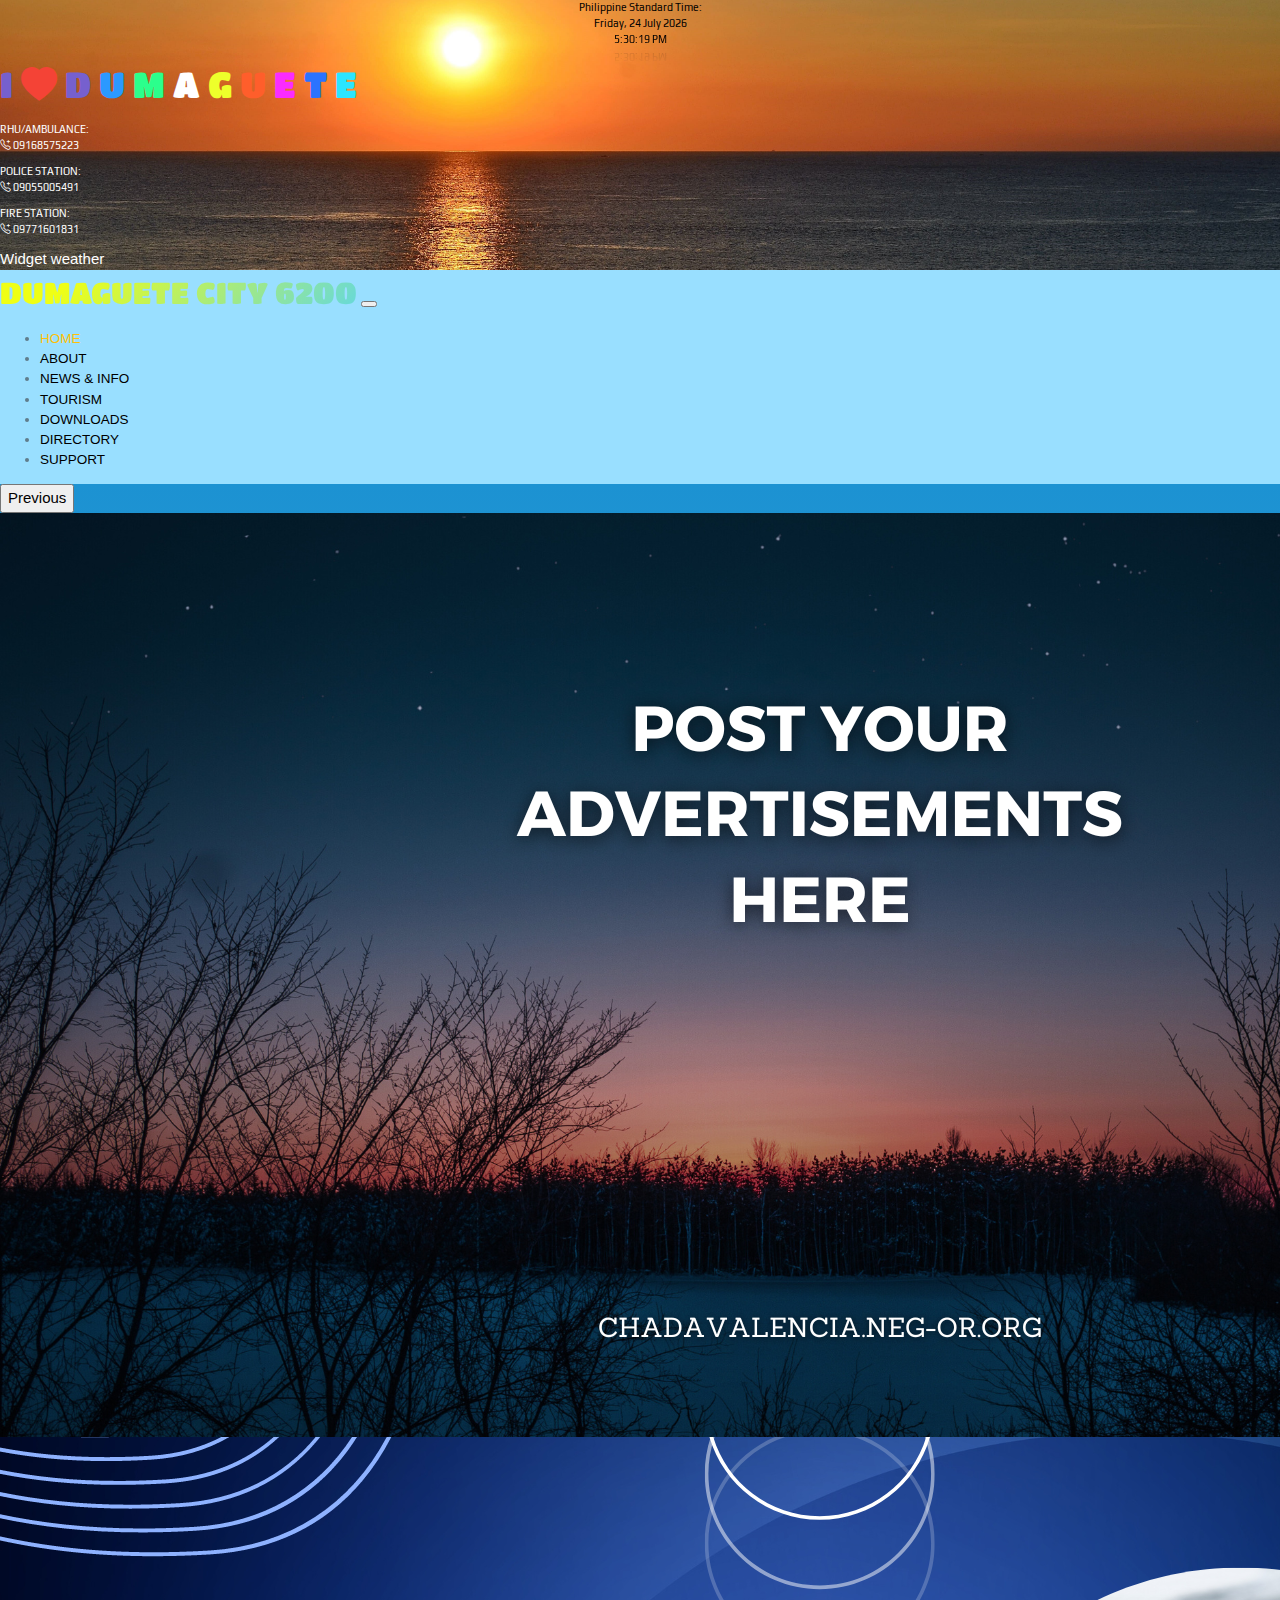
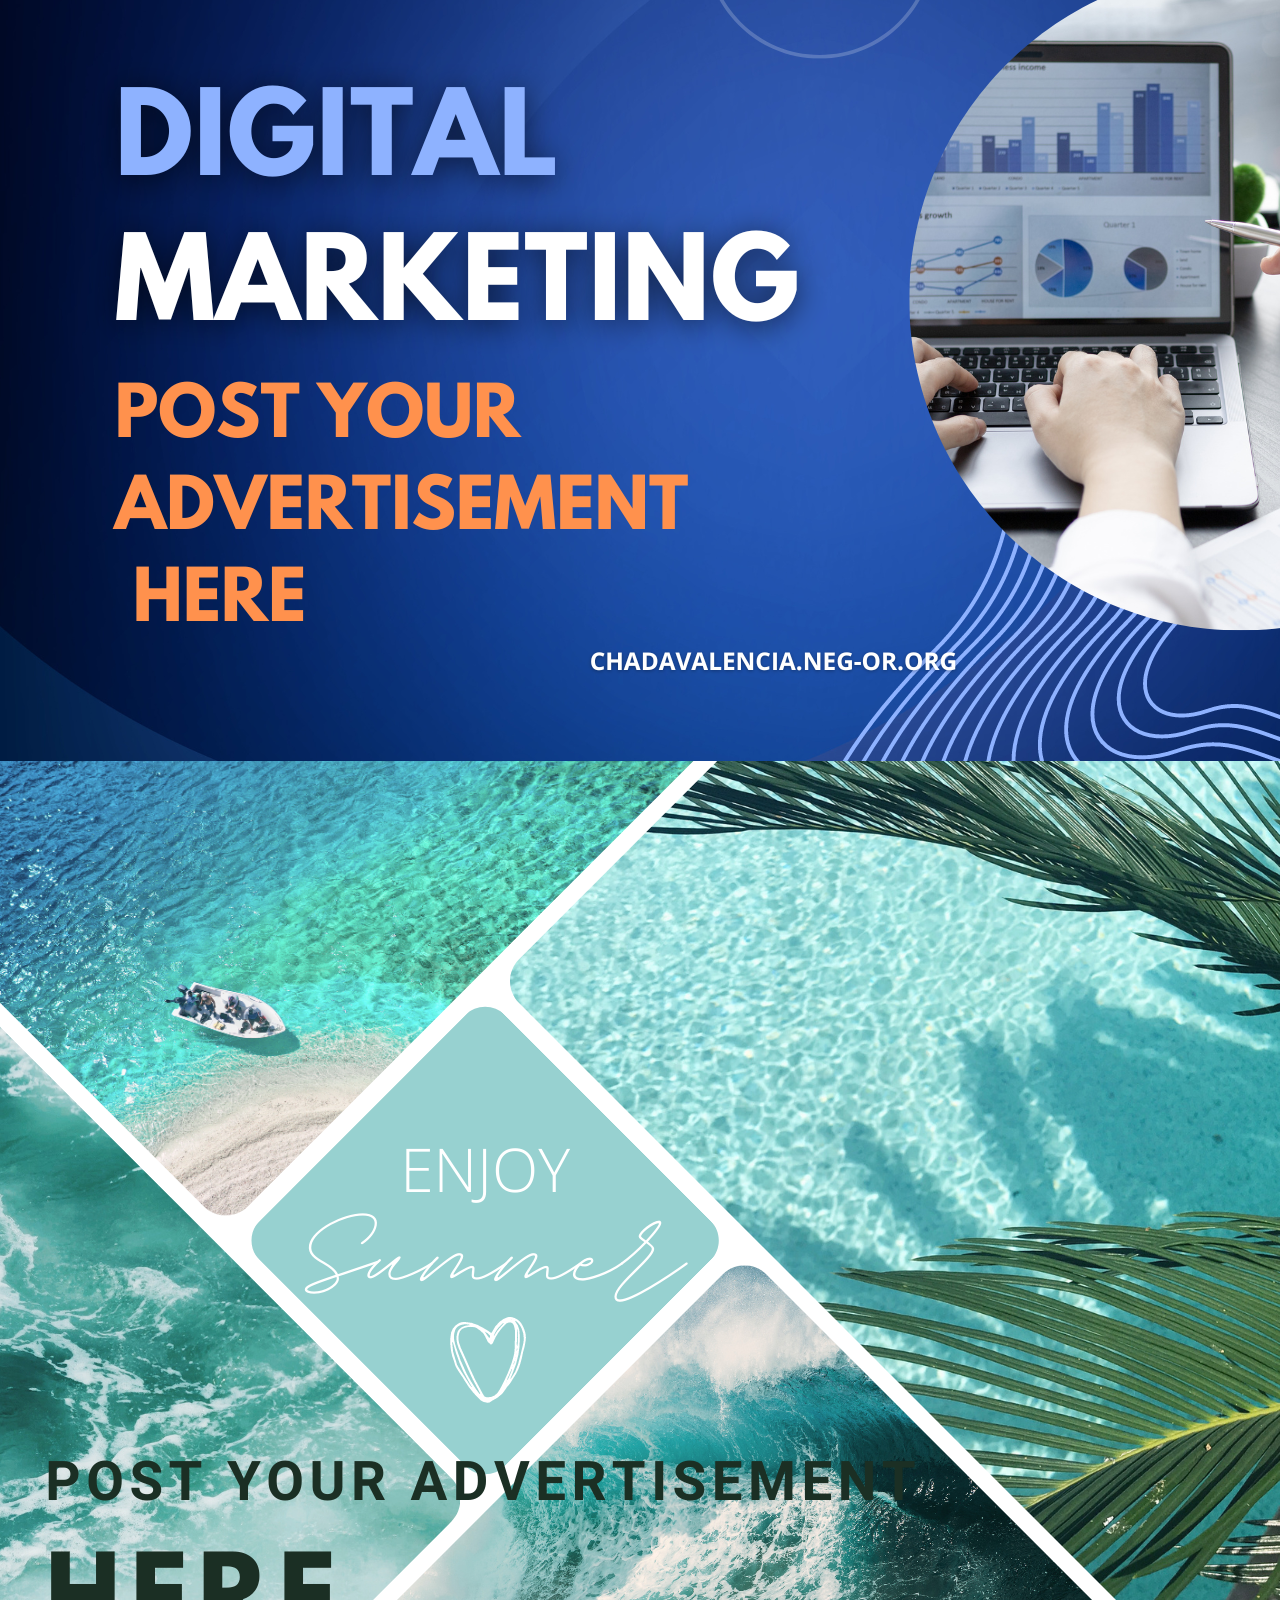
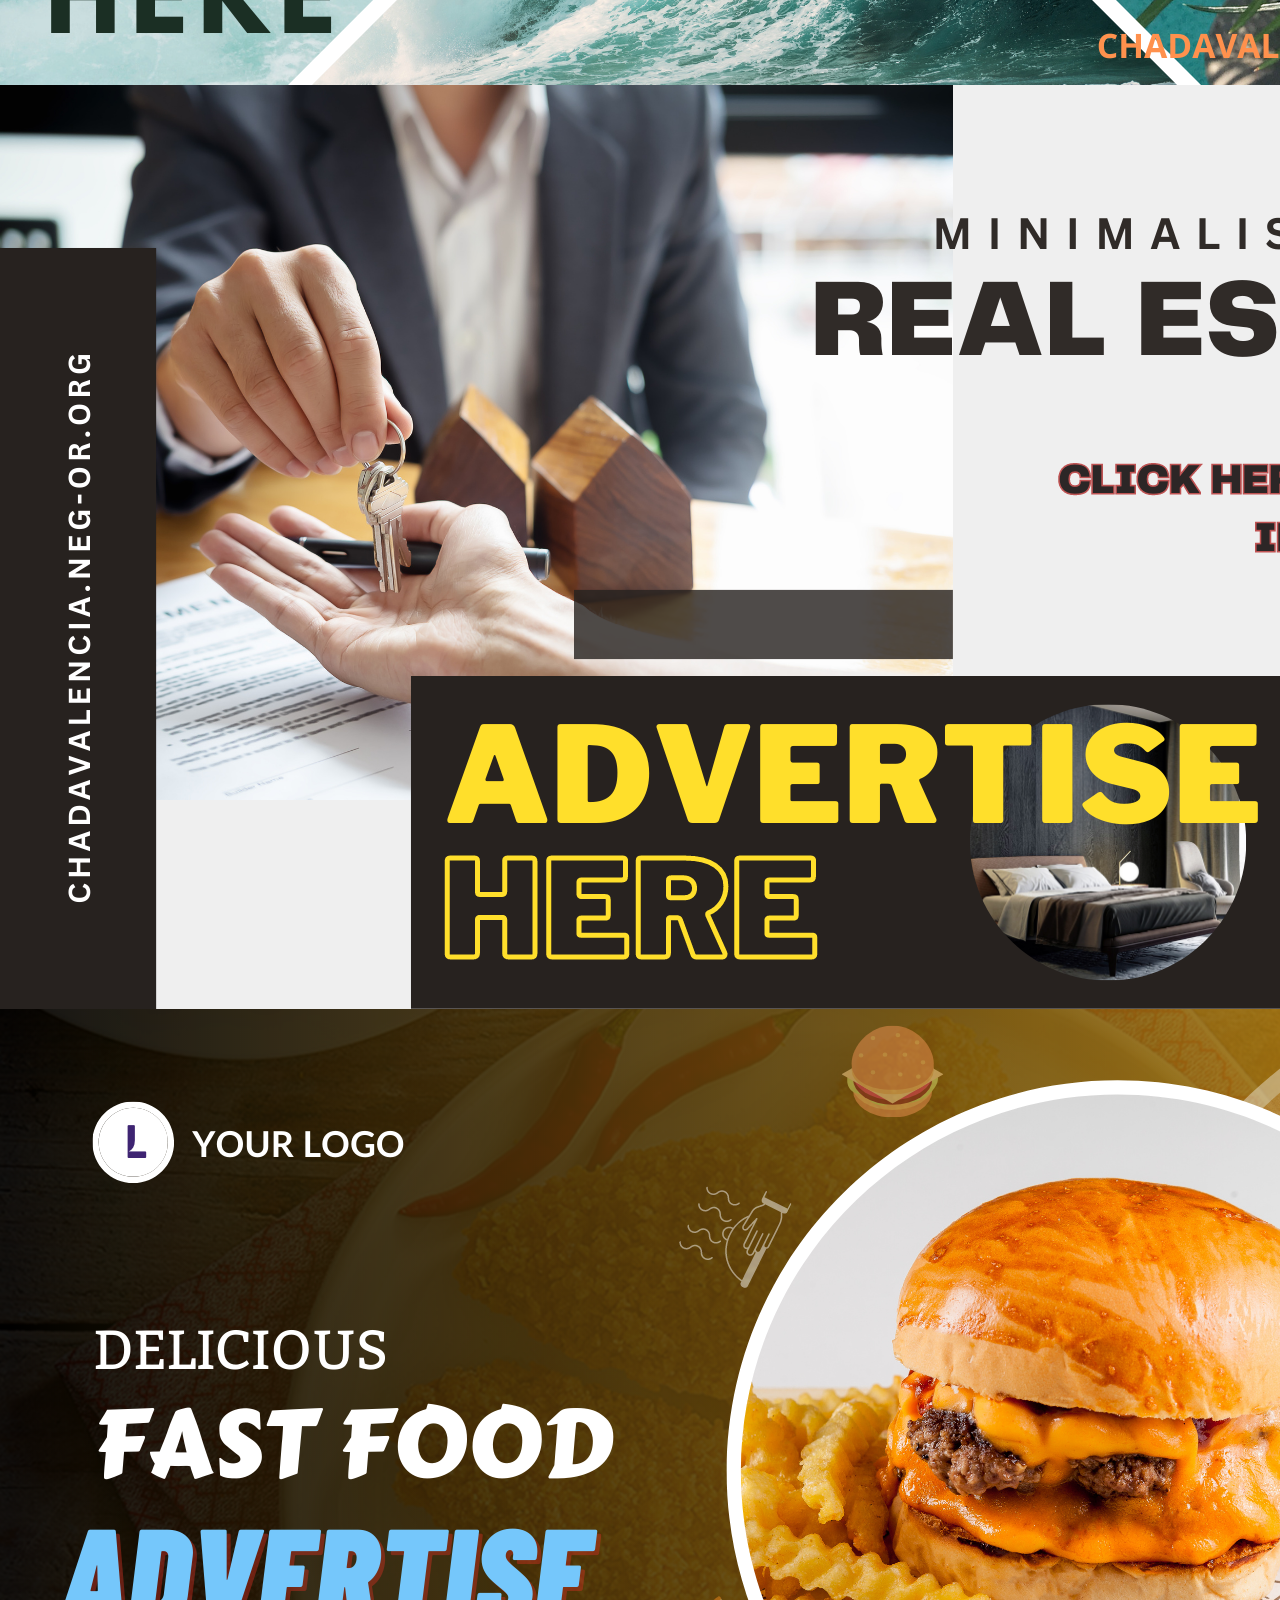
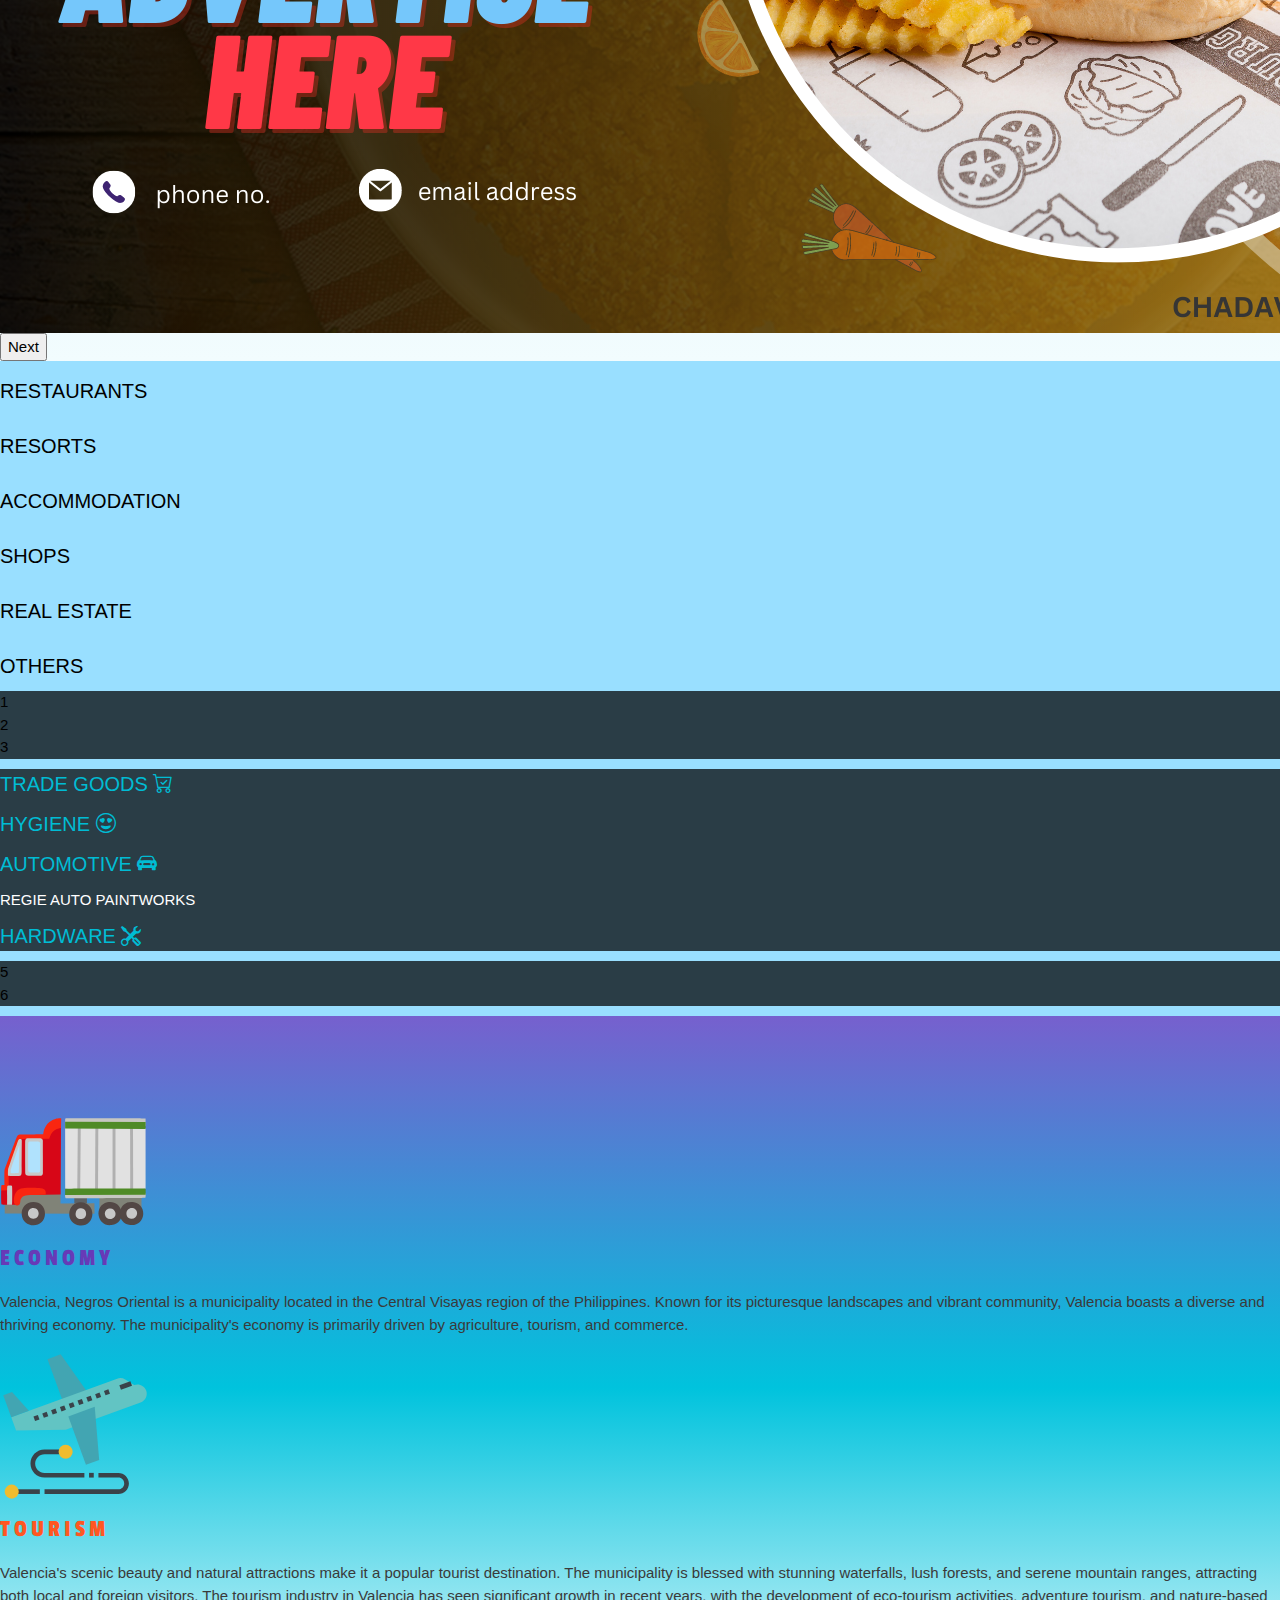
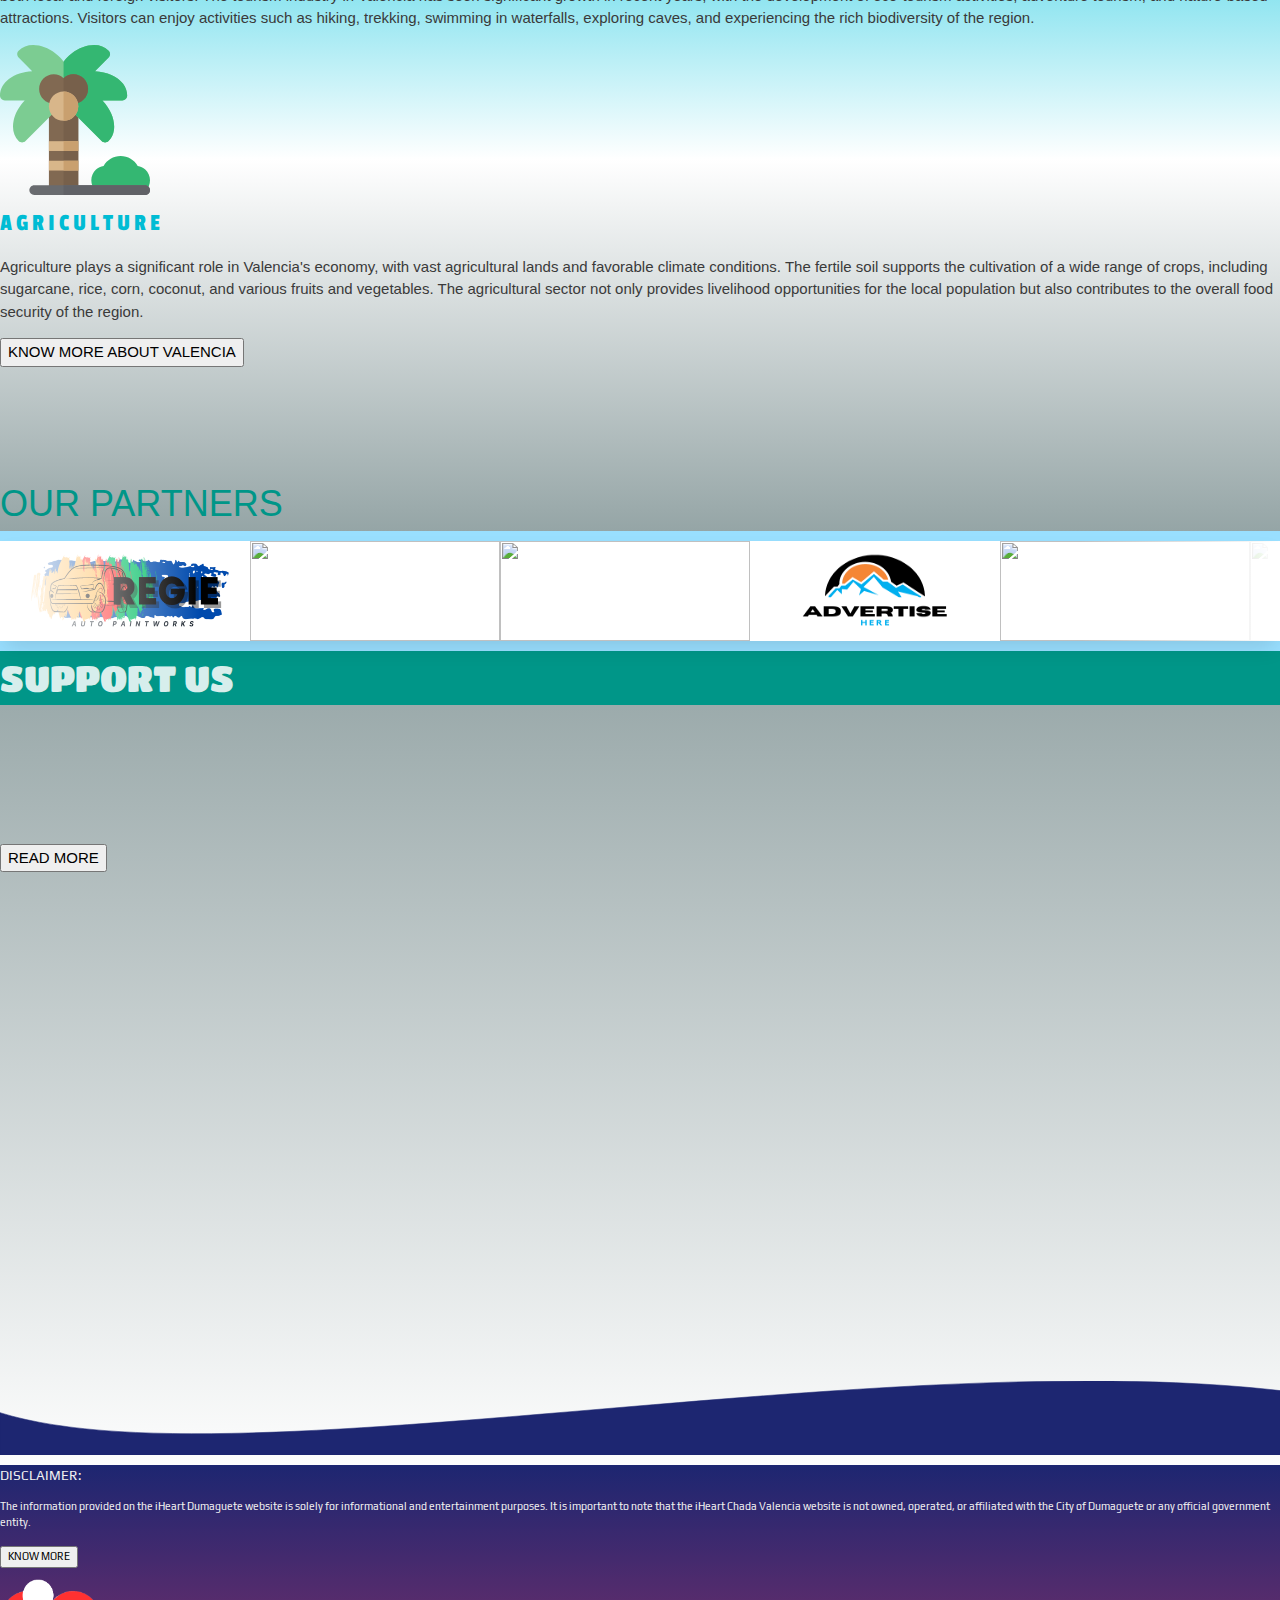
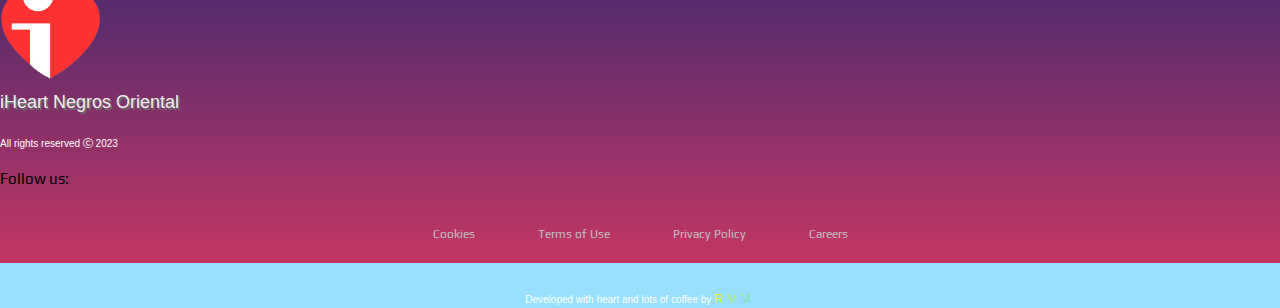
==== index.html @ d495a5bc "4" ====
<!DOCTYPE html>
<html lang="en">

<head>
  <meta charset="UTF-8">
  <meta http-equiv="X-UA-Compatible" content="IE=edge">
  <meta name="viewport" content="width=device-width, initial-scale=1.0">
  <title>Dumaguete City | iHeart Official</title>
  <link rel="icon" type="image/x-icon" href="img/iheart-logo.png">
  <link href="https://fonts.googleapis.com/css2?family=Fredoka+One&family=Play&display=swap" rel="stylesheet">
  <link rel="stylesheet" href="https://fonts.googleapis.com/css?family=Lato">
  <link rel="stylesheet" href="https://fonts.googleapis.com/css?family=Montserrat">
  <link rel="stylesheet" href="https://fonts.googleapis.com/css?family=Oswald">
  <link rel="stylesheet" href="https://fonts.googleapis.com/css?family=Open Sans">
  <link rel="stylesheet" href="https://cdnjs.cloudflare.com/ajax/libs/font-awesome/4.7.0/css/font-awesome.min.css">
  <link rel="stylesheet" href="https://www.w3schools.com/lib/w3-colors-flat.css">
  <link rel="stylesheet" href="https://www.w3schools.com/lib/w3-colors-metro.css">
  <link rel="stylesheet" href="w3.css">
  <link rel="stylesheet" href="styles/valstyles.css">
  <link rel="stylesheet" href="valstyles.css">
  <link href="https://cdn.jsdelivr.net/npm/bootstrap@5.3.0-alpha3/dist/css/bootstrap.min.css" rel="stylesheet"
    integrity="sha384-KK94CHFLLe+nY2dmCWGMq91rCGa5gtU4mk92HdvYe+M/SXH301p5ILy+dN9+nJOZ" crossorigin="anonymous">

  <script src="https://cdn.jsdelivr.net/npm/bootstrap@5.3.0-alpha3/dist/js/bootstrap.bundle.min.js"
    integrity="sha384-ENjdO4Dr2bkBIFxQpeoTz1HIcje39Wm4jDKdf19U8gI4ddQ3GYNS7NTKfAdVQSZe"
    crossorigin="anonymous"></script>
  <script src="https://code.jquery.com/jquery-3.5.1.min.js"></script>
  <script src="https://ajax.googleapis.com/ajax/libs/jquery/3.6.4/jquery.min.js"></script>
  <script async src="https://cse.google.com/cse.js?cx=f1340ed61749c436a">
  </script>
  <script type="text/javascript" src="http://code.jquery.com/jquery-latest.js"></script>
</head>

<body style="background: #99dfff;">

  <!-- HEADER -->
  <div class="bg-1 container-fluid justify-content-center text-center p-0 mt-0">
    <div class="row row-cols-1 px-0 pt-sm-3 pb-0 m-0">
      <div class="text-white col col-sm-3 pt-2 w3-animate-opacity" style="font-family: 'Play';">
        <div class="display-date">
          <span>Philippine Standard Time:</span> <br>
          <span id="day">day</span>,
          <span id="daynum">00</span>
          <span id="month">month</span>
          <span id="year">0000</span>
          <span class="display-time text-center"> </span>
        </div>

      </div>
      <div class=" col col-sm-6 p-0 m-0">
        <h1 class="fs-1 w3-animate-opacity pt-2" style="font-family: 'Titan One', cursive;">
          <!-- <span class="title-word title-word-1 w3-wide">CHADA</span>&nbsp; 
            <span class="title-word title-word-2 w3-wide">VALENCIA</span>  -->
          <span style="color:#7660ce" class="title-word title-word-4">I</span>
          <span style="color:#7660ce" class="w3-text-red"><i class="bi bi-heart-fill"></i></span>
          <span style="color:#7660ce" class="title-word title-word-1">D</span>
          <span style="color: #2B99FF" class="title-word title-word-2">U</span>
          <span style="color:#2BFF8C" class="title-word title-word-3">M</span>
          <span style="color: #FFFFFF;" class="title-word title-word-4">A</span>
          <span style="color: #EEFF2B;" class="title-word title-word-1">G</span>
          <span style="color: #FF5E2B;" class="title-word title-word-2">U</span>
          <span style="color: #FB2BFF;" class="title-word title-word-3">E</span>
          <span style="color: #2B73FF;" class="title-word title-word-4">T</span>
          <span style="color: #2BE5FF;" class="title-word title-word-1">E</span>
        </h1>
        <div class="hotline row row-cols-2 w3-text-white p-0 m-0 justify-content-center w3-animate-opacity"
          style="font-family: 'Play', sans-serif;">
          <div class="col col-xl-4">
            <p>RHU/AMBULANCE:<br><span class="hotline-number"><i class="bi bi-telephone-plus"></i> 09168575223</span>
            </p>
          </div>
          <div class="col col-xl-4">
            <p>POLICE STATION:<br><span class="hotline-number"><i class="bi bi-telephone-plus"></i> 09055005491</span>
            </p>
          </div>
          <div class="col col-xl-4">
            <p>FIRE STATION: <br> <span class="hotline-number"><i class="bi bi-telephone-plus"></i> 09771601831</span>
            </p>
          </div>
        </div>
      </div>
      <div class="col col-sm-3 w3-hide-medium w3-hide-small">
        <div id="ww_49232e95bc052" v='1.3' loc='auto'
          a='{"t":"horizontal","lang":"en","sl_lpl":1,"ids":[],"font":"Arial","sl_ics":"one_a","sl_sot":"celsius","cl_bkg":"#FFFFFF00","cl_font":"rgba(255,255,255,1)","cl_cloud":"#d4d4d4","cl_persp":"#2196F3","cl_sun":"#FFC107","cl_moon":"#FFC107","cl_thund":"#FF5722","el_nme":3,"el_whr":3}'>
          <a href="https://weatherwidget.org/" id="ww_49232e95bc052_u" target="_blank">Widget weather</a>
        </div>
        <script async src="https://app1.weatherwidget.org/js/?id=ww_49232e95bc052"></script>

      </div>
      <!-- <div class="container-fluid w3-animate-right">
        <p class="position-absolute bottom-0 end-0 m-0" style=" font-size: 0.5rem; color: #f2fcfe;">BG IMG BY: SMART
          COMMUNICATIONS. INC.</p>
      </div> -->
    </div>
  </div>

  <!-- NAVBAR -->
  <nav class="navbar sticky-top navbar-expand-lg m-0 w3-flat-clouds shadow-lg">
    <div class="container-fluid">
      <a class="navbar-brand me-sm-5 fs-6 animate-charcter" href="#" style="font-family: 'Titan One';">DUMAGUETE CITY
        6200</a>
      <button class="navbar-toggler w3-text-amber" type="button" data-bs-toggle="collapse"
        data-bs-target="#navbarTogglerDemo02" aria-controls="navbarTogglerDemo02" aria-expanded="false"
        aria-label="Toggle navigation">
        <span class="navbar-toggler-icon"></span>
      </button>
      <div class="collapse navbar-collapse justify-content-center" id="navbarTogglerDemo02">
        <ul class="navbar-nav me-auto me-sm-0 w3-text-blue-gray mb-2 mb-lg-0" style="font-size: 0.9rem;">
          <li class="nav-item me-xl-4">
            <a class="nav-link active w3-text-amber " aria-current="page" href="index.html">HOME</a>
          </li>
          <li class="nav-item me-xl-4">
            <a class="nav-link w3-hover-text-amber w3-text-black" href="about.html">ABOUT</a>
          </li>
          <li class="nav-item me-xl-4">
            <a class="nav-link w3-hover-text-amber w3-text-black" href="news.html">NEWS & INFO</a>
          </li>
          <li class="nav-item me-xl-4">
            <a class="nav-link w3-hover-text-amber w3-text-black" target="_blank"
              href="https://www.visitnegrosoriental.com/">TOURISM</a>
          </li>
          <li class="nav-item me-xl-4">
            <a class="nav-link w3-hover-text-amber w3-text-black" href="#">DOWNLOADS</a>
          </li>
          <li class="nav-item me-xl-4">
            <a class="nav-link w3-hover-text-amber w3-text-black" href="#">DIRECTORY</a>
          </li>
          <li class="nav-item me-xl-4">
            <a class="nav-link w3-hover-text-amber w3-text-black" href="adterms.html">SUPPORT</a>
          </li>
        </ul>
        <div class=" justify-content-end ms-sm-5">
          <div class="gcse-search"></div>
          <style type="text/css">
            .cse .gsc-control-cse,
            .gsc-control-cse {
              padding: 0em;
              background: transparent;
              border: 0px;
            }
          </style>
        </div>
      </div>
    </div>
  </nav>



  <!-- BODY -->
  <section>
    <div class="container-fluid position-relative" style="background: linear-gradient(to bottom, #1c92d2, #f2fcfe);">
      <div class="row justify-content-center">
        <div class="col col-sm-2 w3-hide-small w3-hide-medium">
          <button class="carousel-control-prev" type="button" data-bs-target="#carouselExampleAutoplaying"
            data-bs-slide="prev">
            <span class="carousel-control-prev-icon" aria-hidden="true"></span>
            <span class="visually-hidden">Previous</span>
          </button>

        </div>
        <div class="col col-sm-8 p-0 m-0 w3-animate-opacity">
          <div id="carouselExampleAutoplaying" class="carousel slide" data-bs-ride="carousel" data-bs-pause="false">
            <div class="carousel-inner">
              <div class="carousel-item active">
                <img src="img/ad-1.png" class="d-block w-100" alt="...">
              </div>
              <div class="carousel-item">
                <img src="img/ad-2.png" class="d-block w-100" alt="...">
              </div>
              <div class="carousel-item">
                <img src="img/ad-3.png" class="d-block w-100" alt="...">
              </div>
              <div class="carousel-item">
                <img src="img/ad-4.png" class="d-block w-100" alt="...">
              </div>
              <div class="carousel-item">
                <img src="img/ad-5.png" class="d-block w-100" alt="...">
              </div>
            </div>
            <button class="carousel-control-prev w3-hide-large" type="button"
              data-bs-target="#carouselExampleAutoplaying" data-bs-slide="prev">
              <span class="carousel-control-prev-icon" aria-hidden="true"></span>
              <span class="visually-hidden">Previous</span>
            </button>
            <button class="carousel-control-next w3-hide-large" type="button"
              data-bs-target="#carouselExampleAutoplaying" data-bs-slide="next">
              <span class="carousel-control-next-icon" aria-hidden="true"></span>
              <span class="visually-hidden">Next</span>
            </button>
          </div>
        </div>
        <div class="col col-sm-2 w3-hide-small w3-hide-medium">
          <button class="carousel-control-next" type="button" data-bs-target="#carouselExampleAutoplaying"
            data-bs-slide="next">
            <span class="carousel-control-next-icon" aria-hidden="true"></span>
            <span class="visually-hidden">Next</span>
          </button>
        </div>
      </div>

    </div>

    <div class="container-fluid  px-0 m-0" id="accordionFlushExample">
      <div class=" nav row-cols-2 row-cols-sm-4 justify-content-center text-center p-0 m-0 w3-metro-darken">
        <div class="nav-item col col-sm-2 val-mid-nav px-0 m-0 accordion-item" style="padding-top: 5px;">
          <h4 class="nav-link text-white collapsed" type="button" data-bs-toggle="collapse"
            data-bs-target="#flush-collapseOne" aria-expanded="false" aria-controls="flush-collapseOne">
            RESTAURANTS
          </h4>
        </div>

        <div class="nav-item col col-sm-2 val-mid-nav px-0 m-0 accordion-item " style="padding-top: 5px;">
          <h4 class="nav-link text-white collapsed" type="button" data-bs-toggle="collapse"
            data-bs-target="#flush-collapseTwo" aria-expanded="false" aria-controls="flush-collapseOne">
            RESORTS
          </h4>
        </div>
        <div class="nav-item col col-sm-2 val-mid-nav px-0 m-0 accordion-item " style="padding-top: 5px;">
          <h4 class="nav-link text-white collapsed" type="button" data-bs-toggle="collapse"
            data-bs-target="#flush-collapseThree" aria-expanded="false" aria-controls="flush-collapseOne">
            ACCOMMODATION
          </h4>
        </div>
        <div class="nav-item col col-sm-2 val-mid-nav px-0 m-0 accordion-item " style="padding-top: 5px;">
          <h4 class="nav-link text-white collapsed" type="button" data-bs-toggle="collapse"
            data-bs-target="#flush-collapseFour" aria-expanded="false" aria-controls="flush-collapseFour">
            SHOPS
          </h4>
        </div>
        <div class="nav-item col col-sm-2 val-mid-nav px-0 m-0 accordion-item " style="padding-top: 5px;">
          <h4 class="nav-link text-white collapsed" type="button" data-bs-toggle="collapse"
            data-bs-target="#flush-collapseFive" aria-expanded="false" aria-controls="flush-collapseOne">
            REAL ESTATE
          </h4>
        </div>
        <div class="nav-item col col-sm-2 val-mid-nav px-0 m-0 accordion-item " style="padding-top: 5px;">
          <h4 class="nav-link text-white collapsed" type="button" data-bs-toggle="collapse"
            data-bs-target="#flush-collapseSix" aria-expanded="false" aria-controls="flush-collapseOne">
            OTHERS
          </h4>
        </div>
      </div>
      <div id="flush-collapseOne" class="accordion-collapse collapse text-white justify-content-center text-center"
        data-bs-parent="#accordionFlushExample" style="background-color: #000000b9;">
        <div class="accordion-body p-5">
          1
        </div>
      </div>
      <div id="flush-collapseTwo" class="accordion-collapse collapse text-white justify-content-center text-center"
        data-bs-parent="#accordionFlushExample" style="background-color: #000000b9;">
        <div class="accordion-body p-5">
          2
        </div>
      </div>
      <div id="flush-collapseThree" class="accordion-collapse collapse text-white justify-content-center text-center"
        data-bs-parent="#accordionFlushExample" style="background-color: #000000b9;">
        <div class="accordion-body p-5">
          3
        </div>
      </div>
      <div id="flush-collapseFour" class="accordion-collapse collapse text-white justify-content-center text-center"
        data-bs-parent="#accordionFlushExample" style="background-color: #000000b9;">
        <div class="accordion-body p-5">
          <div class="container-fluid">
            <div class="row row-cols-1 g-4">
              <div class="col col-sm-6 col-md-4 col-lg-3">
                <h4 class="w3-text-cyan">TRADE GOODS <i class="bi bi-cart-check"></i></h4>

              </div>
              <div class="col col-sm-6 col-md-4 col-lg-3">
                <h4 class="w3-text-cyan">HYGIENE <i class="bi bi-emoji-heart-eyes"></i></h4>

              </div>
              <div class="col col-sm-6 col-md-4 col-lg-3">
                <h4 class="w3-text-cyan">AUTOMOTIVE <i class="bi bi-car-front-fill"></i></h4>
                <a href="regie.html" target="_blank" class="w3-hover-text-amber">REGIE AUTO PAINTWORKS</a>
              </div>
              <div class="col col-sm-6 col-md-4 col-lg-3">
                <h4 class="w3-text-cyan">HARDWARE <i class="bi bi-tools"></i></h4>

              </div>
            </div>
          </div>
        </div>
      </div>
      <div id="flush-collapseFive" class="accordion-collapse collapse text-white justify-content-center text-center"
        data-bs-parent="#accordionFlushExample" style="background-color: #000000b9;">
        <div class="accordion-body p-5">
          5
        </div>
      </div>
      <div id="flush-collapseSix" class="accordion-collapse collapse text-white justify-content-center text-center"
        data-bs-parent="#accordionFlushExample" style="background-color: #000000b9;">
        <div class="accordion-body p-5">
          6
        </div>
      </div>
    </div>

    <div class="container-fluid" style="background: linear-gradient(to top, #95a5a6, #FFFFFF, #00c3dd, #7660ce);">
      <div class="row row-cols-1 p-2 pt-sm-5 justify-content-center">
        <div class="col text-center w3-text-light-grey py-5 px-0">
          <h1 style="font-family: 'Cherry Bomb One', cursive;">
            <span class="animate-charcter px-2 border border-3 rounded fs-1 reveal">WELCOME TO VALENCIA</span>
          </h1>
        </div>
        <div class="col col-sm-8 col-xl-4 p-2 p-sm-3 text-center">
          <h1 class="w3-animate-bottom"><img src="img/cargo.svg" alt="" width="150" height="150"></h1>
          <h3 class="w3-wide w3-text-deep-purple fs-1 w3-animate-left" style="font-family: 'Passion One', cursive;">
            ECONOMY
          </h3>
          <p class="w3-text-dark-gray fs-6 w3-animate-bottom">
            Valencia, Negros Oriental is a municipality located in the Central Visayas region of the Philippines. Known
            for its picturesque landscapes and vibrant community, Valencia boasts a diverse and thriving economy. The
            municipality's economy is primarily driven by agriculture, tourism, and commerce.
          </p>
        </div>
        <div class="col col-sm-8 col-xl-4 p-2 p-sm-3 text-center">
          <h1 class="w3-animate-bottom"><img src="img/plane.svg" alt="" width="150" height="150"></h1>
          <h3 class="w3-wide w3-text-deep-orange fs-1 w3-animate-top" style="font-family: 'Passion One', cursive;">
            TOURISM
          </h3>
          <p class="w3-text-dark-gray fs-6 w3-animate-bottom">
            Valencia's scenic beauty and natural attractions make it a popular tourist destination. The municipality is
            blessed with stunning waterfalls, lush forests, and serene mountain ranges, attracting both local and
            foreign
            visitors. The tourism industry in Valencia has seen significant growth in recent years, with the development
            of eco-tourism activities, adventure tourism, and nature-based attractions. Visitors can enjoy activities
            such
            as hiking, trekking, swimming in waterfalls, exploring caves, and experiencing the rich biodiversity of the
            region.
          </p>
        </div>
        <div class="col col-sm-8 col-xl-4 p-2 p-sm-3 text-center">
          <h1 class="w3-animate-bottom">
            <img src="img/coconut.svg" alt="" width="150" height="150">
          </h1>
          <h3 class="w3-wide w3-text-cyan fs-1 w3-animate-right" style="font-family: 'Passion One', cursive;">
            AGRICULTURE
          </h3>
          <p class="w3-text-dark-gray fs-6 w3-animate-bottom">
            Agriculture plays a significant role in Valencia's economy, with vast agricultural lands and favorable
            climate
            conditions. The fertile soil supports the cultivation of a wide range of crops, including sugarcane, rice,
            corn, coconut, and various fruits and vegetables. The agricultural sector not only provides livelihood
            opportunities for the local population but also contributes to the overall food security of the region.
          </p>
        </div>
      </div>
      <div class="container-fluid justify-content-center text-center">
        <div class="row row-cols-1 justify-content-center">
          <div class="col pb-5">
            <a href="about.html" target="_parent"><button class="btn btn-primary">KNOW MORE ABOUT VALENCIA</button></a>
          </div>
        </div>
      </div>
      <div class="container-fluid justify-content-center pb-2 w3-text-teal" style="padding-top: 100px;">
        <div class="row row-cols-1 justify-content-center text-center">
          <div class="col col-md-6">
            <h1>OUR PARTNERS</h1>
          </div>
        </div>
      </div>
    </div>


    <div class="container-fluid p-0 m-0">
      <div class="slider">
        <div class="slide-track">
          <div class="slide">
            <a href="regie.html" target="_blank"><img src="img/ad-regie-logo.png" height="100" width="250"
                alt="REGEI Auto Paintworks" /></a>
          </div>
          <div class="slide">
            <img src="https://s3-us-west-2.amazonaws.com/s.cdpn.io/557257/2.png" height="100" width="250" alt="" />
          </div>
          <div class="slide">
            <img src="https://s3-us-west-2.amazonaws.com/s.cdpn.io/557257/3.png" height="100" width="250" alt="" />
          </div>
          <div class="slide">
            <img src="img/adspace-1.png" height="100" width="250" alt="" />
          </div>
          <div class="slide">
            <img src="https://s3-us-west-2.amazonaws.com/s.cdpn.io/557257/5.png" height="100" width="250" alt="" />
          </div>
          <div class="slide">
            <img src="https://s3-us-west-2.amazonaws.com/s.cdpn.io/557257/6.png" height="100" width="250" alt="" />
          </div>
          <div class="slide">
            <img src="img/adspace-2.png" height="100" width="250" alt="" />
          </div>
          <div class="slide">
            <a href="regie.html" target="_blank"><img src="img/ad-regie-logo.png" height="100" width="250"
                alt="REGEI Auto Paintworks" /></a>
          </div>
          <div class="slide">
            <img src="img/adspace-3.png" height="100" width="250" alt="" />
          </div>
          <div class="slide">
            <img src="https://s3-us-west-2.amazonaws.com/s.cdpn.io/557257/3.png" height="100" width="250" alt="" />
          </div>
          <div class="slide">
            <img src="https://s3-us-west-2.amazonaws.com/s.cdpn.io/557257/4.png" height="100" width="250" alt="" />
          </div>
          <div class="slide">
            <img src="https://s3-us-west-2.amazonaws.com/s.cdpn.io/557257/5.png" height="100" width="250" alt="" />
          </div>
          <div class="slide">
            <img src="https://s3-us-west-2.amazonaws.com/s.cdpn.io/557257/6.png" height="100" width="250" alt="" />
          </div>
          <div class="slide">
            <img src="https://s3-us-west-2.amazonaws.com/s.cdpn.io/557257/7.png" height="100" width="250" alt="" />
          </div>
        </div>
      </div>
    </div>




  </section>

  <!-- FOOTER -->
  <section>
    <div class="container-fluid justify-content-center"
      style="background: linear-gradient(to bottom, #95a5a6, #FFFFFF); padding-bottom: 15%; margin-bottom: -100px;">
      <div class="row row-cols-1 justify-content-center py-5">
        <div class="col-8 col-sm-6 border-bottom border-5 border-warning">

        </div>
      </div>
      <div class="row row-cols-1 justify-content-center text-center p-2 pt-5">
        <div class="col col-xl-3">
          <h1 class="border border-2 border-gray rounded"
            style="font-family: 'Titan One', cursive; background-color: #009688; color: rgba(255, 255, 255, 0.842);">
            SUPPORT US</h1>
        </div>
      </div>
      <div class="row row-cols-1 py-5">
        <div class="col col-sm-6 text-center p-xl-5">
          <div class="px-xl-5 reveal">
            <h1 class="w3-text-teal">ADVERTISE WITH US <i class="bi bi-clipboard-check"></i></h1>
            <p class="w3-text-dark-gray">
              In order to continue offering high-quality content and expanding the scope of our website, we are actively
              seeking advertising partnerships with reputable businesses like yours. We firmly believe that your
              products/services align perfectly with the interests and needs of our audience.
            </p>
          </div>

          <div> <a href="adterms.html" target="_parent"><button class="btn btn-primary">READ MORE</button></a> </div>
        </div>

        <div class="col col-sm-6 pt-5">
          <div class=" text-center reveal">
            <h1 style="font-family:cursive; color: #1a0296;">
              Let's Talk <span><img src="img/chat-svgrepo-com.svg" width="100" height="100" class="w3-image"
                  alt=""></span>
            </h1>
            <p class="w3-text-dark-gray">
              Leave us a message and we will be more than happy to reply.
            </p>
          </div>
          <form id="my_form" class="w3-container w3-card-4 w3-padding-16 reveal rounded"
            style="scale: 0.9; background: linear-gradient(to right, #355c7d, #6c5b7b, #c06c84);"
            action="https://formsubmit.co/5520477b36b684ac3fd8f4d8870df9bc" method="POST" target="_blank"
            enctype="multipart/form-data">
            <input type="text" name="_honey" style="display: none;">
            <input type="hidden" name="_captcha" value="false">
            <div class="row row-cols-1">
              <div class="col-md-4  mb-3">
                <label for="firstName" class="form-label text-white">First Name:</label>
                <input type="text" class="form-control" name="First&nbsp;Name" id="firstName" placeholder="" required>
              </div>
              <div class="col-md-4 mb-3">
                <label for="lastName" class="form-label text-white">Last Name:</label>
                <input type="text" class="form-control" name="Last&nbsp;Name" id="lastName" placeholder="" required>
              </div>
              <div class="col-md-4 mb-3">
                <label for="phone" class="form-label text-white">Phone (Optional)</label>
                <input type="" class="form-control" name="Phone&nbsp;Number" id="phone" placeholder="">
              </div>
            </div>
            <div class="mb-3">
              <label for="exampleFormControlInput1" class="form-label text-white">Email address:</label>
              <input type="email" class="form-control" name="Email&nbsp;Address" id="exampleFormControlInput1"
                placeholder="" required>
            </div>
            <div class="mb-3">
              <label for="message" class="form-label text-white">Message:</label>
              <textarea class="form-control" name="Message" id="message" rows="3" required></textarea>
            </div>
            <!-- <input class="w3-check" type="checkbox" checked name="Like">
              <label>I Like it!</label> -->
            <button type="submit" class="btn btn-danger w3-right w3-theme">Send</button>
          </form>
        </div>
      </div>
    </div>
    <div class="container-fluid m-0 p-0">
      <svg xmlns="http://www.w3.org/2000/svg" viewBox="-117 -13.9399 240 13.94" style="margin-bottom: -10px;">
        <path d="M 0 0 H 146 V -8 C 74 -27 -69 7 -117 -8 V 0 H 0" stroke="#1d2671" stroke-width="0.1" fill="#1d2671" />
      </svg>
    </div>
    <footer class="py-5" style="background: linear-gradient(to top, #c33764, #1d2671);">
      <div class="container-fluid">
        <div class="row row-cols-1 justify-content-center text-center">
          <div class="w3-text-light-grey col col-sm-4 p-md-4 justify-content-center"
            style="font-family: 'Play', sans-serif, cursive;">
            <div class="justify-content-center p-2 p-sm-4 border rounded border-3 border-white">
              <p class=" text-center" style="font-size: 0.9em;">DISCLAIMER:
              </p>
              <p class=" justify-content-center text-center m-0" style="font-size: 0.7em;">
                The information provided on the iHeart Dumaguete website is solely for informational and
                entertainment
                purposes. It is important to note that the iHeart Chada Valencia website is not owned, operated, or
                affiliated
                with
                the City of Dumaguete or any official government entity. <br> <br> <a href="disclaimer.html"><button
                    class="btn btn-primary btn-sm">KNOW MORE</button></a>
              </p>
            </div>

          </div>
          <div class="col col-sm-4 justify-content-center text-center pt-5" style="white-space: nowrap;">
            <!-- <h1 class="fs-1" style="font-family: 'Titan One', cursive;">
              
              <span style="color:#7660ce" class="title-word title-word-4">I</span>
              <span style="color:#7660ce" class="w3-text-red"><i class="bi bi-heart-fill"></i></span>
              <span style="color:#7660ce" class="title-word title-word-1">C</span>
              <span style="color: #2B99FF" class="title-word title-word-2">H</span>
              <span style="color:#2BFF8C" class="title-word title-word-3">A</span>
              <span style="color: #FFFFFF;" class="title-word title-word-4">D</span>
              <span style="color: #EEFF2B;" class="title-word title-word-1">A</span>&nbsp; <br>
              <span style="color: #FF5E2B;" class="title-word title-word-2">V</span>
              <span style="color: #FB2BFF;" class="title-word title-word-3">A</span>
              <span style="color: #2B73FF;" class="title-word title-word-4">L</span>
              <span style="color: #2BE5FF;" class="title-word title-word-1">E</span>
              <span style="color: #6FFF2B;" class="title-word title-word-2">N</span>
              <span style="color: #BBFF2B;" class="title-word title-word-3">C</span>
              <span style="color: #EEFF2B;" class="title-word title-word-4">I</span>
              <span style="color: #FFD02B;" class="title-word title-word-1">A</span>
            </h1> -->
            <img src="img/iheart-logo.png" width="100" height="100" alt="">
            <h5 class="w3-text-light-grey" style="text-shadow: 0.1em 0.1em #6d6d6d;">iHeart Negros Oriental</h5>
            <p>
              <span class="w3-text-white" style="font-size: x-small;">All rights reserved <i class="bi bi-c-circle"></i>
                2023 </span>
            </p>
          </div>
          <div class="col col-sm-4 justify-content-center text-white fs-6"
            style="font-family: 'Play', sans-serif, cursive;">
            <p>
              Follow us:
            </p>
            <!-- <img src="img/iheart-logo.png" alt="" width="50" height="50" class="w3-image">
            <p>
              This website is owned and operated by <br> iHeartCode PH
            </p> -->
          </div>
        </div>
      </div>
      <div class="container-fluid">
        <div class="footer">
          <div class="footer-row">
            <ul>
              <li><a href="cookies.html">Cookies</a></li>
              <li><a href="terms.html" target="_parent">Terms of Use</a></li>
              <li><a href="privacy.html">Privacy Policy</a></li>
              <li><a href="#">Careers</a></li>
            </ul>
          </div>
        </div>
      </div>
    </footer>
    <div class="w3-center w3-flat-alizarin">
      <p class="w3-text-white" style="margin-bottom: 0; font-size: x-small;">Developed with heart and lots of coffee by
        <span class="animate-charcter w3-wide" style="font-size: small;">RVM</span>
      </p>
    </div>
    <script type="text/javascript" src="valscripts.js"></script>
  </section>

</body>

</html>
---- styles/valstyles.css ----
@keyframes scroll {
  0% {
    transform: translateX(0);
  }
  100% {
    transform: translateX(-1750px);
  }
}
.slider {
  background: white;
  box-shadow: 0 10px 20px -5px rgba(0, 0, 0, 0.125);
  height: 100px;
  margin: auto;
  overflow: hidden;
  position: relative;
  width: 100vw;
}
.slider::before, .slider::after {
  background: linear-gradient(to right, rgb(255, 255, 255) 0%, rgba(255, 255, 255, 0) 100%);
  content: "";
  height: 100px;
  position: absolute;
  width: 200px;
  z-index: 2;
}
.slider::after {
  right: 0;
  top: 0;
  transform: rotateZ(180deg);
}
.slider::before {
  left: 0;
  top: 0;
}
.slider .slide-track {
  animation: scroll 40s linear infinite;
  display: flex;
  width: 3500px;
}
.slider .slide {
  height: 100px;
  width: 250px;
}/*# sourceMappingURL=valstyles.css.map */
---- valstyles.css ----
@import url('https://fonts.googleapis.com/css2?family=Allura&family=Bebas+Neue&family=Carter+One&family=Cherry+Bomb+One&family=Kaushan+Script&family=PT+Sans+Narrow&family=Roboto:wght@700&display=swap');
@import url("https://cdn.jsdelivr.net/npm/bootstrap-icons@1.10.5/font/bootstrap-icons.css");
@import url('https://fonts.googleapis.com/css2?family=Passion+One&family=Titan+One&display=swap');

@import url('https://fonts.googleapis.com/css2?family=Allura&family=Bebas+Neue&family=Carter+One&family=Kaushan+Script&family=PT+Sans+Narrow&family=Roboto:wght@700&display=swap');

.val-mid-nav:hover {
  background-color: aqua;
  transition: 0.3s all ease;
  cursor: pointer;
}


.title-word {
  animation: color-animation 4s linear infinite;

}

.title-word-1 {
  --color-1: #dddf53;
  --color-2: #3D8DAE;
  --color-3: #E4A9A8;
  --color-4: #fc2e2a;
}

.title-word-2 {
  --color-1: #e02421;
  --color-2: #34c6da;
  --color-3: #38d13f;
  --color-4: #ACCFCB;
}

.title-word-3 {
  --color-1: #ACCFCB;
  --color-2: #a834a2;
  --color-3: #ACCFCB;
  --color-4: #d1d40b;
}

.title-word-4 {
  --color-2: #64b81f;
  --color-1: #3D8DAE;
  --color-2: #DF8453;
  --color-4: #e94e4b;
}

@keyframes color-animation {
  0% {
    color: var(--color-1)
  }

  32% {
    color: var(--color-2)
  }

  33% {
    color: var(--color-4)
  }

  65% {
    color: var(--color-3)
  }

  66% {
    color: var(--color-1)
  }

  99% {
    color: var(--color-4)
  }

  100% {
    color: var(--color-2)
  }
}

.display-date {
  text-align: center;
  font-size: 0.7rem;
}

.display-time {
  display: block;
  font-size: 0.7rem;

  transition: ease-in-out 0.1s;
  transition-property: background, box-shadow, color;
  -webkit-box-reflect: below 2px linear-gradient(transparent, rgba(255, 255, 255, 0.171));
}



.bg-1 {

  background-image: url('img/pexels-pixabay-261292-6200.jpg');
  background-size: cover;
  background-repeat: no-repeat;
  background-position: center;
}

.animate-charcter {
  text-transform: uppercase;
  background-image: linear-gradient(-225deg,
      #efff15 10%,
      #50d2fa 59%,
      #ffa113 67%,
      #6aff13 87%,
      #a6ff00 100%);
  background-size: auto auto;
  background-clip: border-box;
  background-size: 200% auto;
  color: #fff;
  background-clip: text;
  -webkit-text-fill-color: transparent;
  -webkit-background-clip: text;
  -webkit-text-fill-color: transparent;
  animation: textclip 2s linear infinite;
  font-size: 30px;
}

@keyframes textclip {
  to {
    background-position: 200% center;
  }
}

.hotline {
  font-size: 0.7rem !important;
}

.hotline-number {
  font-size: 0.7rem !important;
}


@media screen and (max-width: 700px) {

  .display-date,
  .display-time {

    display: inline-block;
  }

  .hotline {
    font-size: 0.6rem !important;
  }

  .hotline-number {
    font-size: 0.7rem !important;
  }
}


.custom-toggler .navbar-toggler-icon {
  background-image: url("data:image/svg+xml;charset=utf8,%3Csvg viewBox='0 0 32 32' xmlns='http://www.w3.org/2000/svg'%3E%3Cpath stroke='rgba(255,102,203, 0.5)' stroke-width='2' stroke-linecap='round' stroke-miterlimit='10' d='M4 8h24M4 16h24M4 24h24'/%3E%3C/svg%3E");
}

.custom-toggler.navbar-toggler {
  border-color: rgb(255, 102, 203);
}


.neg-or path {
  stroke: rgb(11, 0, 105);
  border: none;
}

.neg-or path:hover {
  fill: rgb(60, 255, 0);
  stroke: rgb(248, 248, 248);
  transition: .5s;
  pointer-events: all;
}

.negor-bg {
  background-color: #040a24;
  background-image: url('img/negor_official_seal.png');
  background-repeat: no-repeat;
  background-position: center;
  background-attachment: fixed;
  width: 100%;
  height: auto;
}
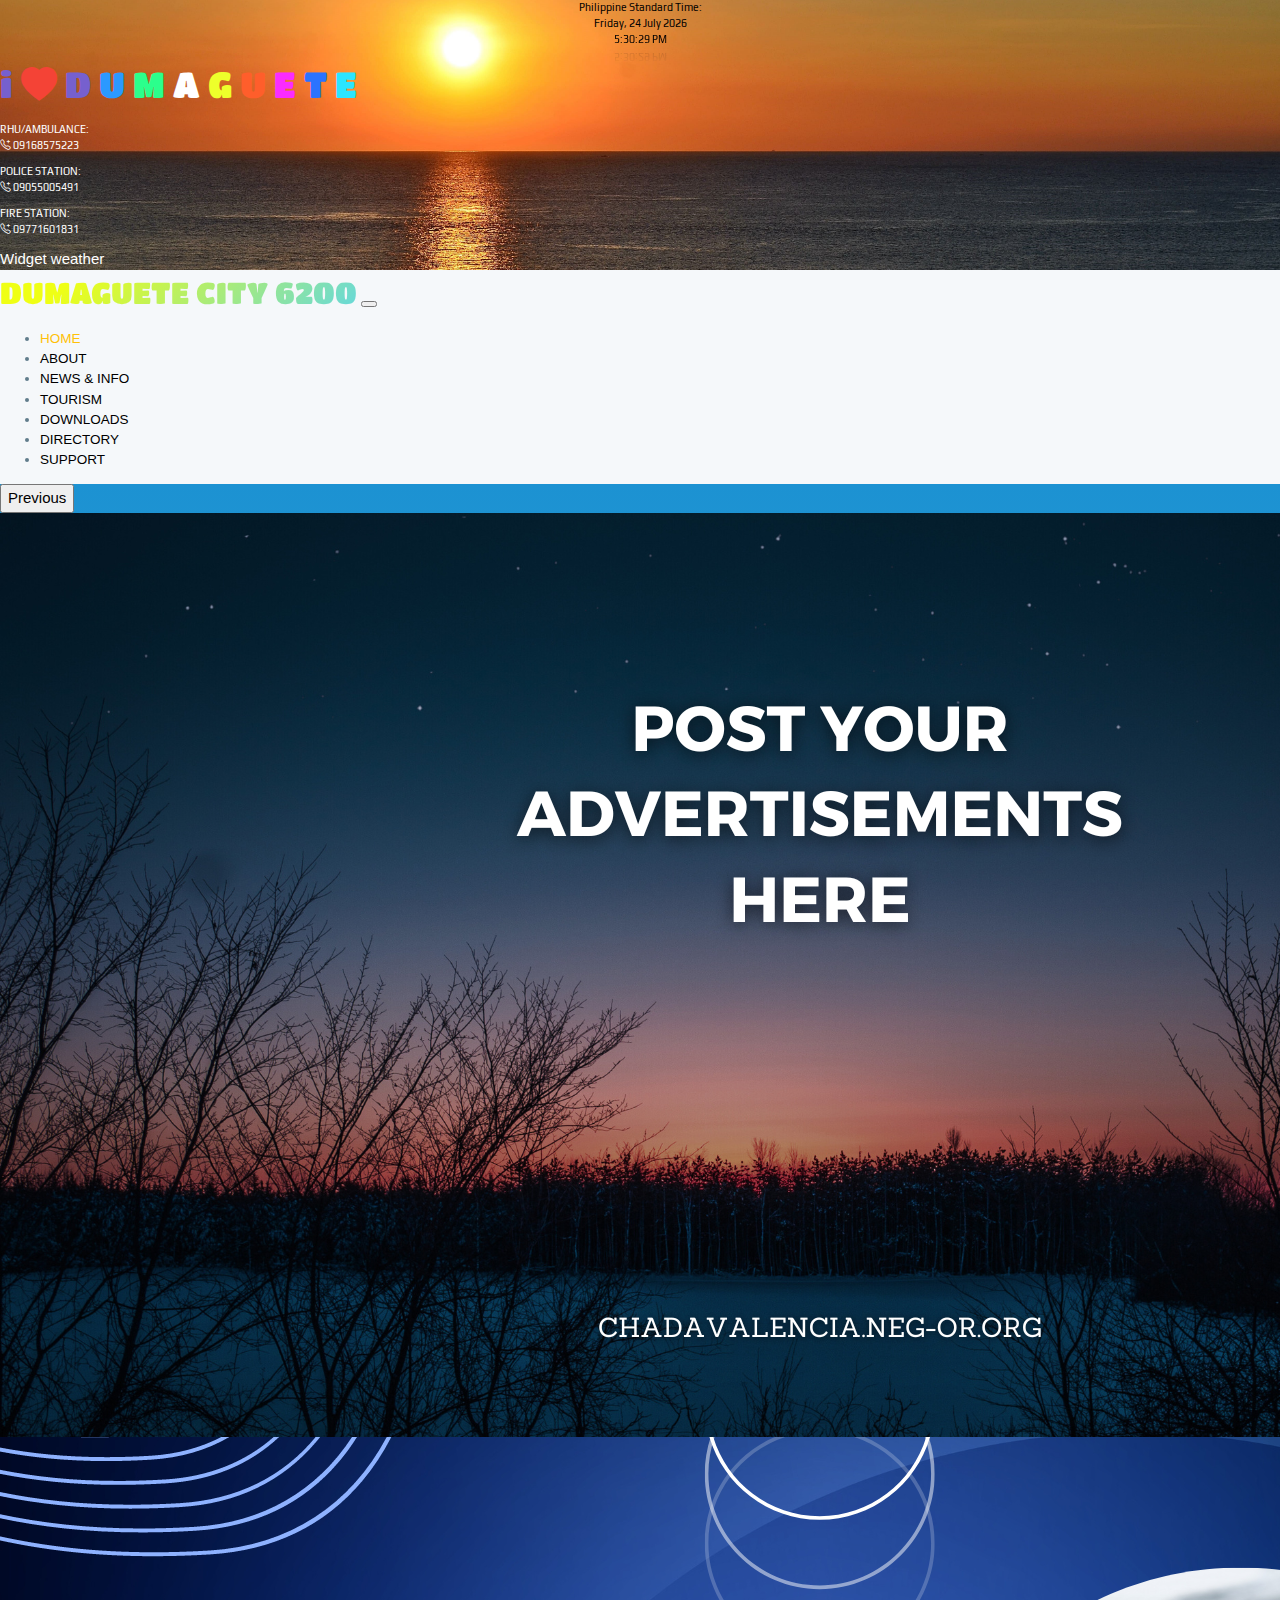
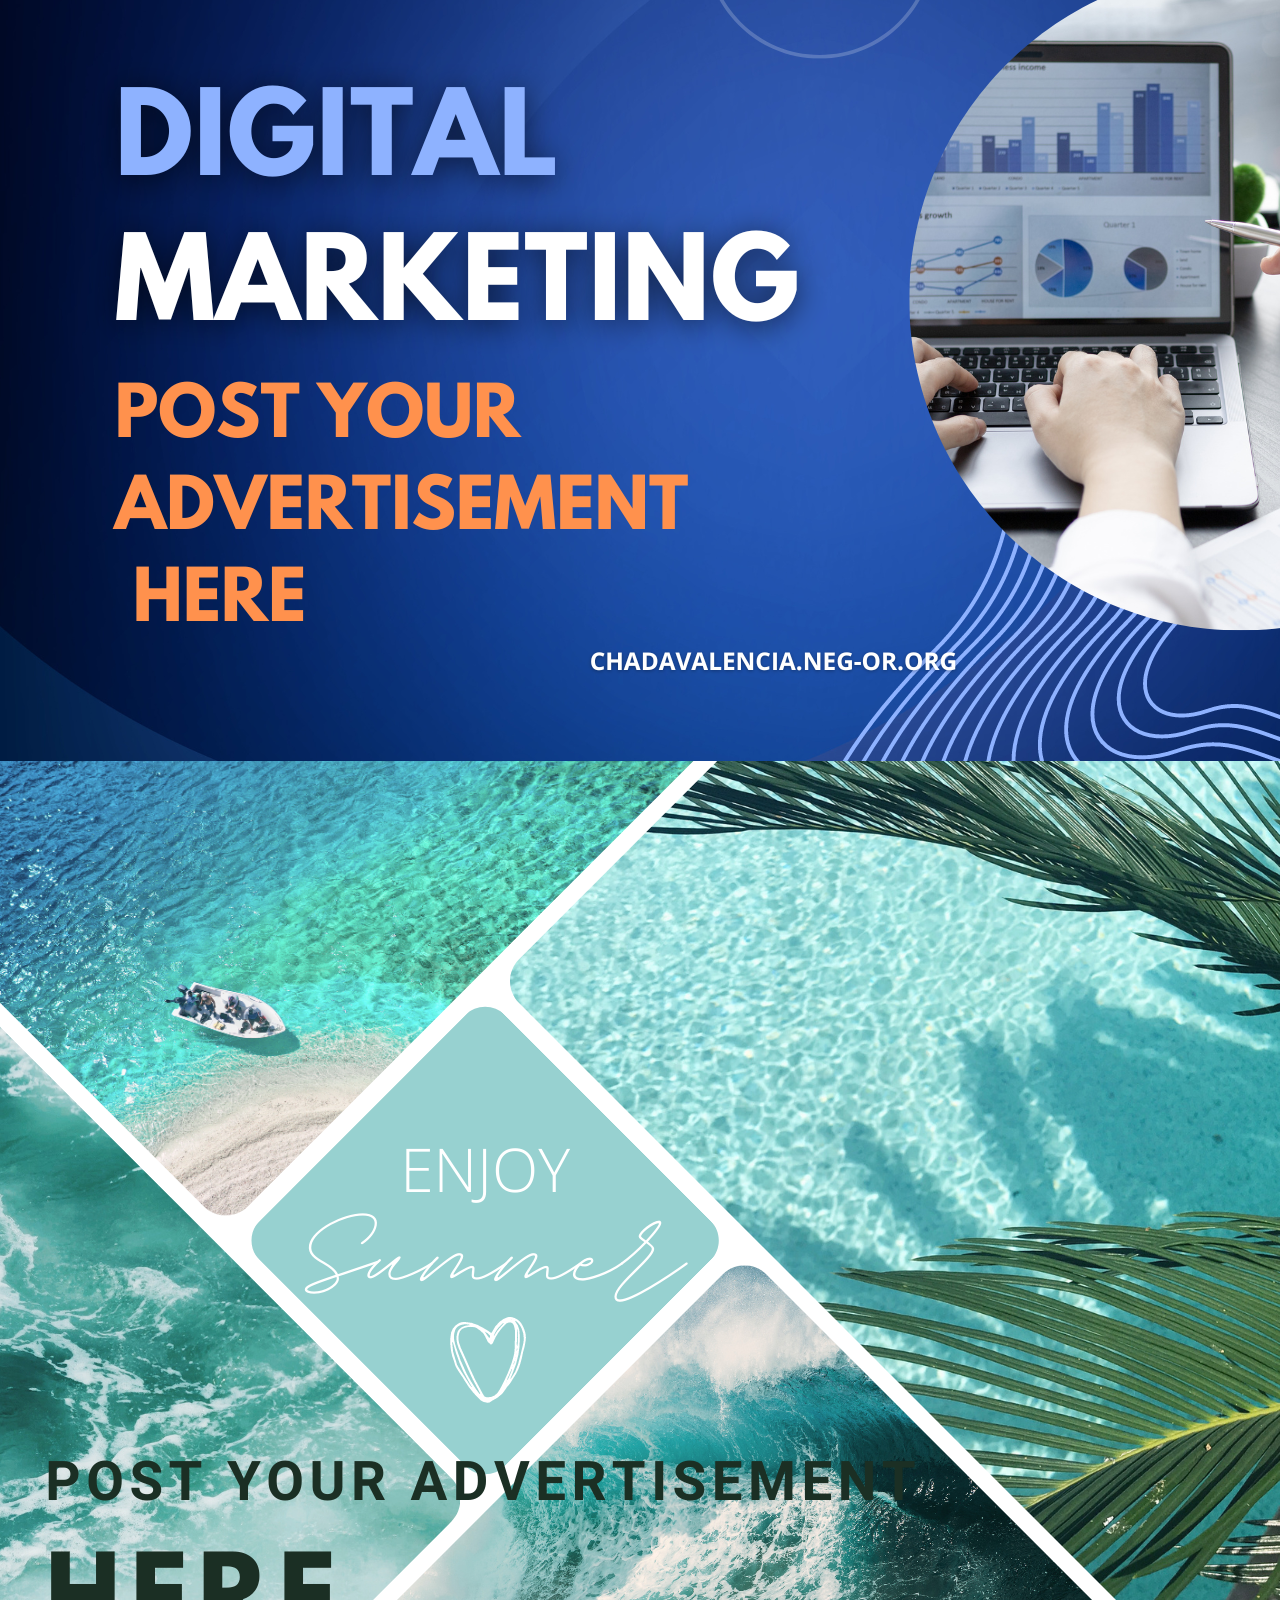
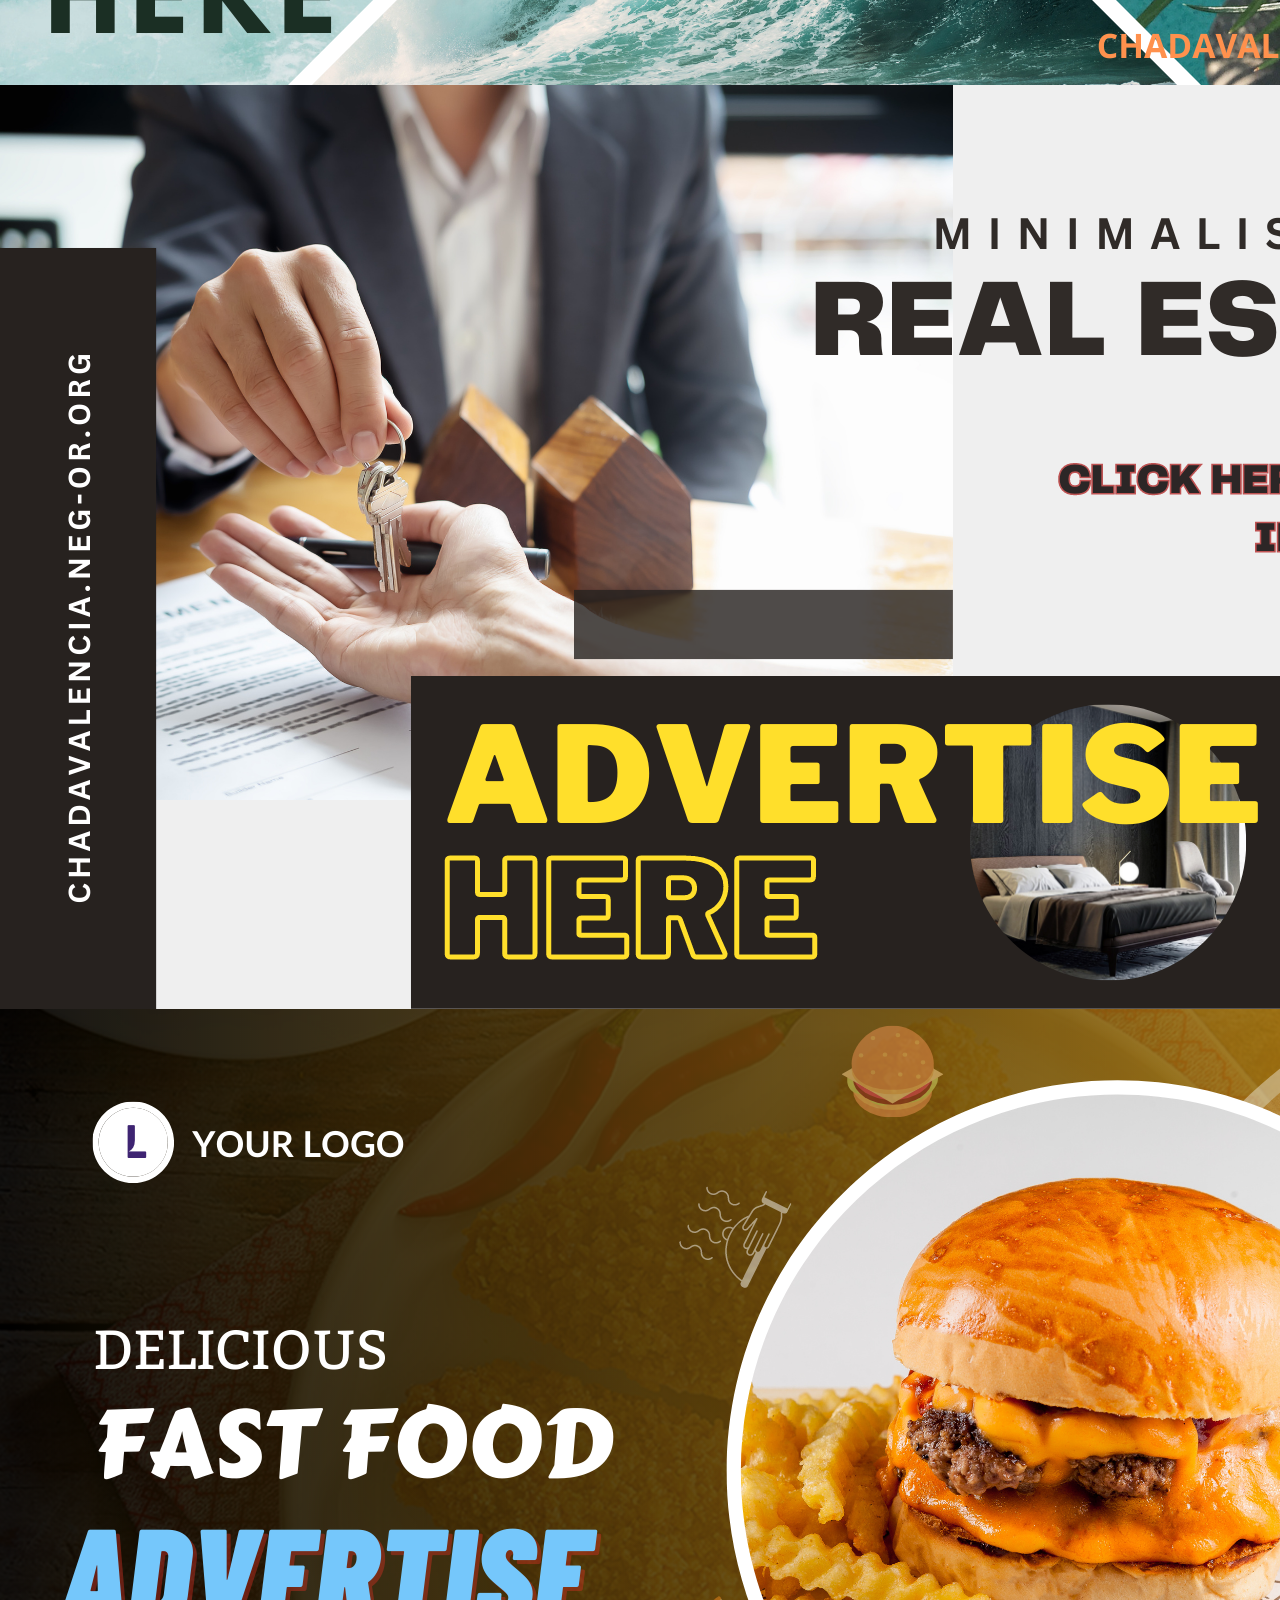
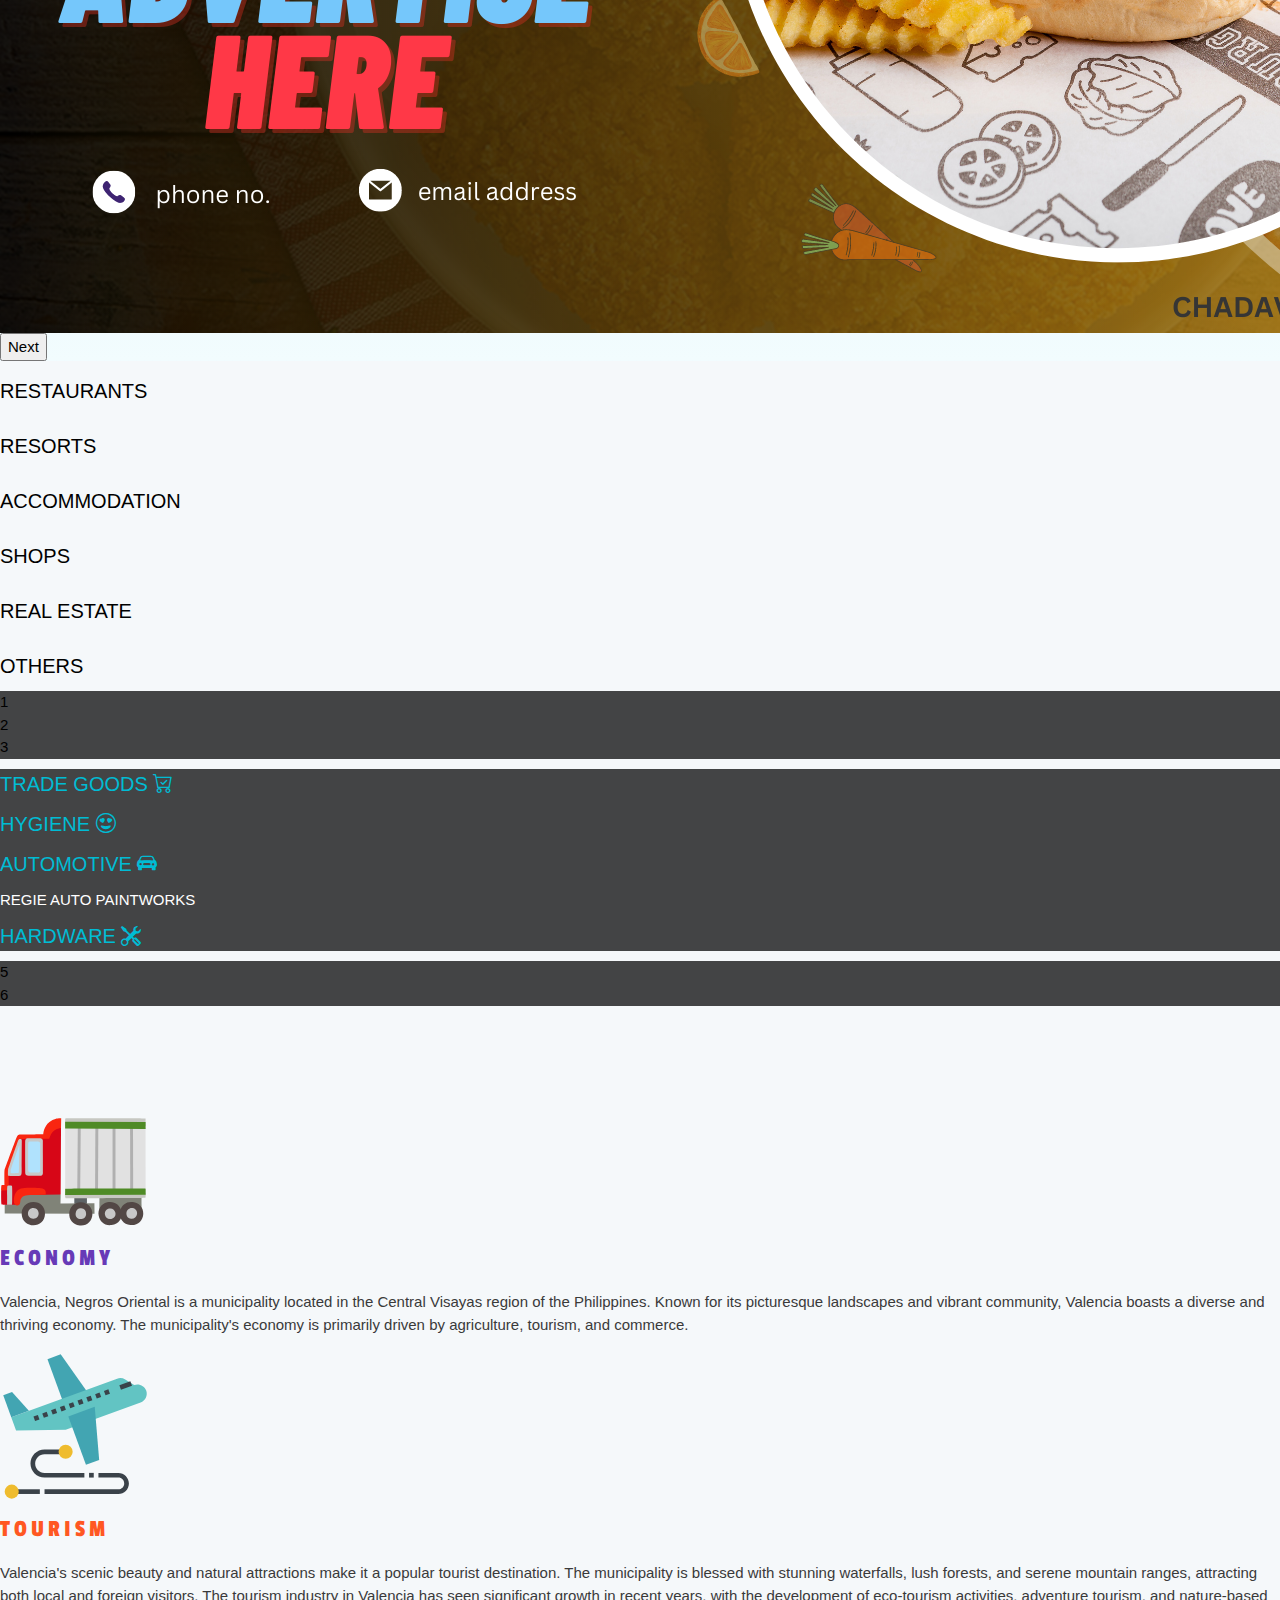
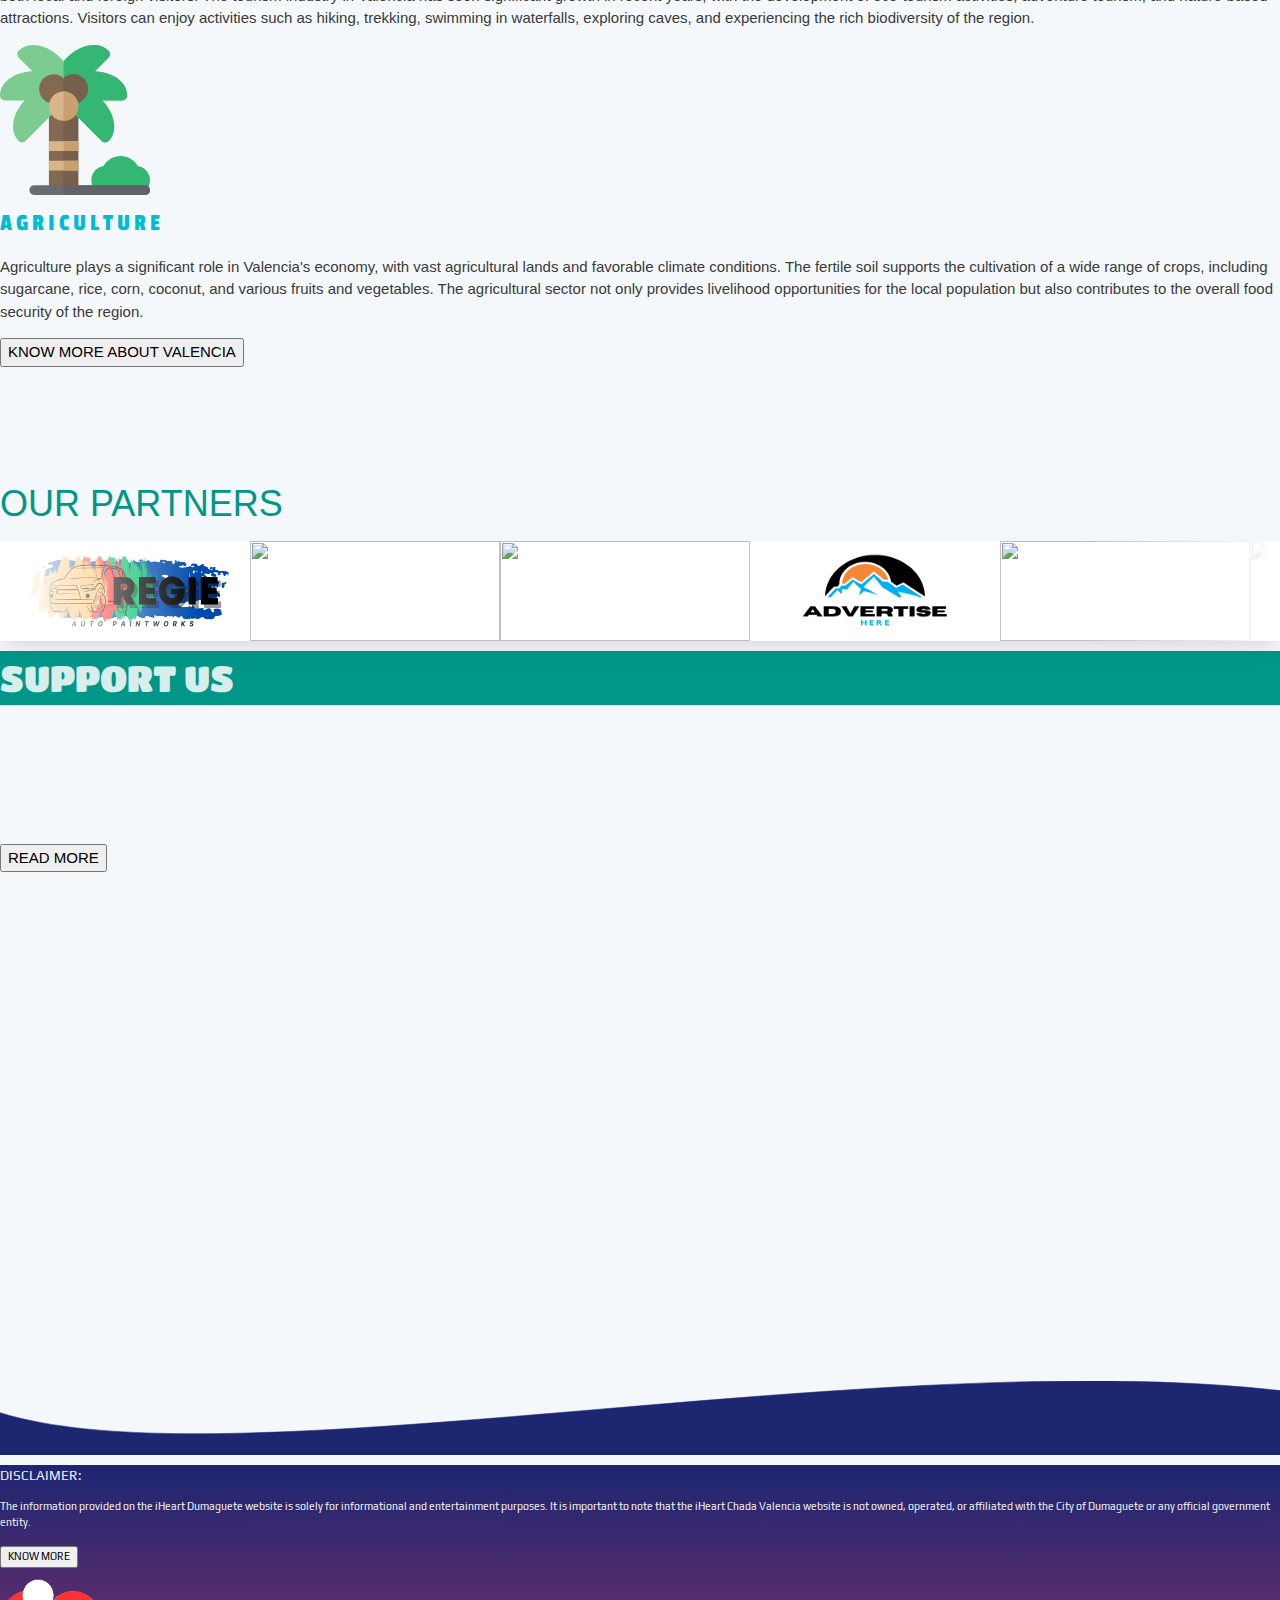
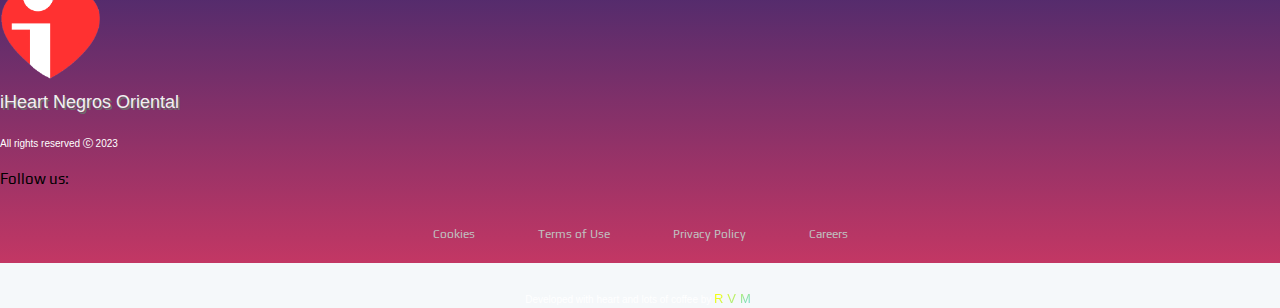
==== commit b5c92967: "4" ====
--- a/index.html
+++ b/index.html
@@ -31,7 +31,7 @@
   <script type="text/javascript" src="http://code.jquery.com/jquery-latest.js"></script>
 </head>
 
-<body style="background: #99dfff;">
+<body style="background: #f5f8fa;">
 
   <!-- HEADER -->
   <div class="bg-1 container-fluid justify-content-center text-center p-0 mt-0">
@@ -51,7 +51,7 @@
         <h1 class="fs-1 w3-animate-opacity pt-2" style="font-family: 'Titan One', cursive;">
           <!-- <span class="title-word title-word-1 w3-wide">CHADA</span>&nbsp; 
             <span class="title-word title-word-2 w3-wide">VALENCIA</span>  -->
-          <span style="color:#7660ce" class="title-word title-word-4">I</span>
+          <span style="color:#7660ce" class="title-word title-word-4">i</span>
           <span style="color:#7660ce" class="w3-text-red"><i class="bi bi-heart-fill"></i></span>
           <span style="color:#7660ce" class="title-word title-word-1">D</span>
           <span style="color: #2B99FF" class="title-word title-word-2">U</span>
@@ -297,11 +297,11 @@
       </div>
     </div>
 
-    <div class="container-fluid" style="background: linear-gradient(to top, #95a5a6, #FFFFFF, #00c3dd, #7660ce);">
+    <div class="container-fluid">
       <div class="row row-cols-1 p-2 pt-sm-5 justify-content-center">
         <div class="col text-center w3-text-light-grey py-5 px-0">
           <h1 style="font-family: 'Cherry Bomb One', cursive;">
-            <span class="animate-charcter px-2 border border-3 rounded fs-1 reveal">WELCOME TO VALENCIA</span>
+            <span class="animate-charcter px-2 border border-3 rounded fs-1 reveal">WELCOME TO DUMAGUETE</span>
           </h1>
         </div>
         <div class="col col-sm-8 col-xl-4 p-2 p-sm-3 text-center">
@@ -422,8 +422,7 @@
 
   <!-- FOOTER -->
   <section>
-    <div class="container-fluid justify-content-center"
-      style="background: linear-gradient(to bottom, #95a5a6, #FFFFFF); padding-bottom: 15%; margin-bottom: -100px;">
+    <div class="container-fluid justify-content-center" style=" padding-bottom: 15%; margin-bottom: -100px;">
       <div class="row row-cols-1 justify-content-center py-5">
         <div class="col-8 col-sm-6 border-bottom border-5 border-warning">
 
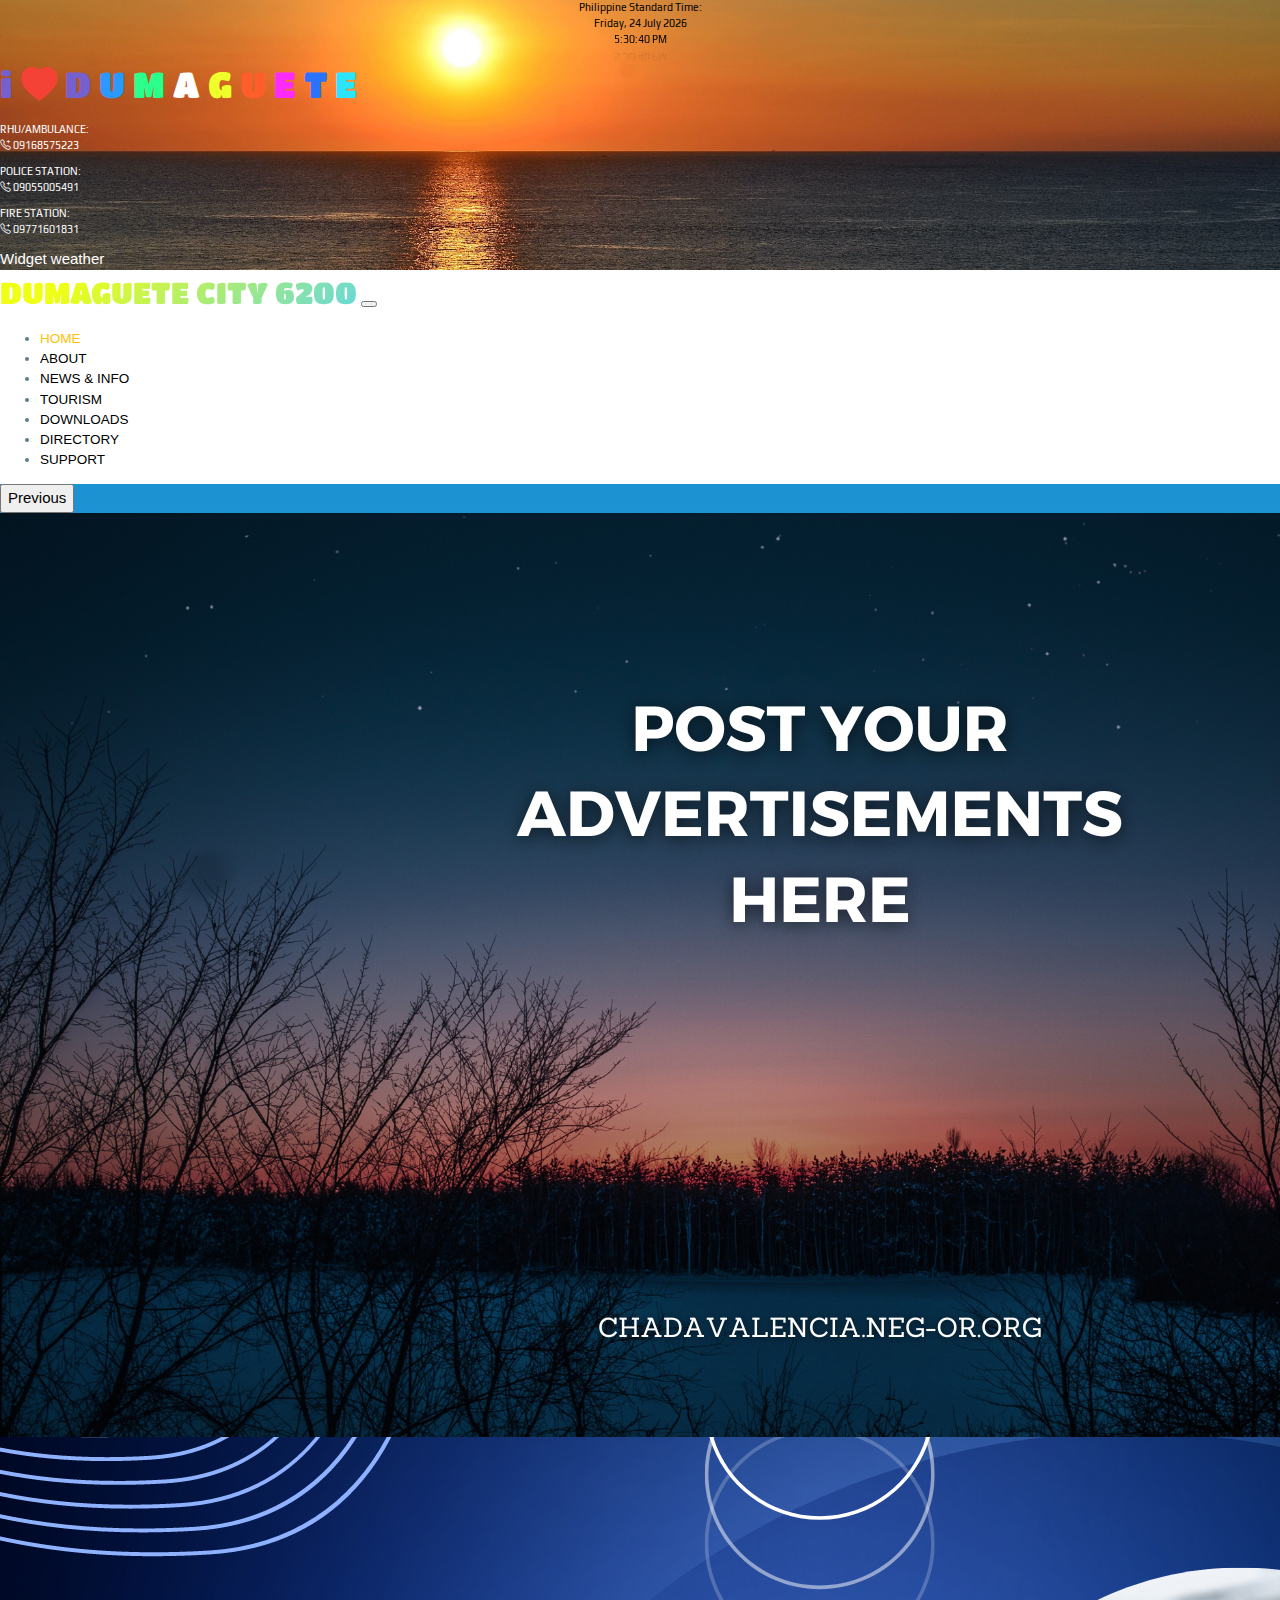
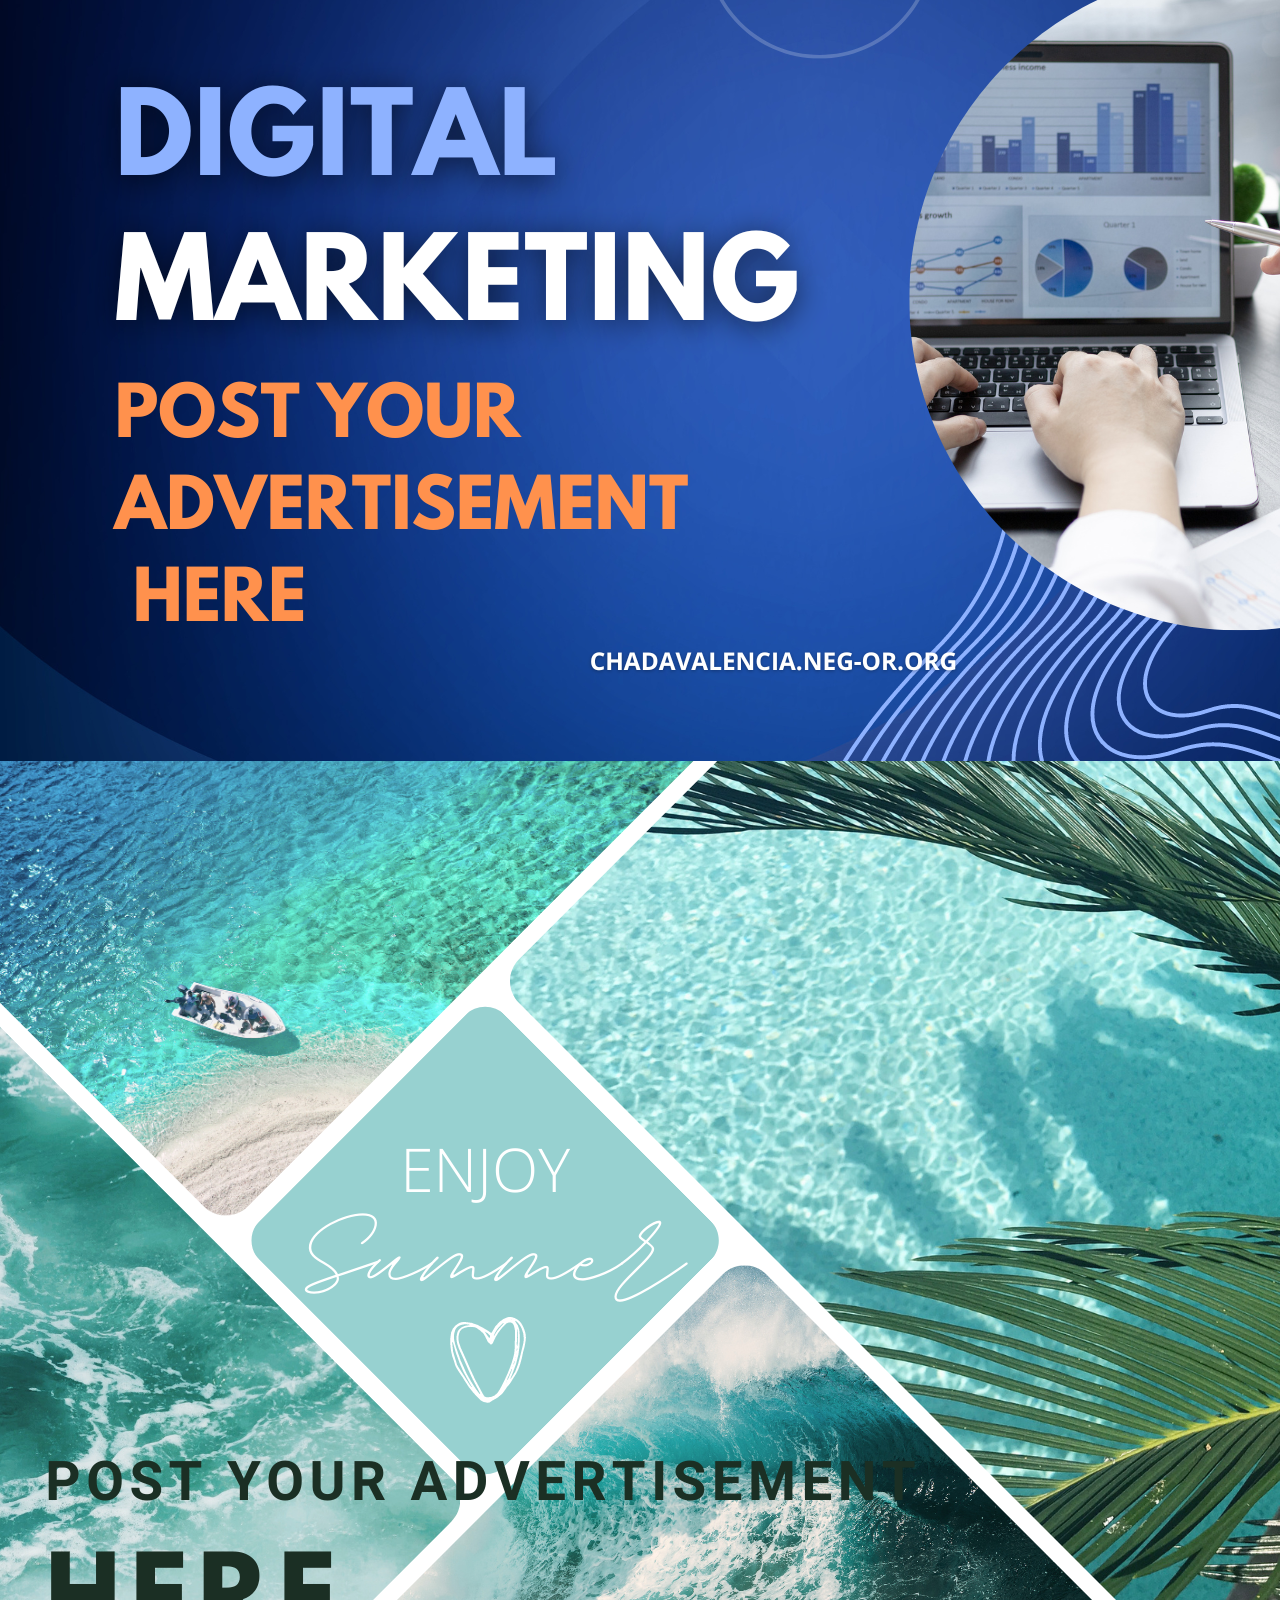
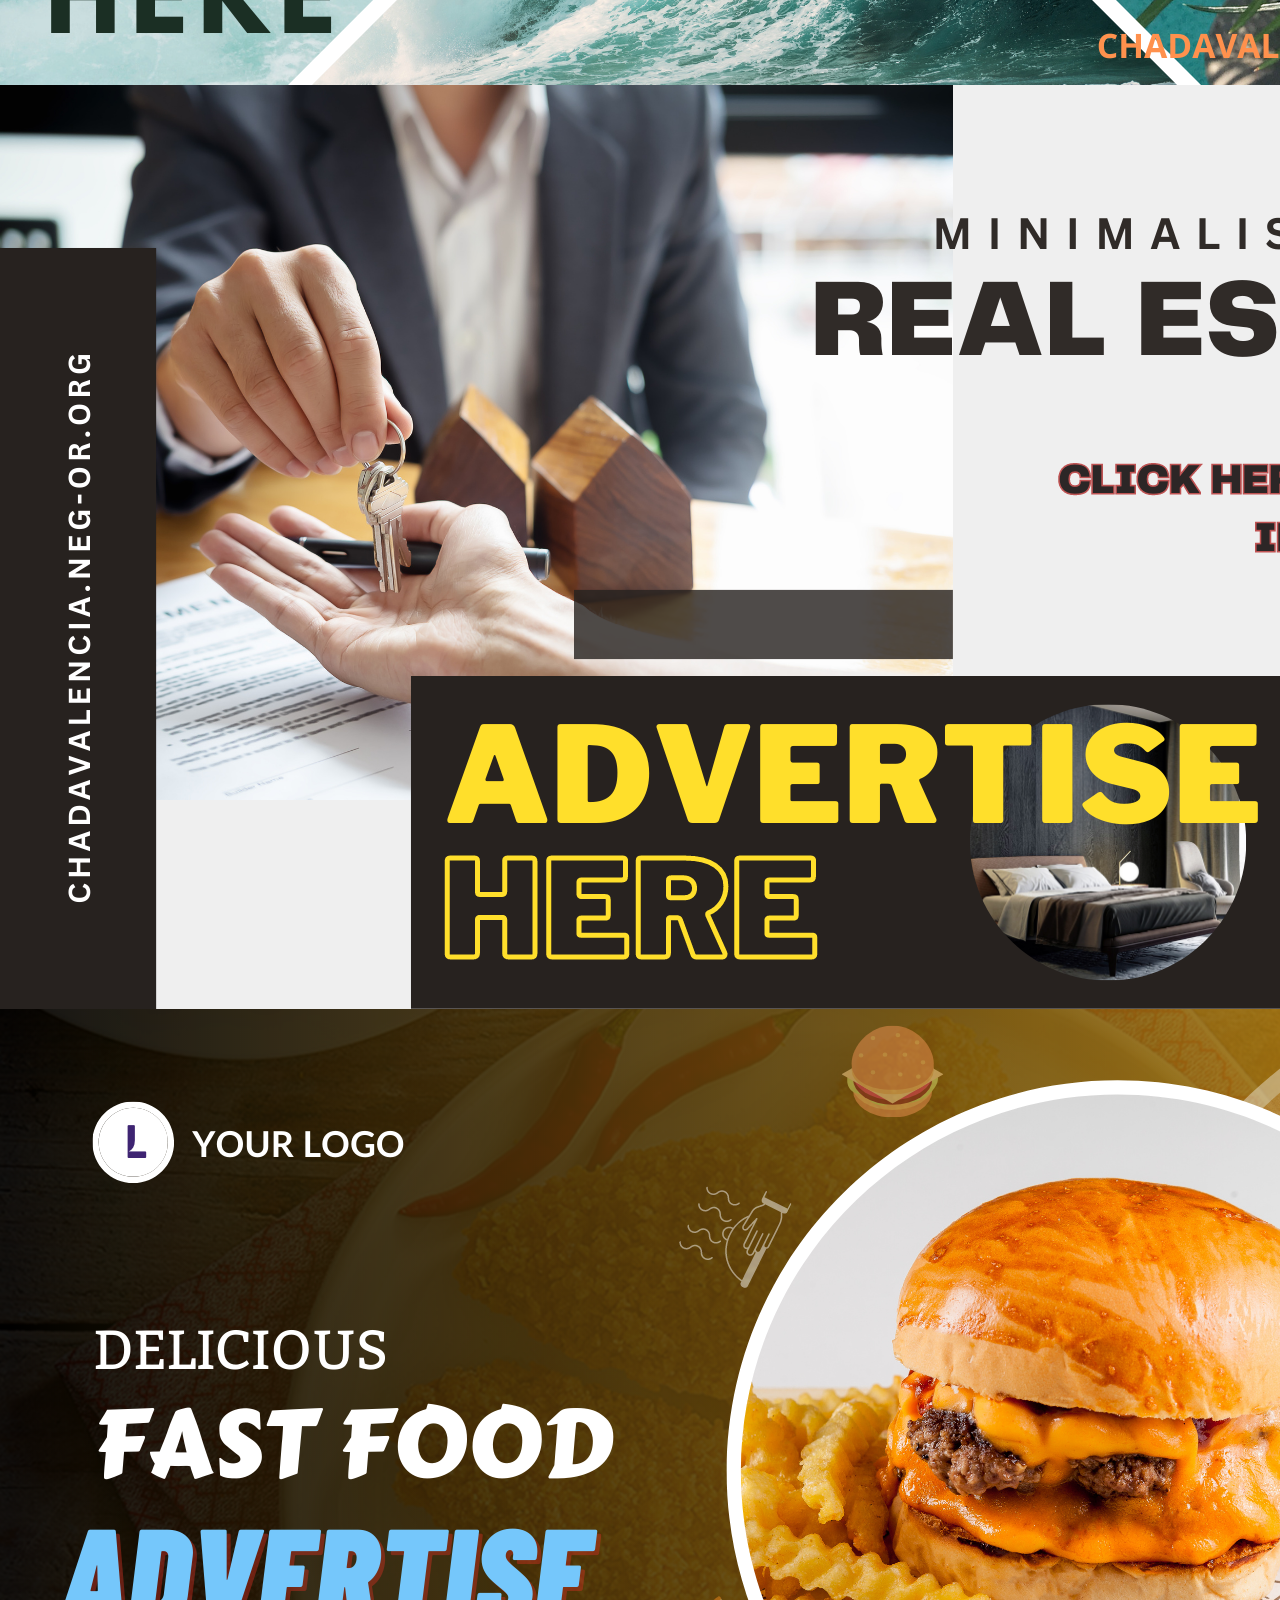
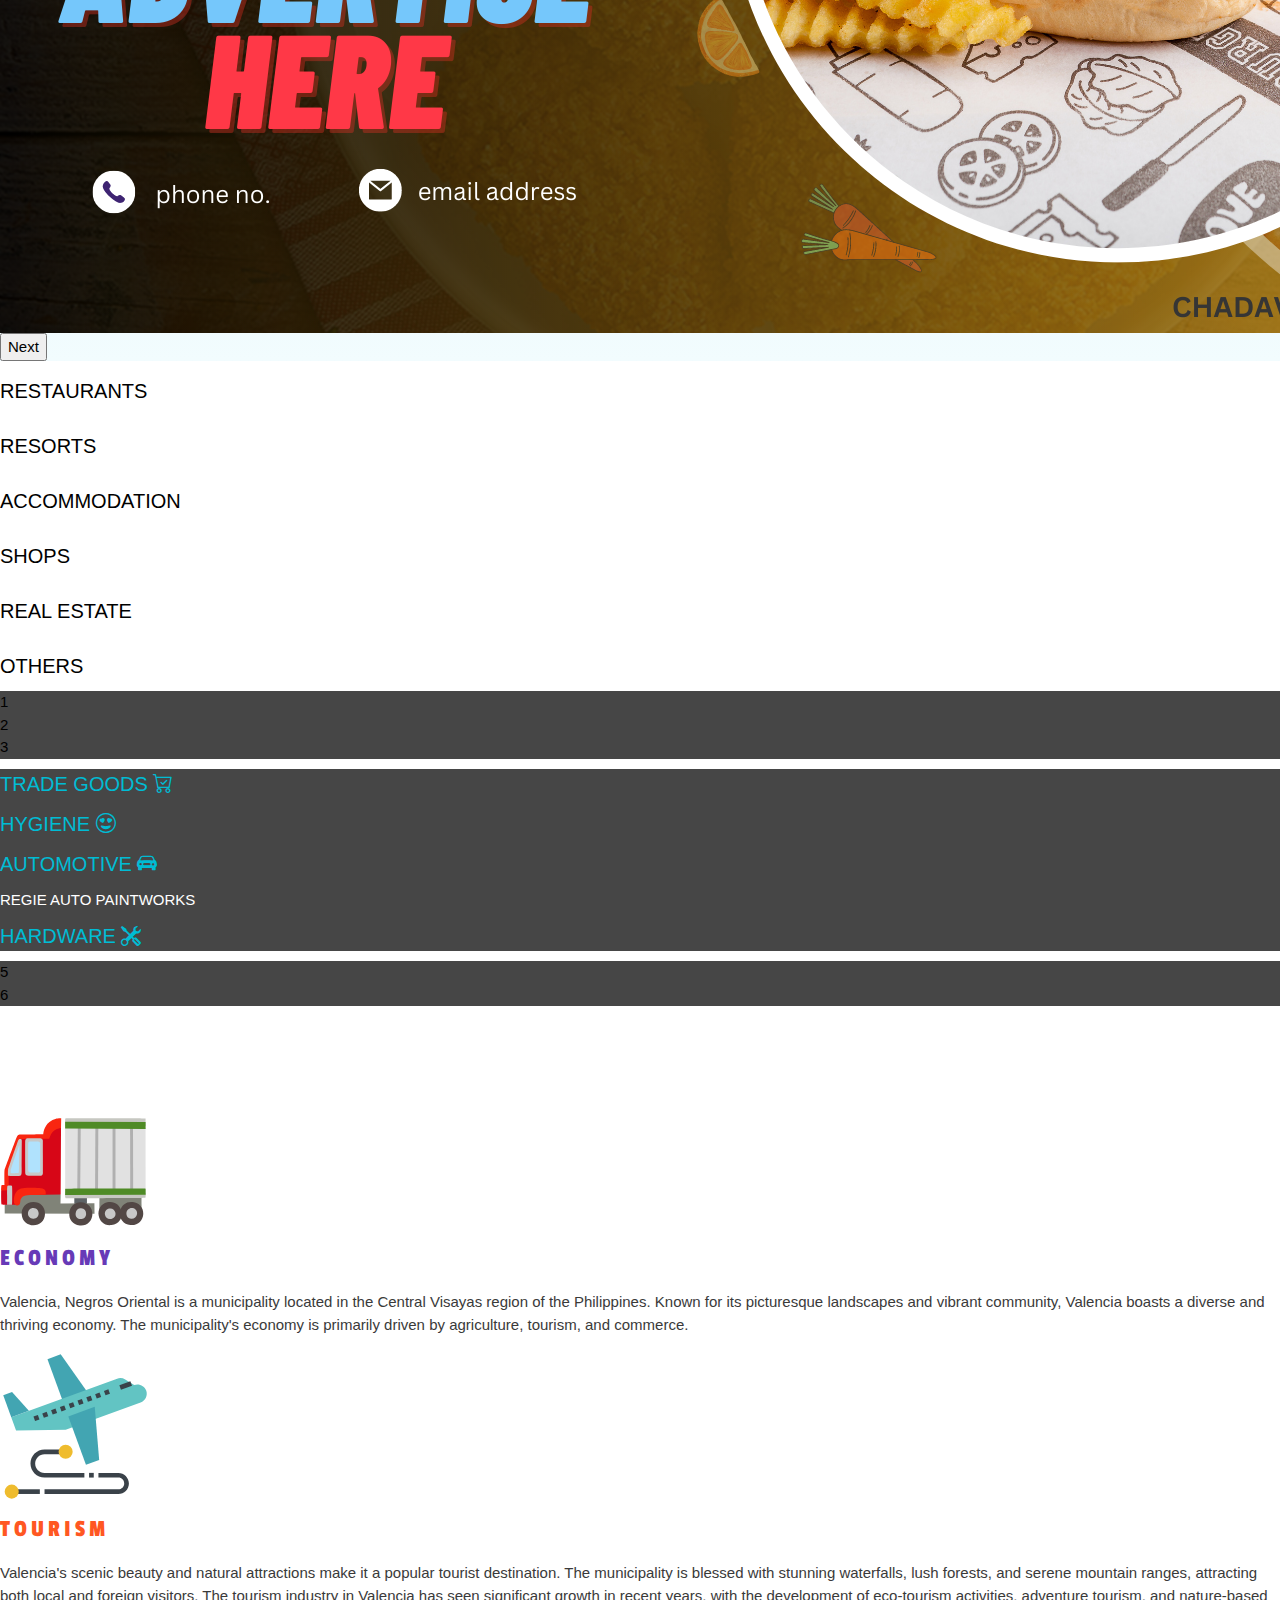
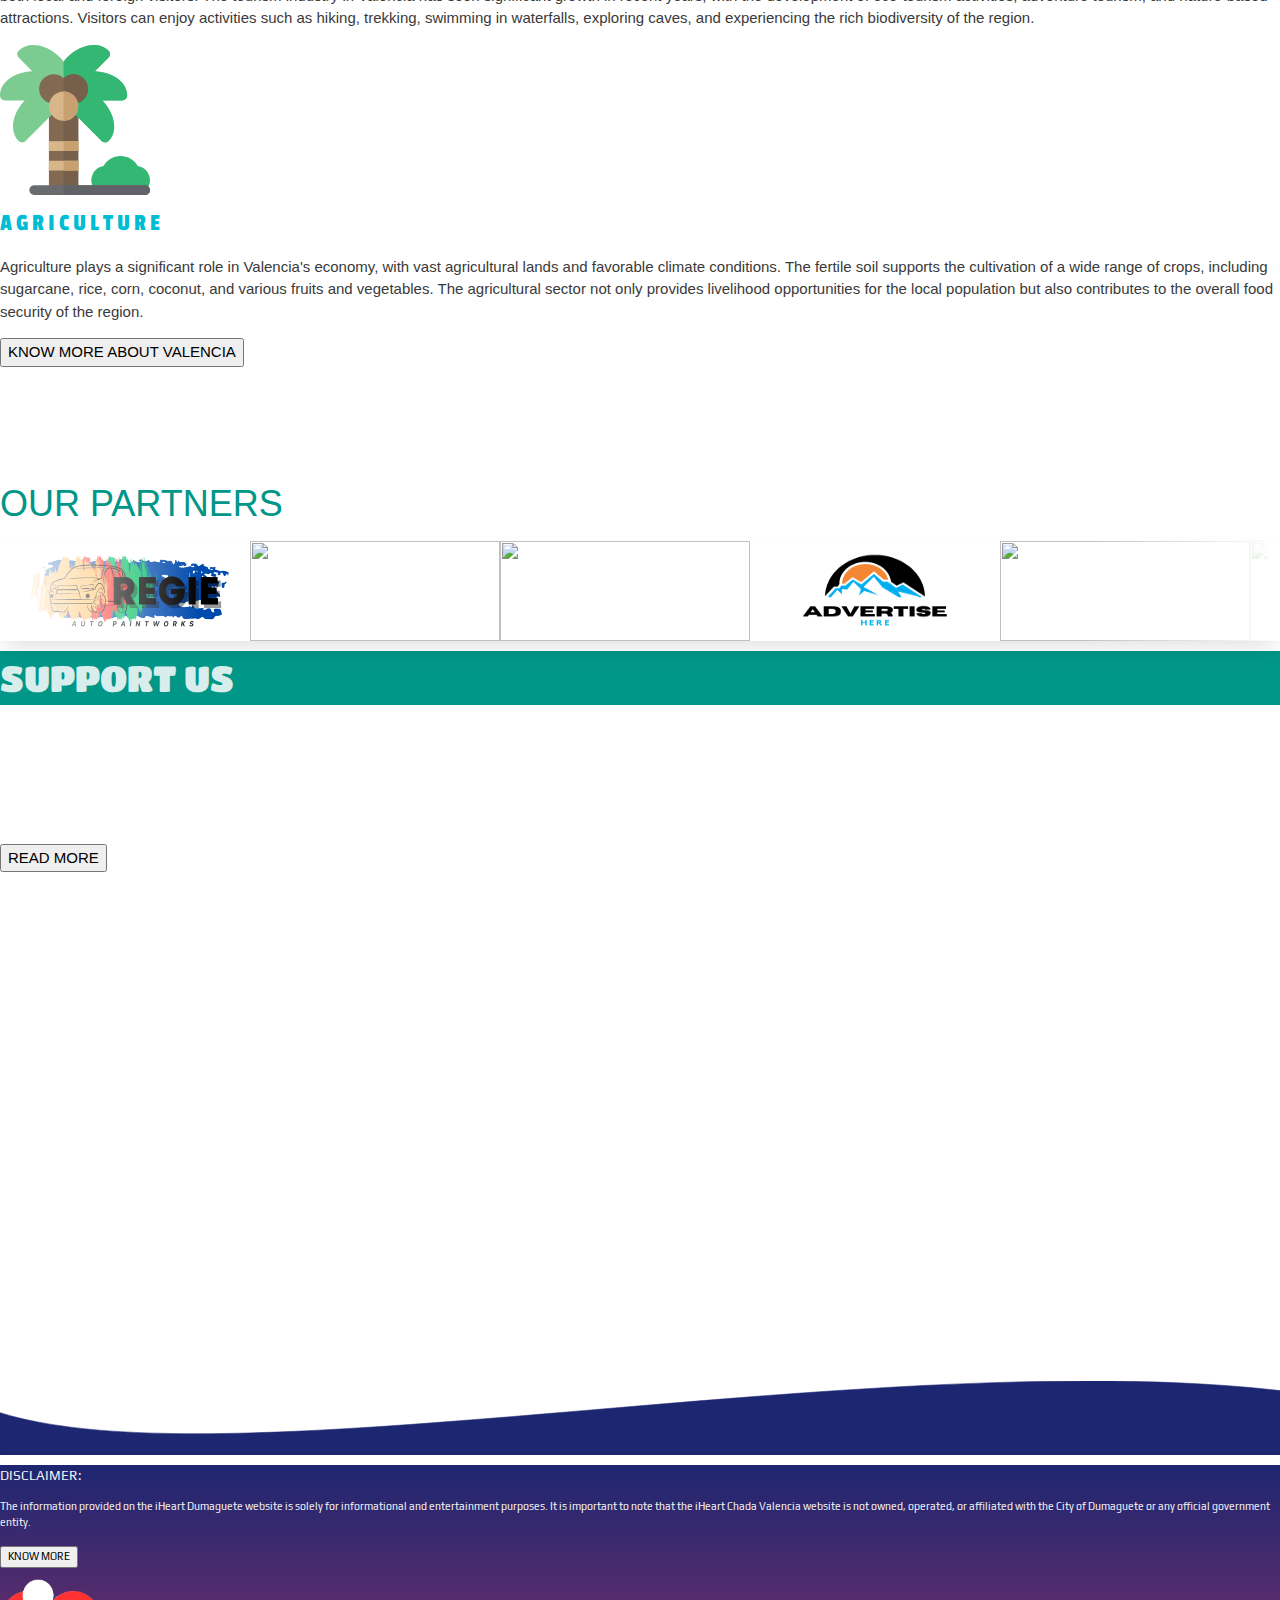
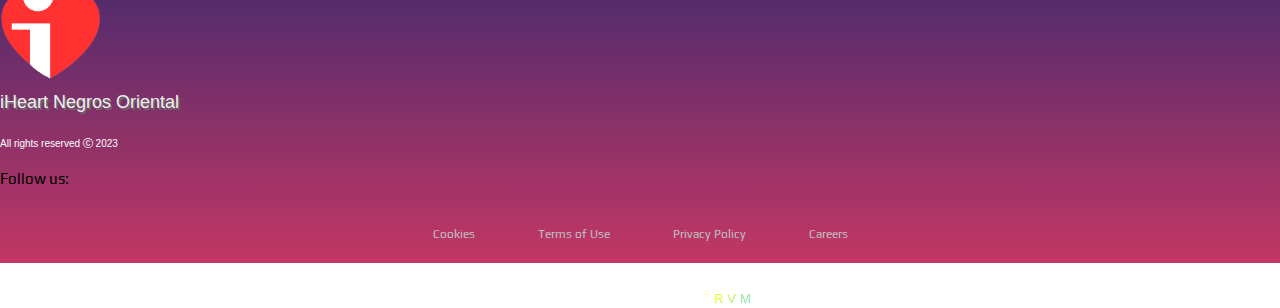
==== commit 4b08b188: "4" ====
--- a/index.html
+++ b/index.html
@@ -31,7 +31,7 @@
   <script type="text/javascript" src="http://code.jquery.com/jquery-latest.js"></script>
 </head>
 
-<body style="background: #f5f8fa;">
+<body class="w3-flat-clouds">
 
   <!-- HEADER -->
   <div class="bg-1 container-fluid justify-content-center text-center p-0 mt-0">
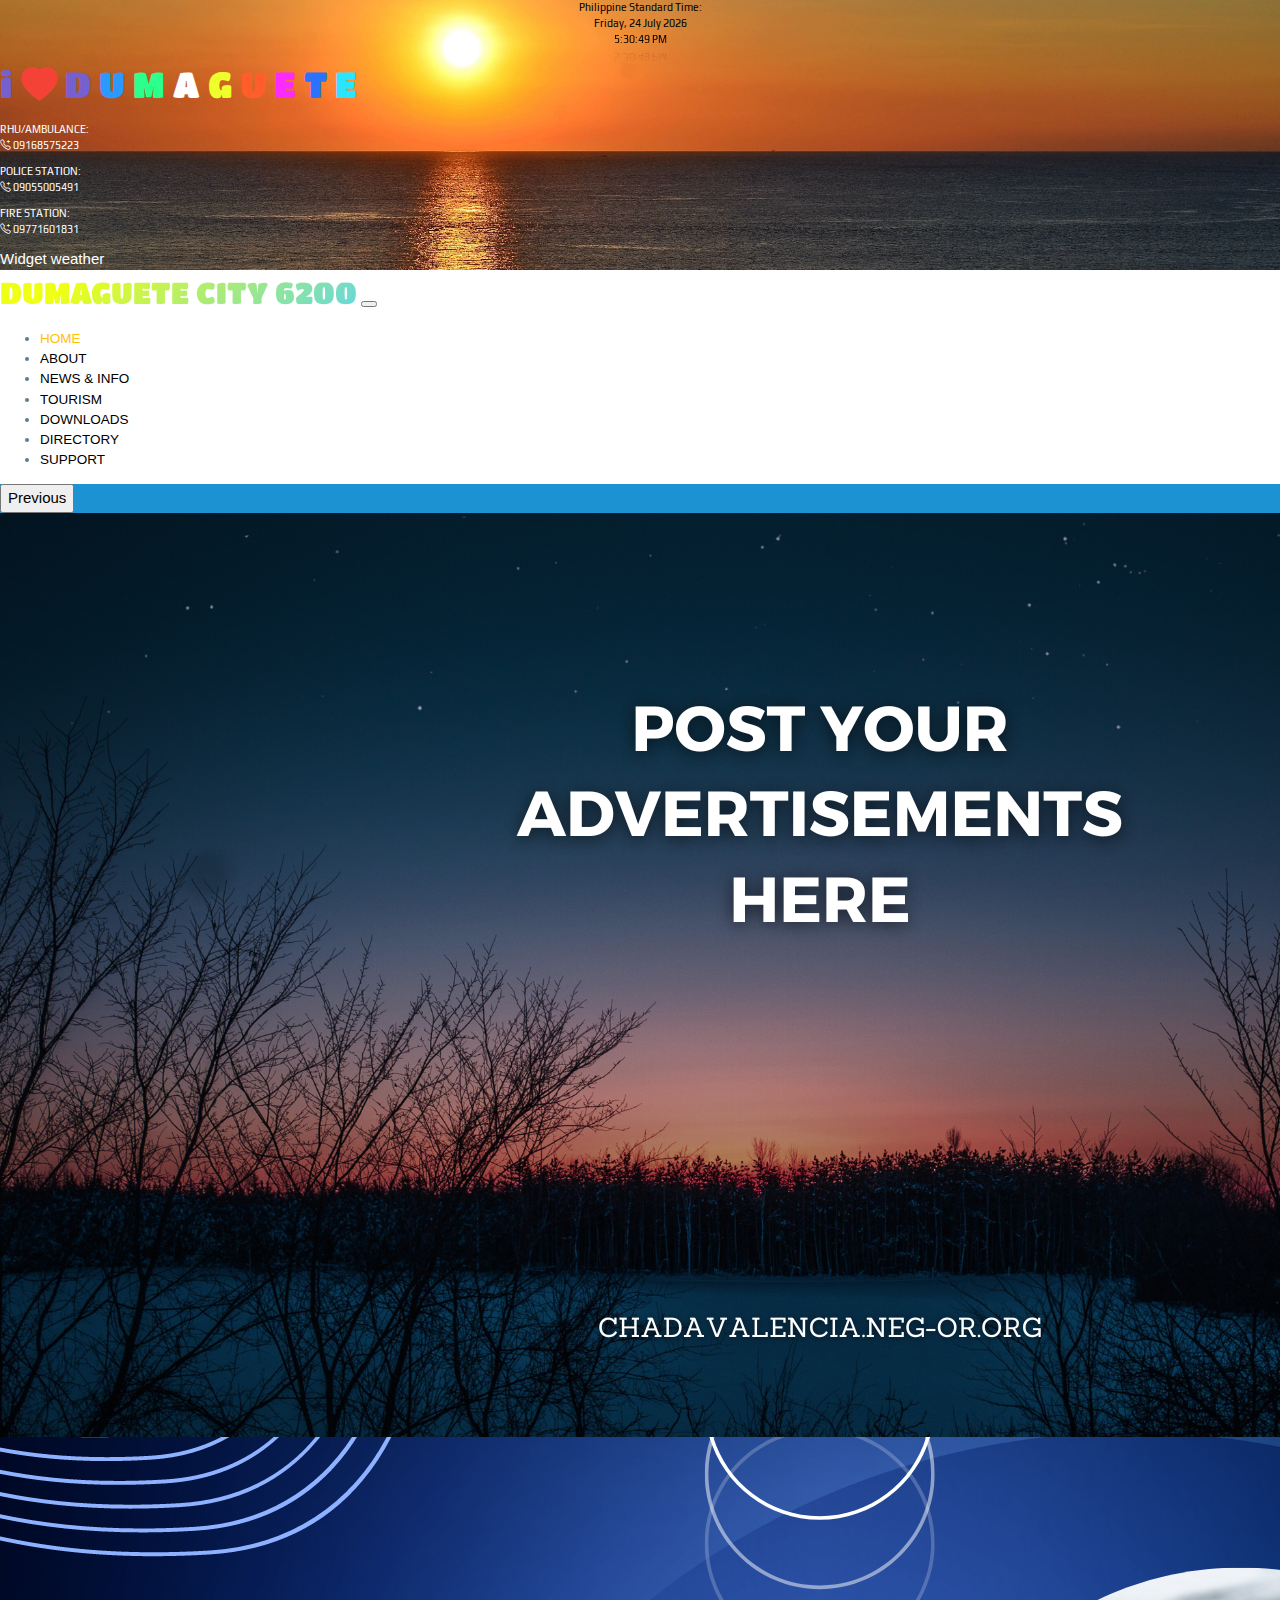
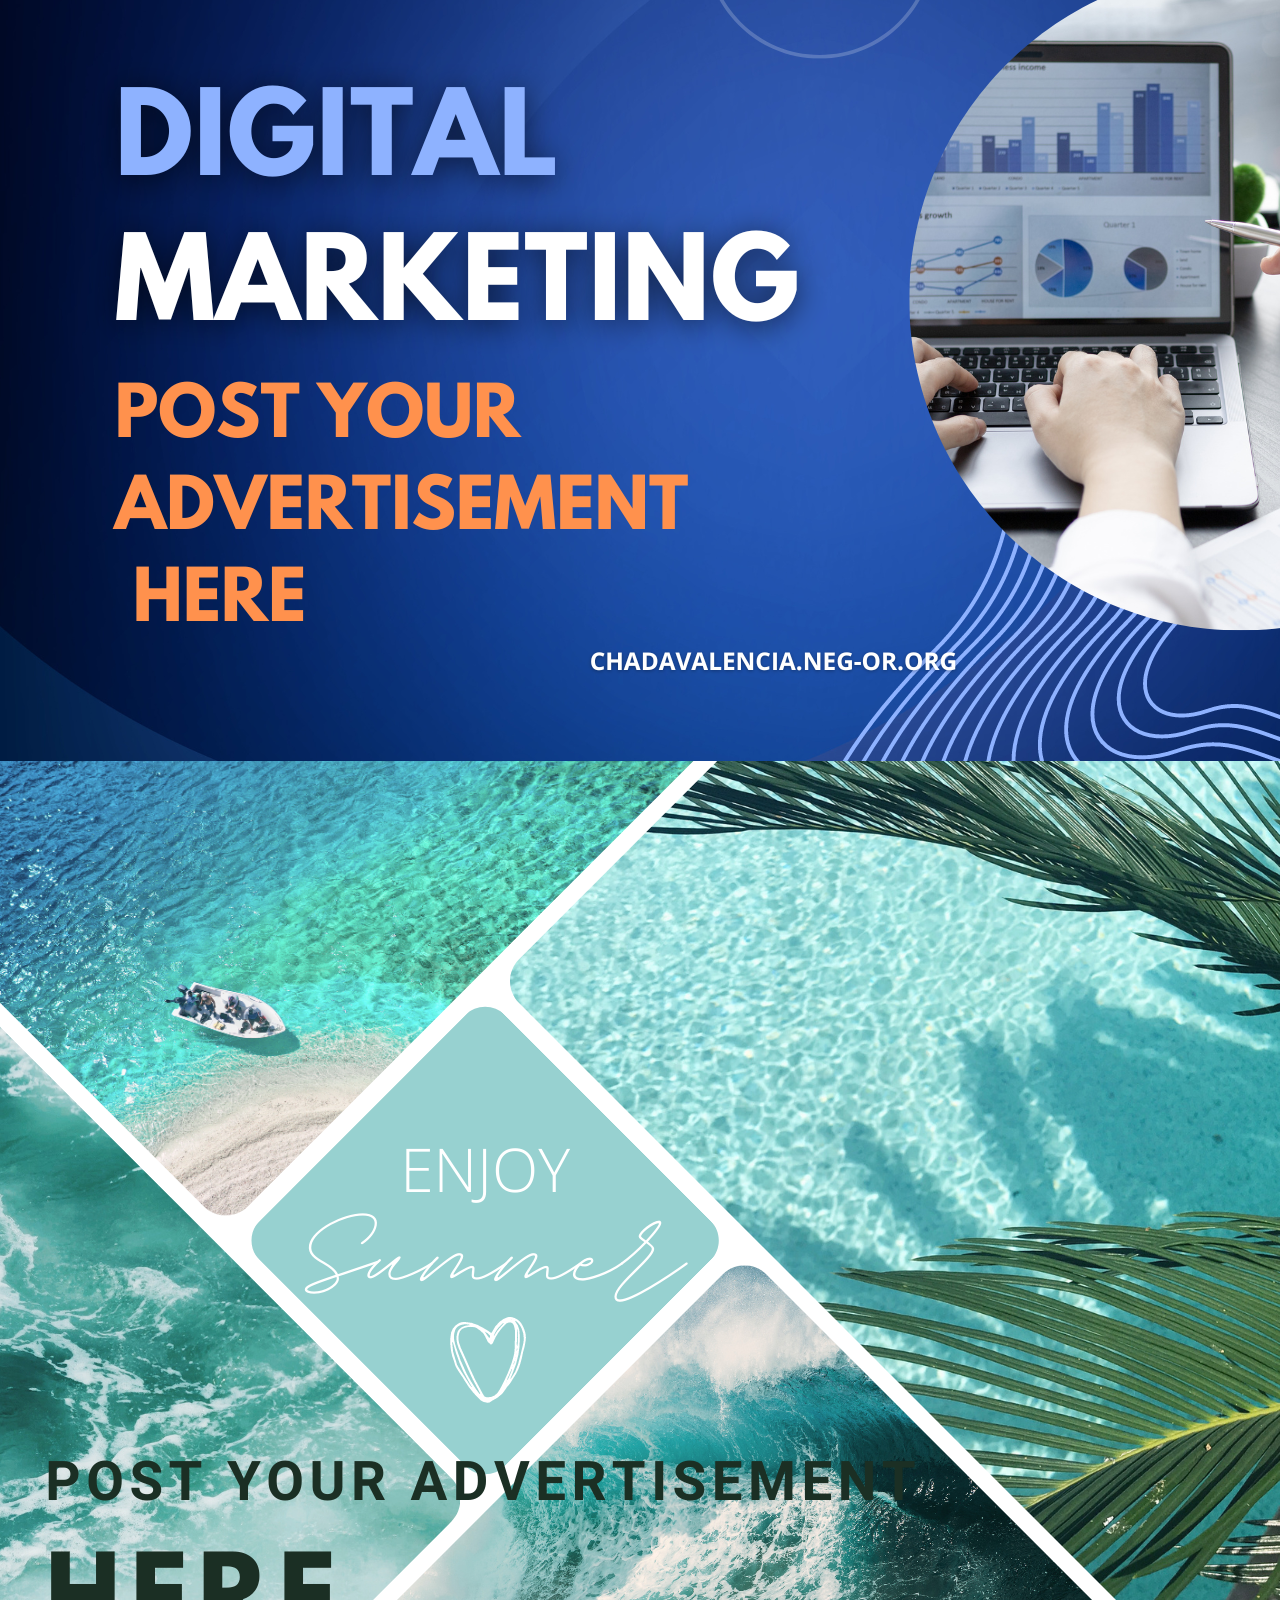
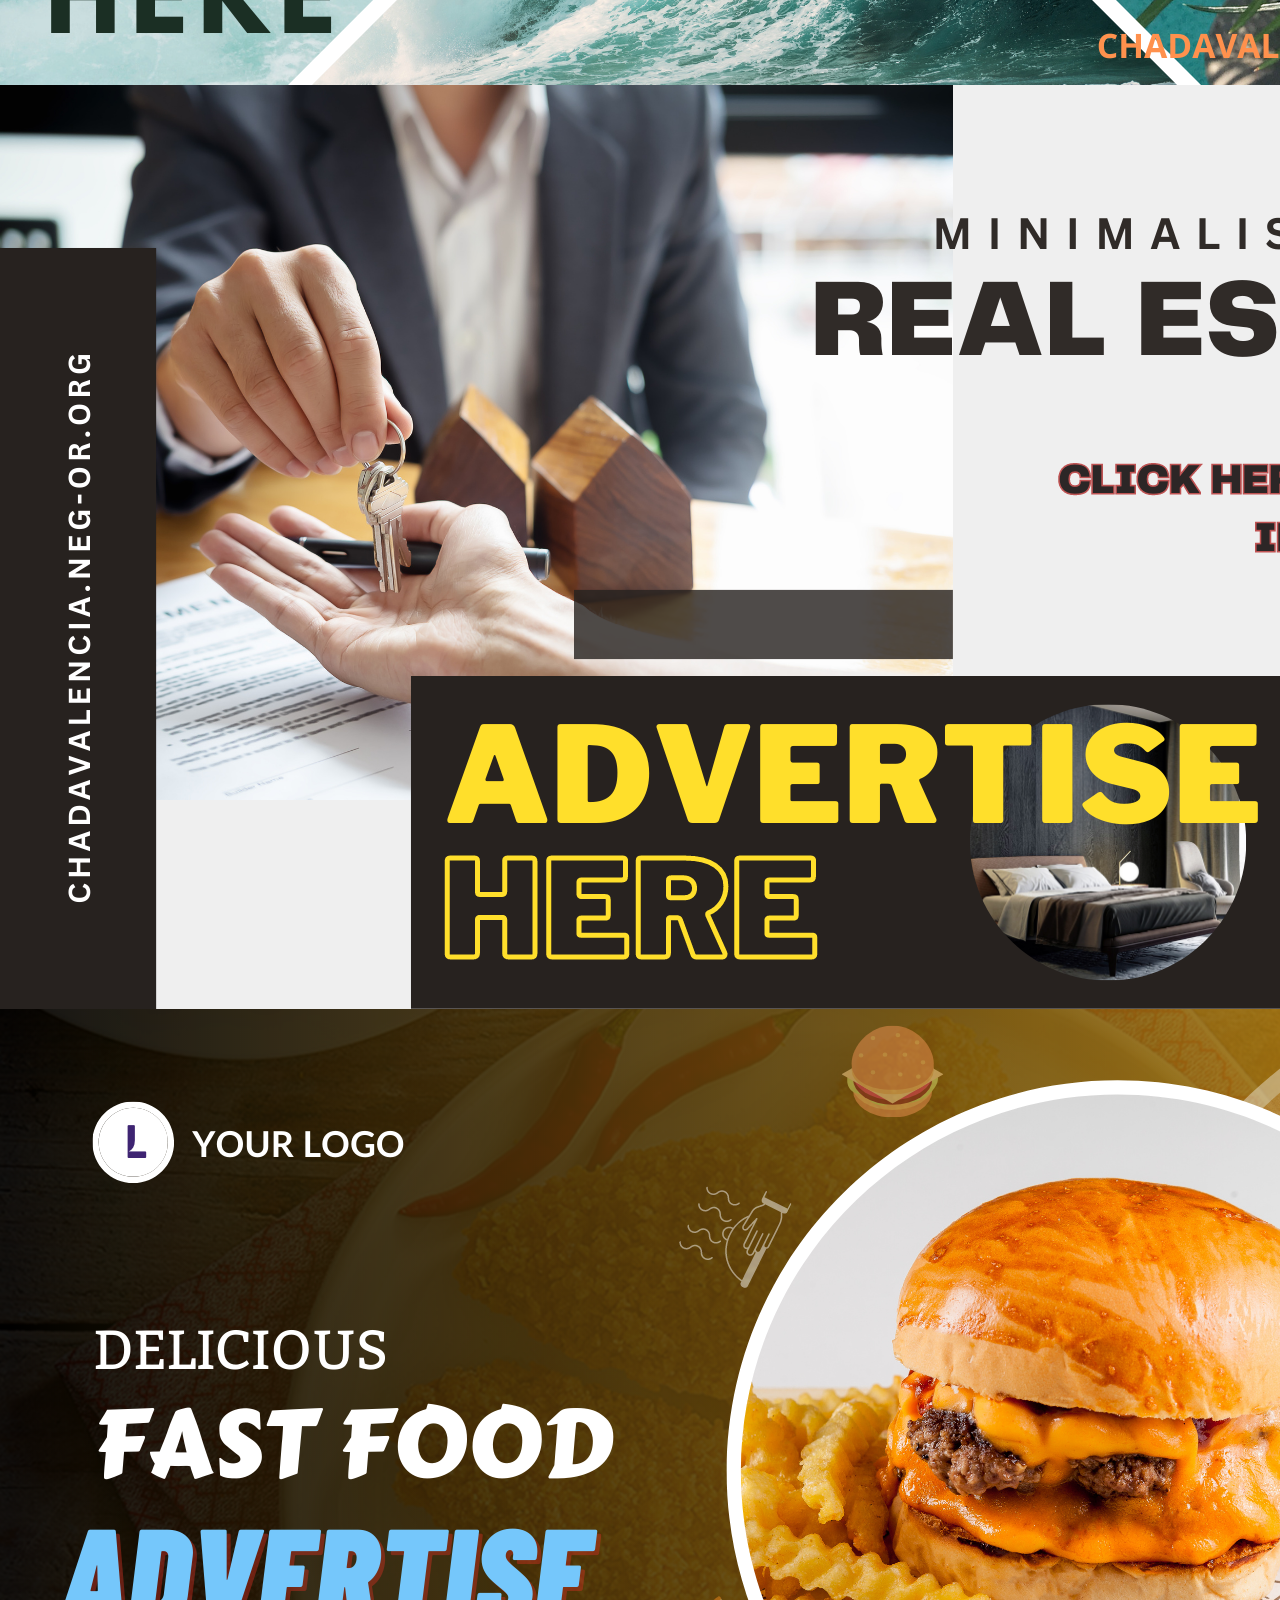
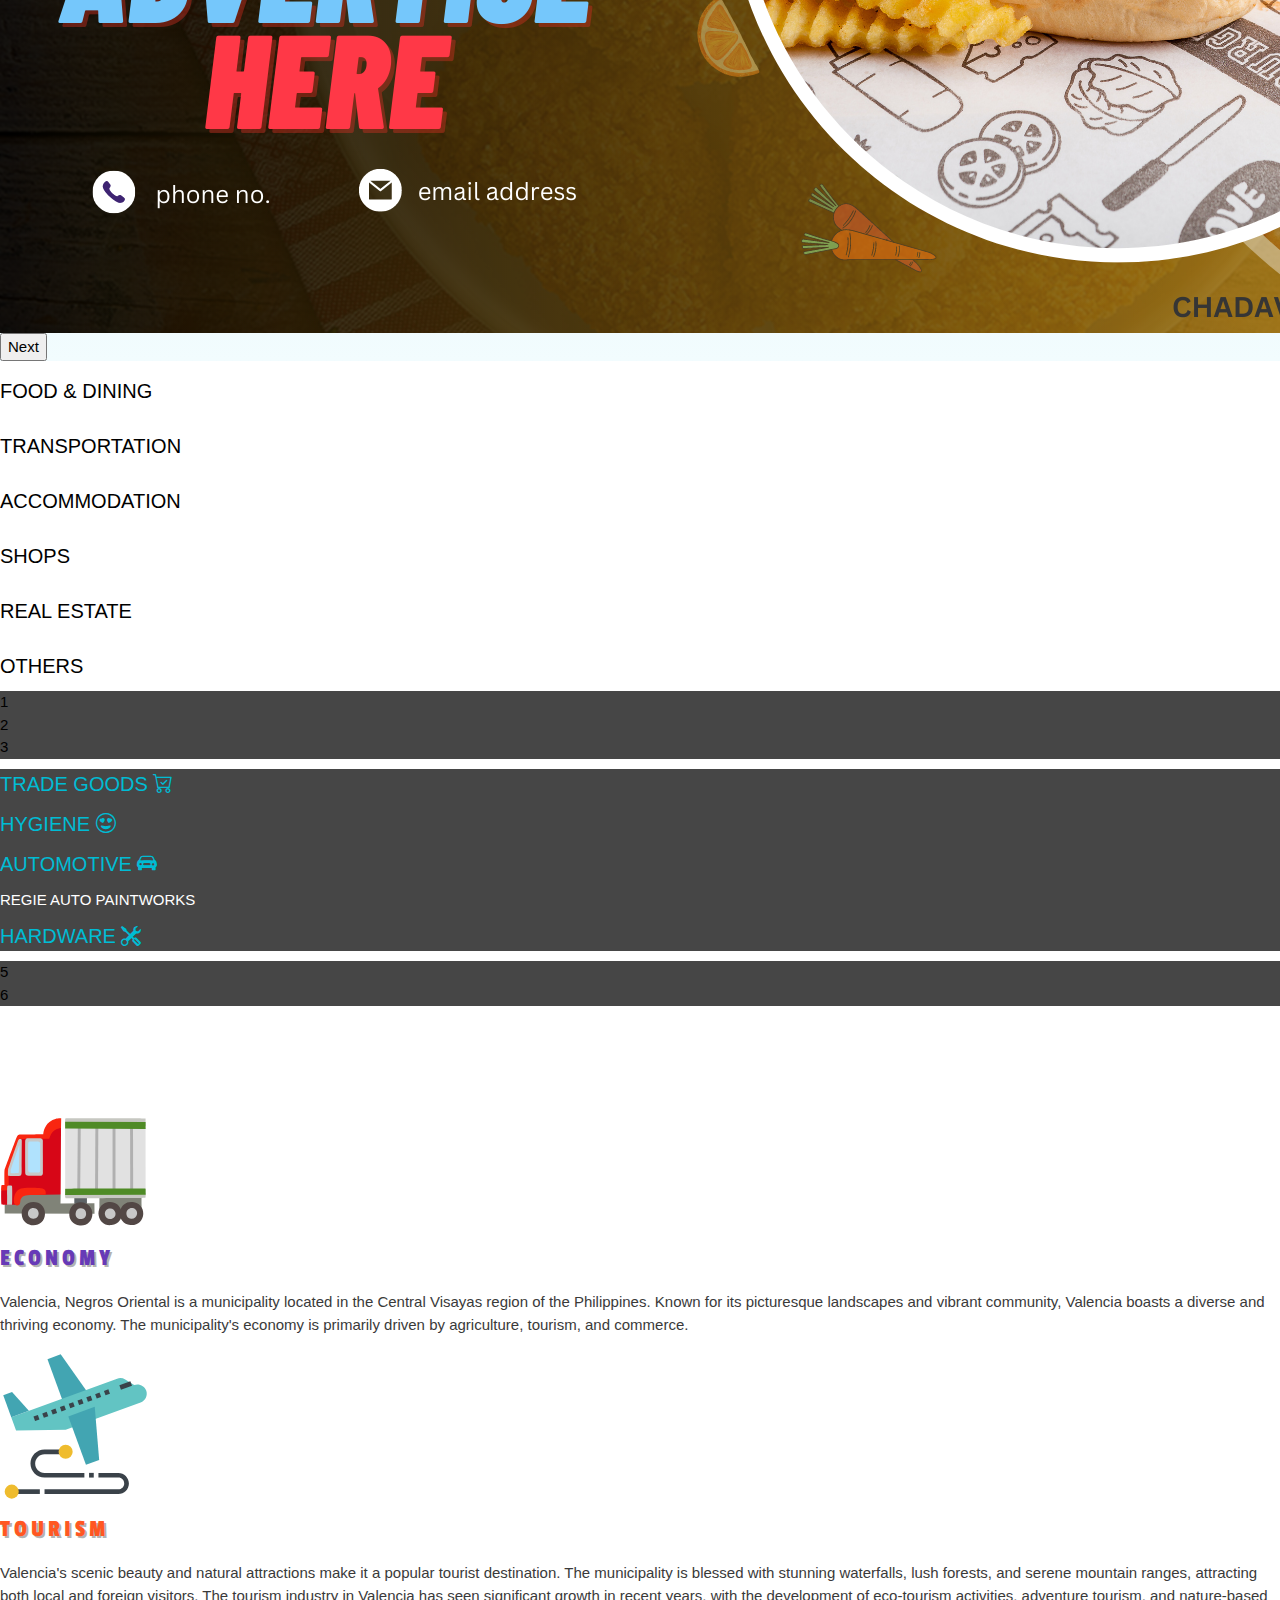
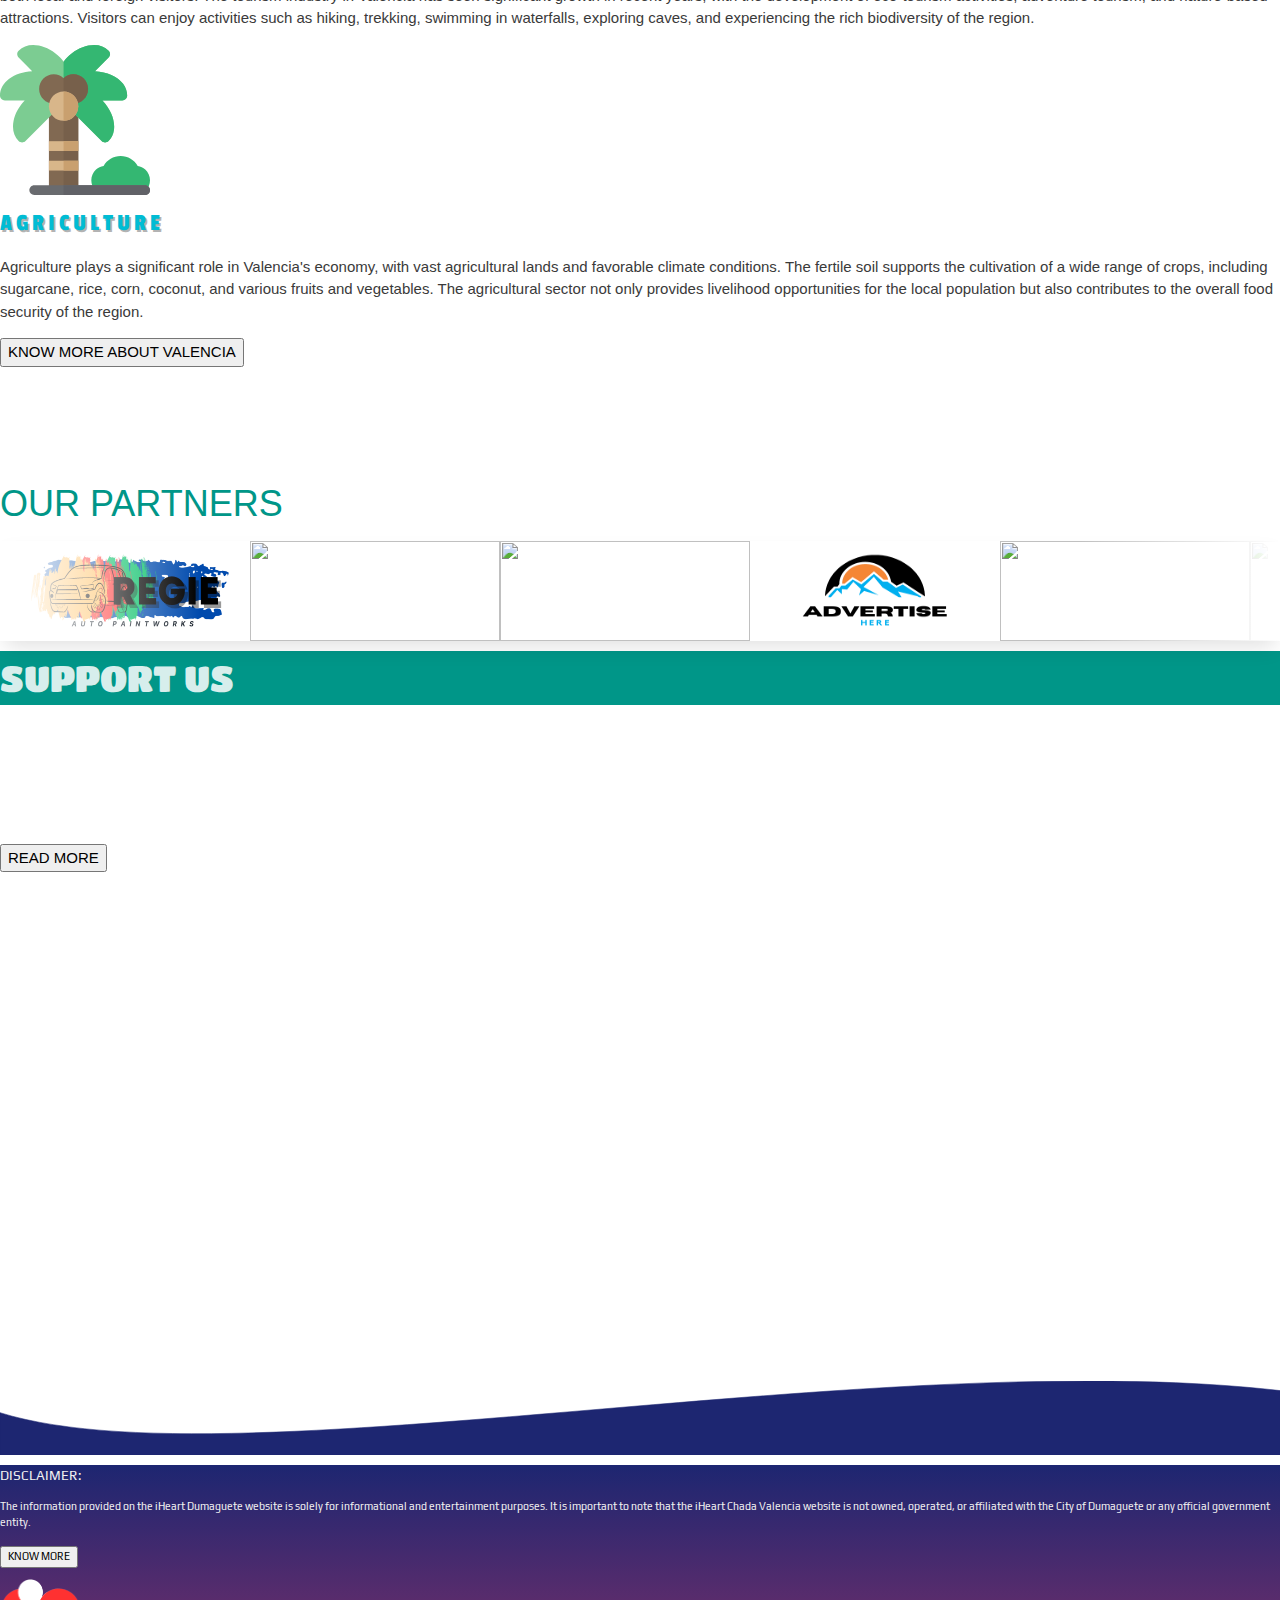
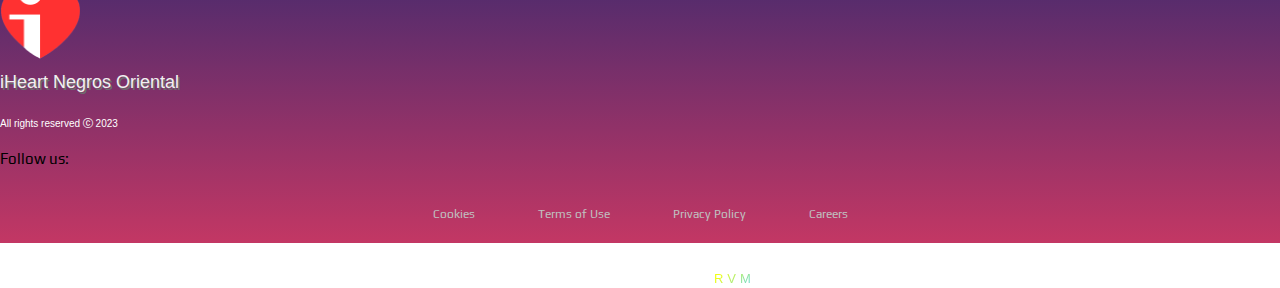
==== commit f453bec6: "5" ====
--- a/index.html
+++ b/index.html
@@ -48,7 +48,7 @@
 
       </div>
       <div class=" col col-sm-6 p-0 m-0">
-        <h1 class="fs-1 w3-animate-opacity pt-2" style="font-family: 'Titan One', cursive;">
+        <h1 class="fs-1 w3-animate-opacity pt-3 pb-3" style="font-family: 'Titan One', cursive;">
           <!-- <span class="title-word title-word-1 w3-wide">CHADA</span>&nbsp; 
             <span class="title-word title-word-2 w3-wide">VALENCIA</span>  -->
           <span style="color:#7660ce" class="title-word title-word-4">i</span>
@@ -205,14 +205,14 @@
         <div class="nav-item col col-sm-2 val-mid-nav px-0 m-0 accordion-item" style="padding-top: 5px;">
           <h4 class="nav-link text-white collapsed" type="button" data-bs-toggle="collapse"
             data-bs-target="#flush-collapseOne" aria-expanded="false" aria-controls="flush-collapseOne">
-            RESTAURANTS
+            FOOD & DINING
           </h4>
         </div>
 
         <div class="nav-item col col-sm-2 val-mid-nav px-0 m-0 accordion-item " style="padding-top: 5px;">
           <h4 class="nav-link text-white collapsed" type="button" data-bs-toggle="collapse"
             data-bs-target="#flush-collapseTwo" aria-expanded="false" aria-controls="flush-collapseOne">
-            RESORTS
+            TRANSPORTATION
           </h4>
         </div>
         <div class="nav-item col col-sm-2 val-mid-nav px-0 m-0 accordion-item " style="padding-top: 5px;">
@@ -306,7 +306,8 @@
         </div>
         <div class="col col-sm-8 col-xl-4 p-2 p-sm-3 text-center">
           <h1 class="w3-animate-bottom"><img src="img/cargo.svg" alt="" width="150" height="150"></h1>
-          <h3 class="w3-wide w3-text-deep-purple fs-1 w3-animate-left" style="font-family: 'Passion One', cursive;">
+          <h3 class="w3-wide w3-text-deep-purple fs-1 w3-animate-left"
+            style="font-family: 'Passion One', cursive; text-shadow: 0.1em 0.1em #b3b3b3;">
             ECONOMY
           </h3>
           <p class="w3-text-dark-gray fs-6 w3-animate-bottom">
@@ -317,7 +318,8 @@
         </div>
         <div class="col col-sm-8 col-xl-4 p-2 p-sm-3 text-center">
           <h1 class="w3-animate-bottom"><img src="img/plane.svg" alt="" width="150" height="150"></h1>
-          <h3 class="w3-wide w3-text-deep-orange fs-1 w3-animate-top" style="font-family: 'Passion One', cursive;">
+          <h3 class="w3-wide w3-text-deep-orange fs-1 w3-animate-top"
+            style="font-family: 'Passion One', cursive; text-shadow: 0.1em 0.1em #b3b3b3;">
             TOURISM
           </h3>
           <p class="w3-text-dark-gray fs-6 w3-animate-bottom">
@@ -335,7 +337,8 @@
           <h1 class="w3-animate-bottom">
             <img src="img/coconut.svg" alt="" width="150" height="150">
           </h1>
-          <h3 class="w3-wide w3-text-cyan fs-1 w3-animate-right" style="font-family: 'Passion One', cursive;">
+          <h3 class="w3-wide w3-text-cyan fs-1 w3-animate-right"
+            style="font-family: 'Passion One', cursive; text-shadow: 0.1em 0.1em #b3b3b3;">
             AGRICULTURE
           </h3>
           <p class="w3-text-dark-gray fs-6 w3-animate-bottom">
@@ -539,8 +542,9 @@
               <span style="color: #EEFF2B;" class="title-word title-word-4">I</span>
               <span style="color: #FFD02B;" class="title-word title-word-1">A</span>
             </h1> -->
-            <img src="img/iheart-logo.png" width="100" height="100" alt="">
-            <h5 class="w3-text-light-grey" style="text-shadow: 0.1em 0.1em #6d6d6d;">iHeart Negros Oriental</h5>
+            <img src="img/iheart-logo.png" width="80" height="80" alt="">
+
+            <h5 class="w3-text-light-grey pt-3" style="text-shadow: 0.1em 0.1em #6d6d6d;">iHeart Negros Oriental</h5>
             <p>
               <span class="w3-text-white" style="font-size: x-small;">All rights reserved <i class="bi bi-c-circle"></i>
                 2023 </span>
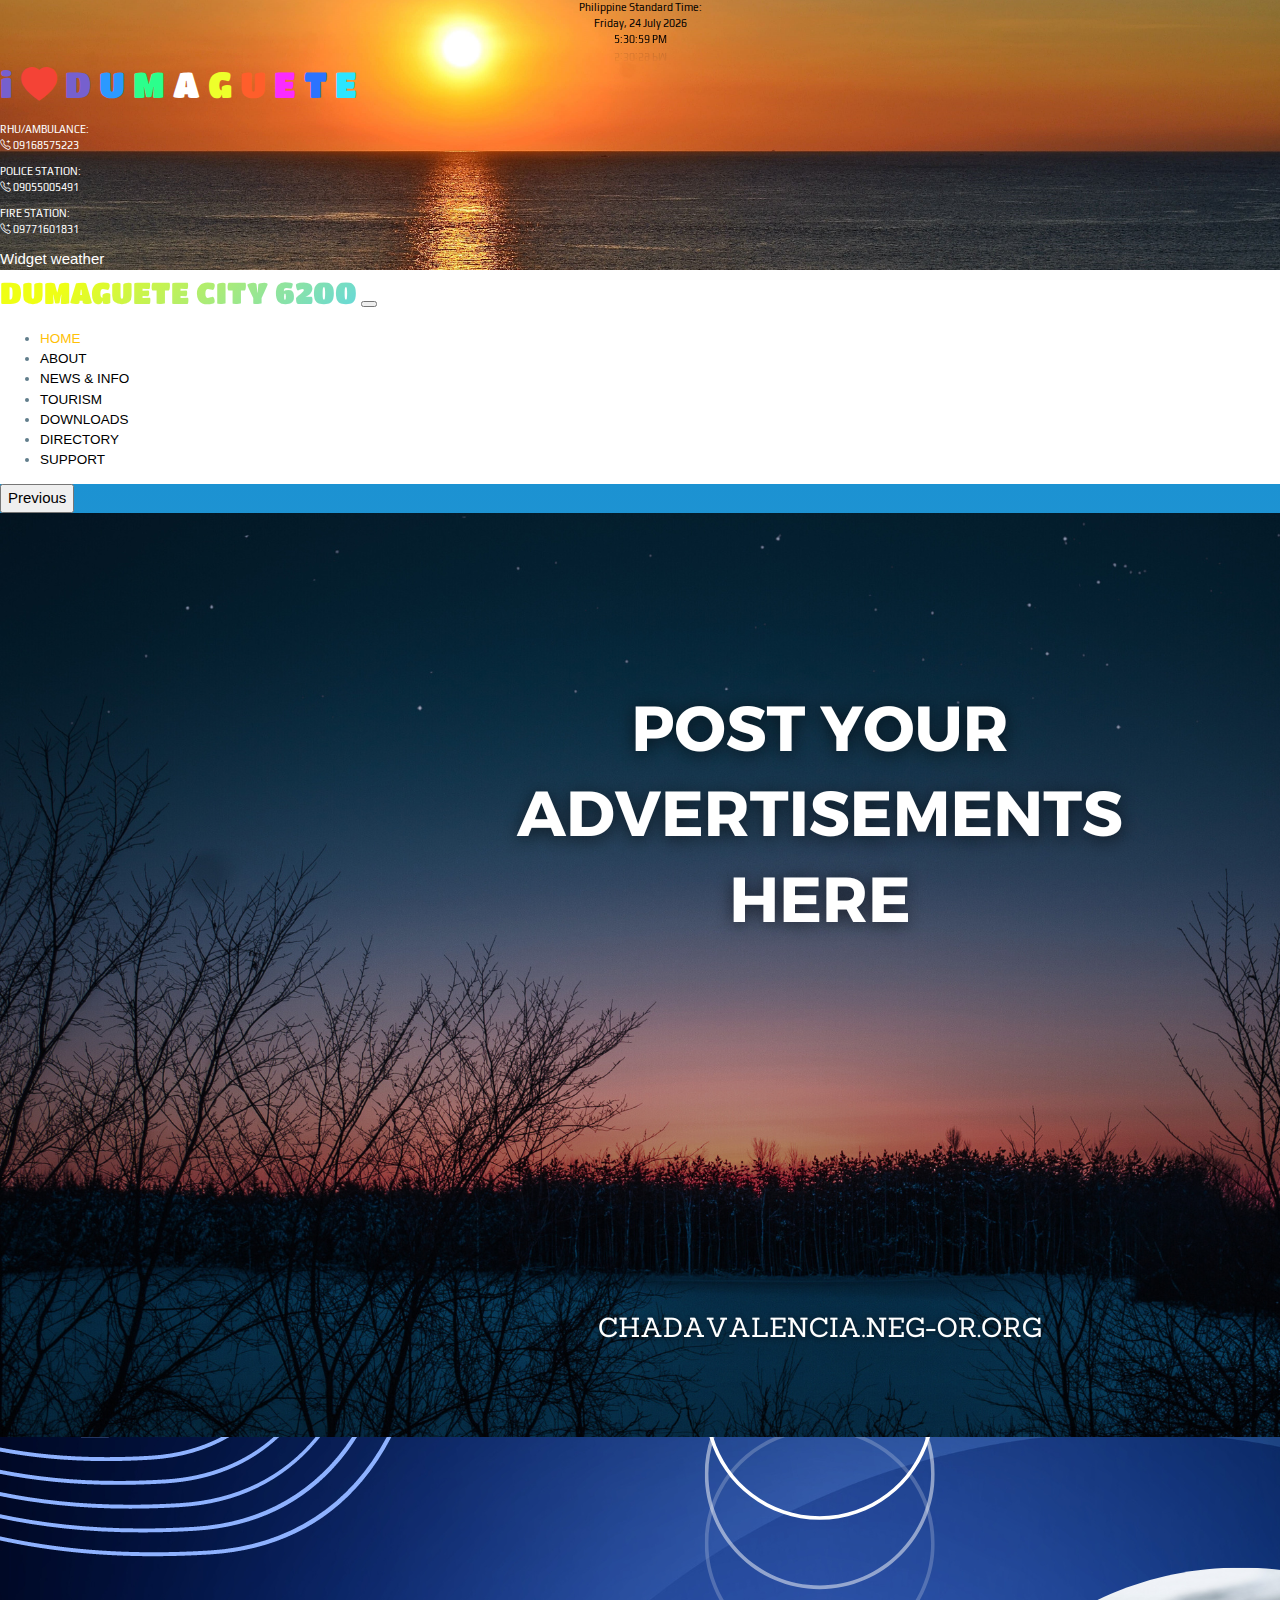
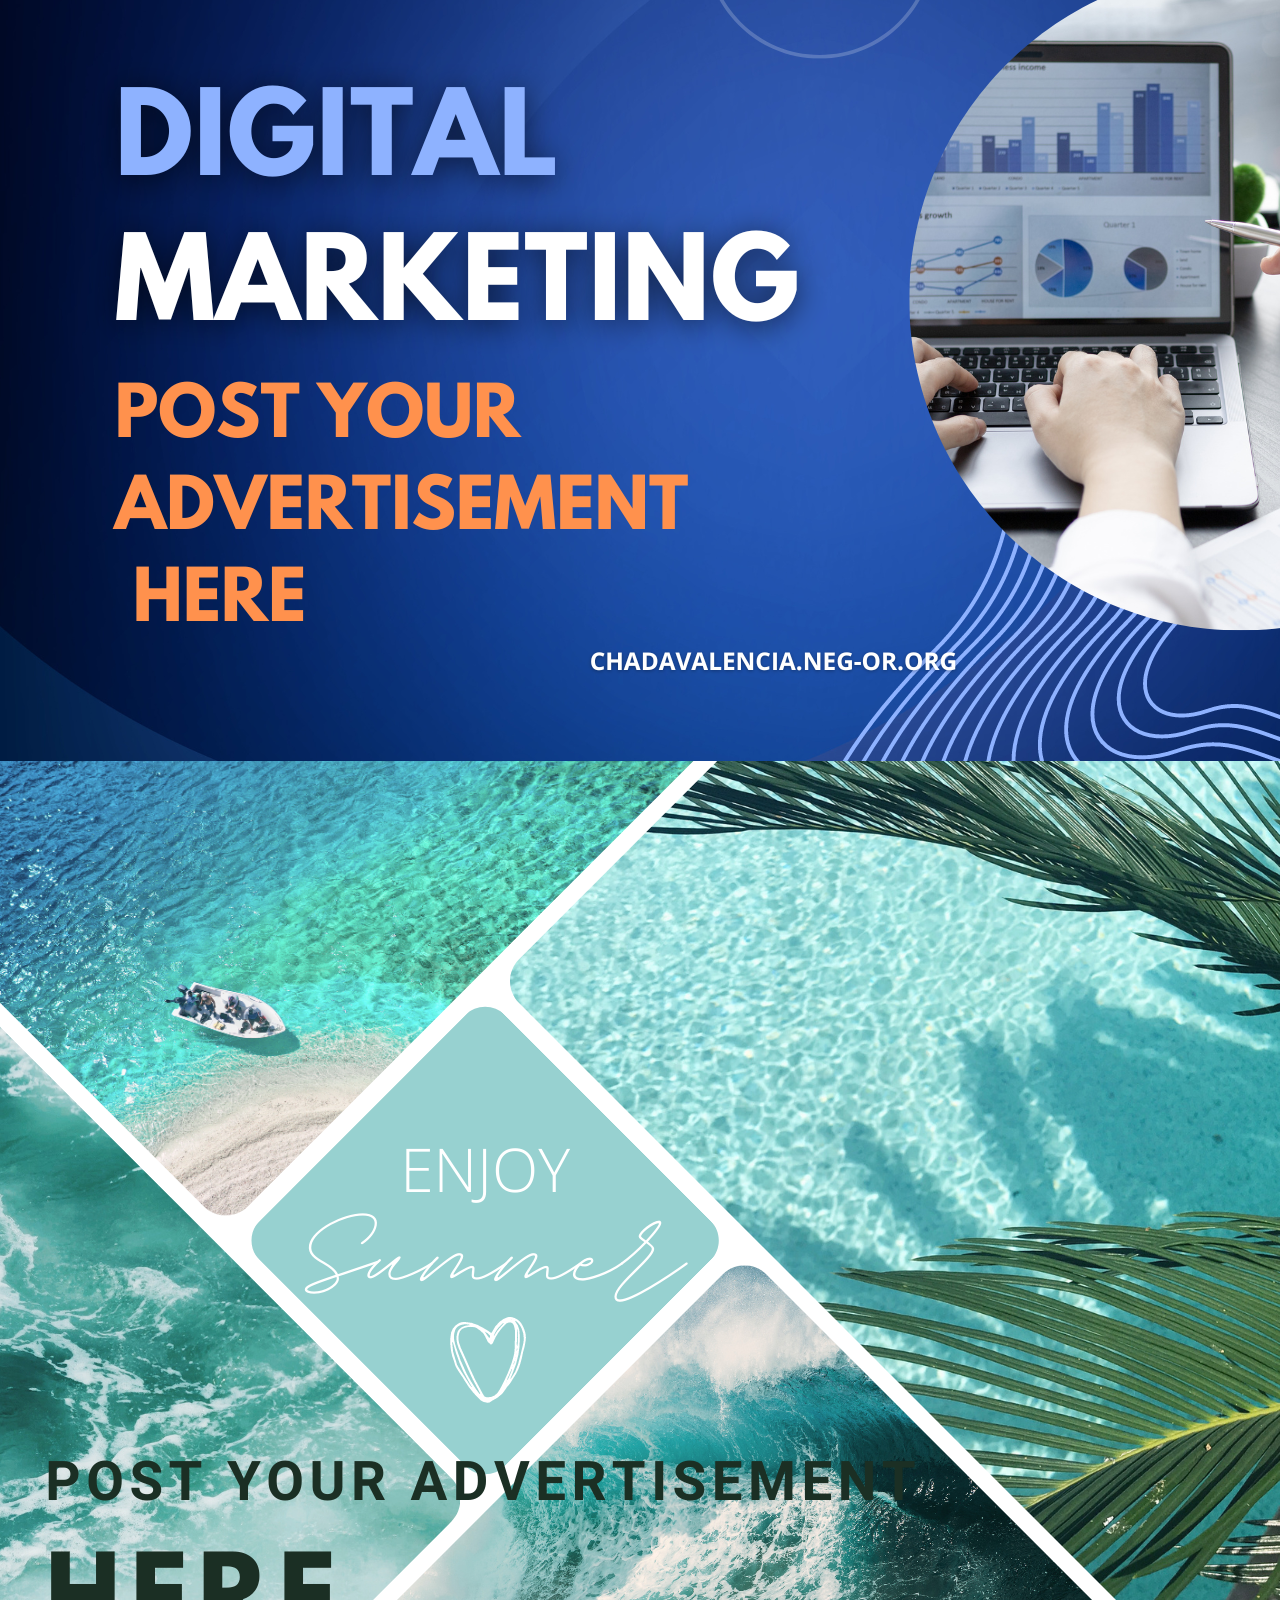
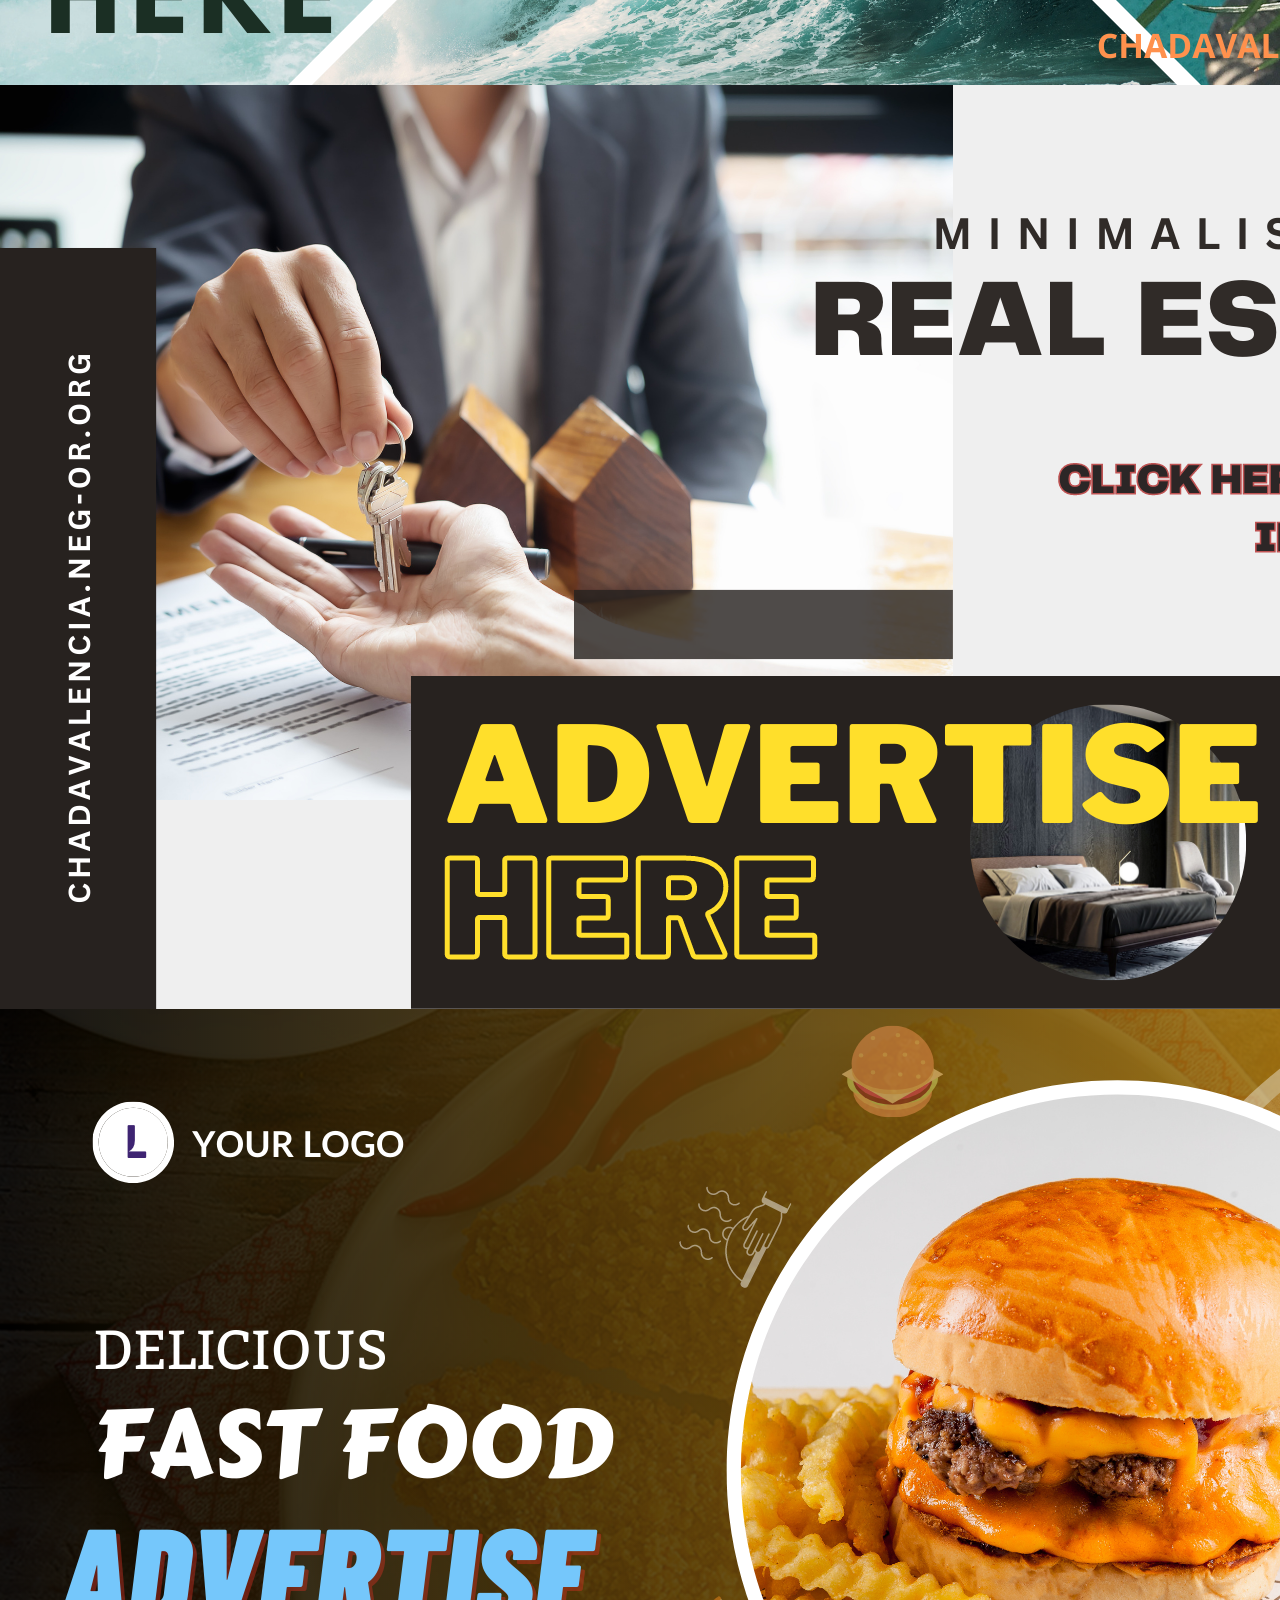
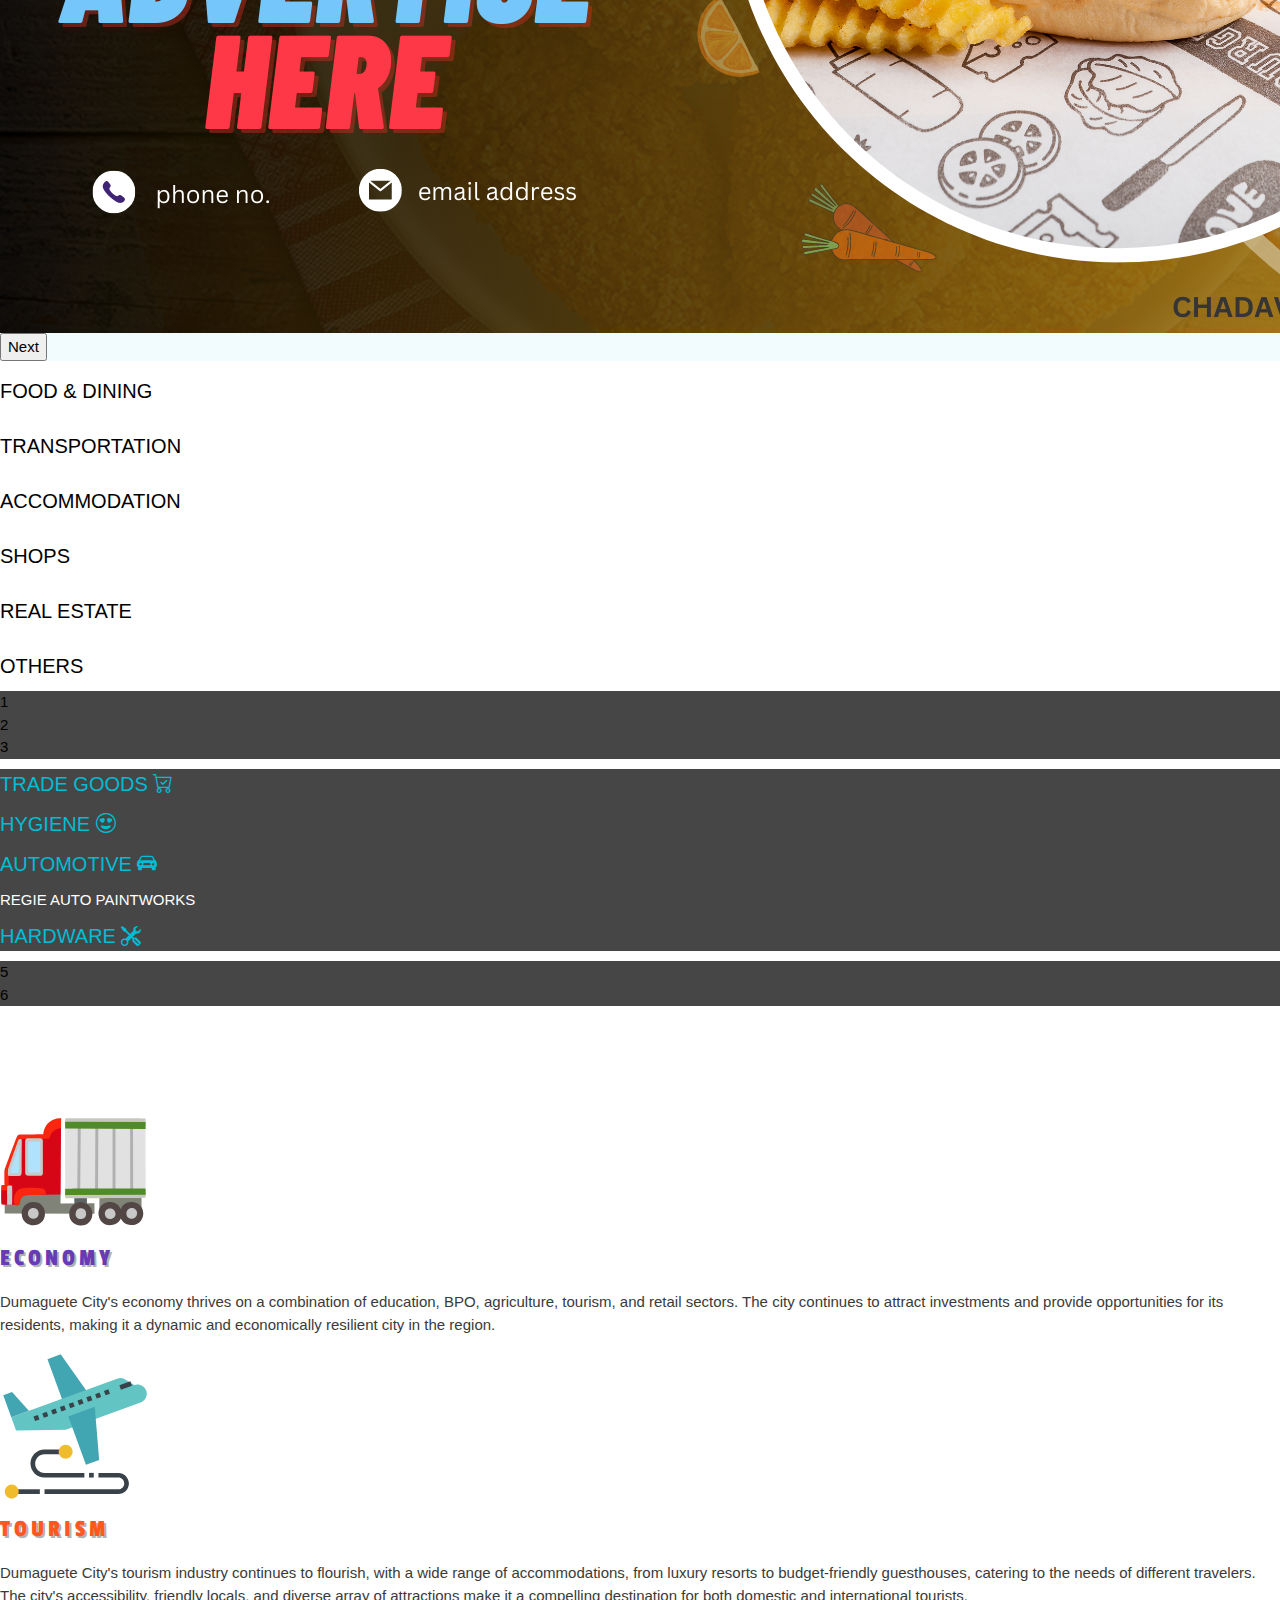
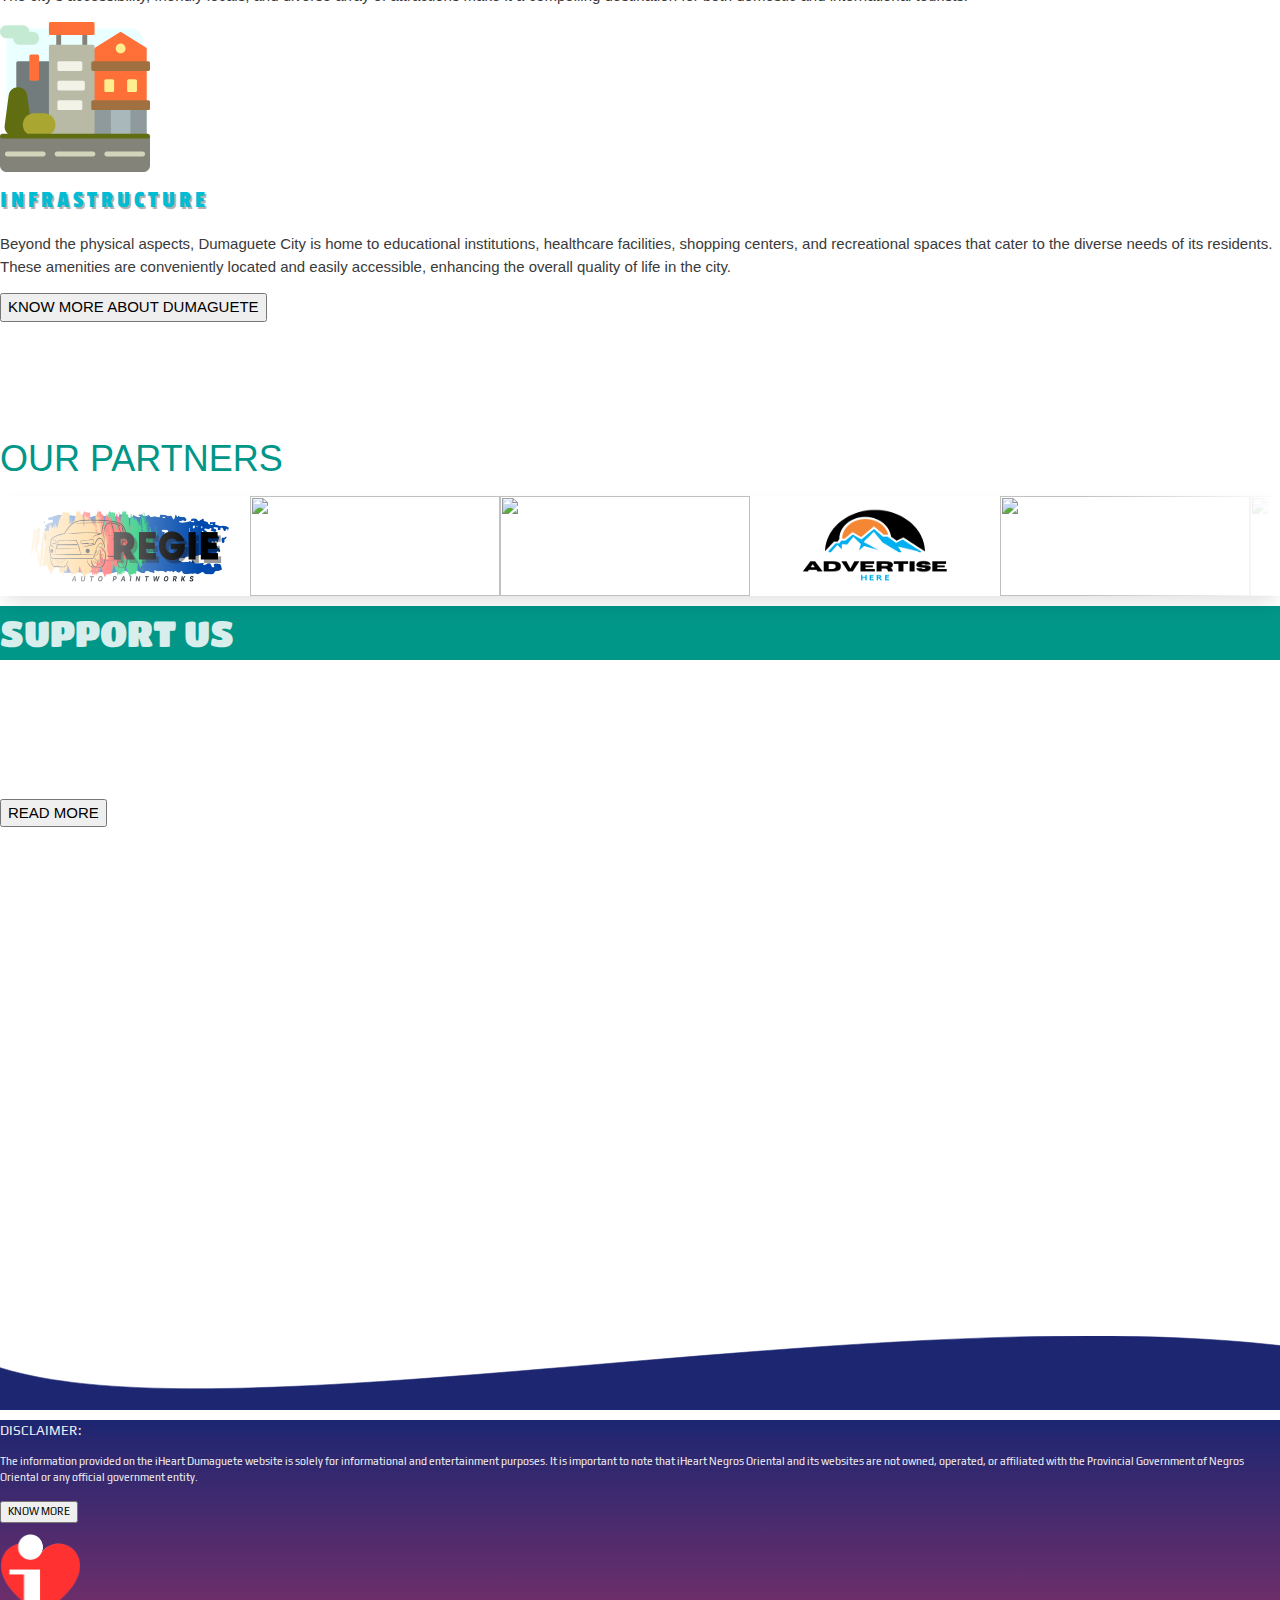
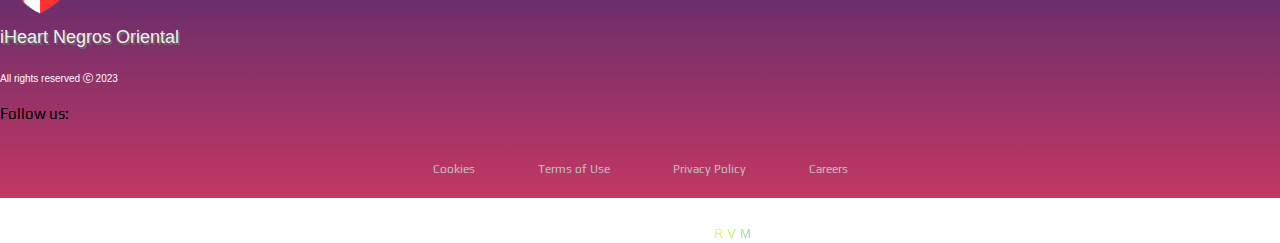
==== commit bb0c9c1a: "6" ====
--- a/index.html
+++ b/index.html
@@ -299,9 +299,9 @@
 
     <div class="container-fluid">
       <div class="row row-cols-1 p-2 pt-sm-5 justify-content-center">
-        <div class="col text-center w3-text-light-grey py-5 px-0">
-          <h1 style="font-family: 'Cherry Bomb One', cursive;">
-            <span class="animate-charcter px-2 border border-3 rounded fs-1 reveal">WELCOME TO DUMAGUETE</span>
+        <div class="col text-center w3-text-grey py-5 px-0">
+          <h1 class="w3-wide" style="font-family: 'Passion One', cursive;">
+            <span class=" px-2 border border-3 rounded fs-1 reveal">WELCOME TO DUMAGUETE</span>
           </h1>
         </div>
         <div class="col col-sm-8 col-xl-4 p-2 p-sm-3 text-center">
@@ -311,9 +311,9 @@
             ECONOMY
           </h3>
           <p class="w3-text-dark-gray fs-6 w3-animate-bottom">
-            Valencia, Negros Oriental is a municipality located in the Central Visayas region of the Philippines. Known
-            for its picturesque landscapes and vibrant community, Valencia boasts a diverse and thriving economy. The
-            municipality's economy is primarily driven by agriculture, tourism, and commerce.
+            Dumaguete City's economy thrives on a combination of education, BPO, agriculture, tourism, and retail
+            sectors. The city continues to attract investments and provide opportunities for its residents, making it a
+            dynamic and economically resilient city in the region.
           </p>
         </div>
         <div class="col col-sm-8 col-xl-4 p-2 p-sm-3 text-center">
@@ -323,37 +323,31 @@
             TOURISM
           </h3>
           <p class="w3-text-dark-gray fs-6 w3-animate-bottom">
-            Valencia's scenic beauty and natural attractions make it a popular tourist destination. The municipality is
-            blessed with stunning waterfalls, lush forests, and serene mountain ranges, attracting both local and
-            foreign
-            visitors. The tourism industry in Valencia has seen significant growth in recent years, with the development
-            of eco-tourism activities, adventure tourism, and nature-based attractions. Visitors can enjoy activities
-            such
-            as hiking, trekking, swimming in waterfalls, exploring caves, and experiencing the rich biodiversity of the
-            region.
+            Dumaguete City's tourism industry continues to flourish, with a wide range of accommodations, from luxury
+            resorts to budget-friendly guesthouses, catering to the needs of different travelers. The city's
+            accessibility, friendly locals, and diverse array of attractions make it a compelling destination for both
+            domestic and international tourists.
           </p>
         </div>
         <div class="col col-sm-8 col-xl-4 p-2 p-sm-3 text-center">
           <h1 class="w3-animate-bottom">
-            <img src="img/coconut.svg" alt="" width="150" height="150">
+            <img src="img/street-svgrepo-com.svg" alt="" width="150" height="150">
           </h1>
           <h3 class="w3-wide w3-text-cyan fs-1 w3-animate-right"
             style="font-family: 'Passion One', cursive; text-shadow: 0.1em 0.1em #b3b3b3;">
-            AGRICULTURE
+            INFRASTRUCTURE
           </h3>
           <p class="w3-text-dark-gray fs-6 w3-animate-bottom">
-            Agriculture plays a significant role in Valencia's economy, with vast agricultural lands and favorable
-            climate
-            conditions. The fertile soil supports the cultivation of a wide range of crops, including sugarcane, rice,
-            corn, coconut, and various fruits and vegetables. The agricultural sector not only provides livelihood
-            opportunities for the local population but also contributes to the overall food security of the region.
+            Beyond the physical aspects, Dumaguete City is home to educational institutions, healthcare facilities,
+            shopping centers, and recreational spaces that cater to the diverse needs of its residents. These amenities
+            are conveniently located and easily accessible, enhancing the overall quality of life in the city.
           </p>
         </div>
       </div>
       <div class="container-fluid justify-content-center text-center">
         <div class="row row-cols-1 justify-content-center">
           <div class="col pb-5">
-            <a href="about.html" target="_parent"><button class="btn btn-primary">KNOW MORE ABOUT VALENCIA</button></a>
+            <a href="about.html" target="_parent"><button class="btn btn-primary">KNOW MORE ABOUT DUMAGUETE</button></a>
           </div>
         </div>
       </div>
@@ -514,11 +508,12 @@
               <p class=" justify-content-center text-center m-0" style="font-size: 0.7em;">
                 The information provided on the iHeart Dumaguete website is solely for informational and
                 entertainment
-                purposes. It is important to note that the iHeart Chada Valencia website is not owned, operated, or
+                purposes. It is important to note that iHeart Negros Oriental and its websites are not owned,
+                operated, or
                 affiliated
                 with
-                the City of Dumaguete or any official government entity. <br> <br> <a href="disclaimer.html"><button
-                    class="btn btn-primary btn-sm">KNOW MORE</button></a>
+                the Provincial Government of Negros Oriental or any official government entity. <br> <br> <a
+                  href="disclaimer.html"><button class="btn btn-primary btn-sm">KNOW MORE</button></a>
               </p>
             </div>
 
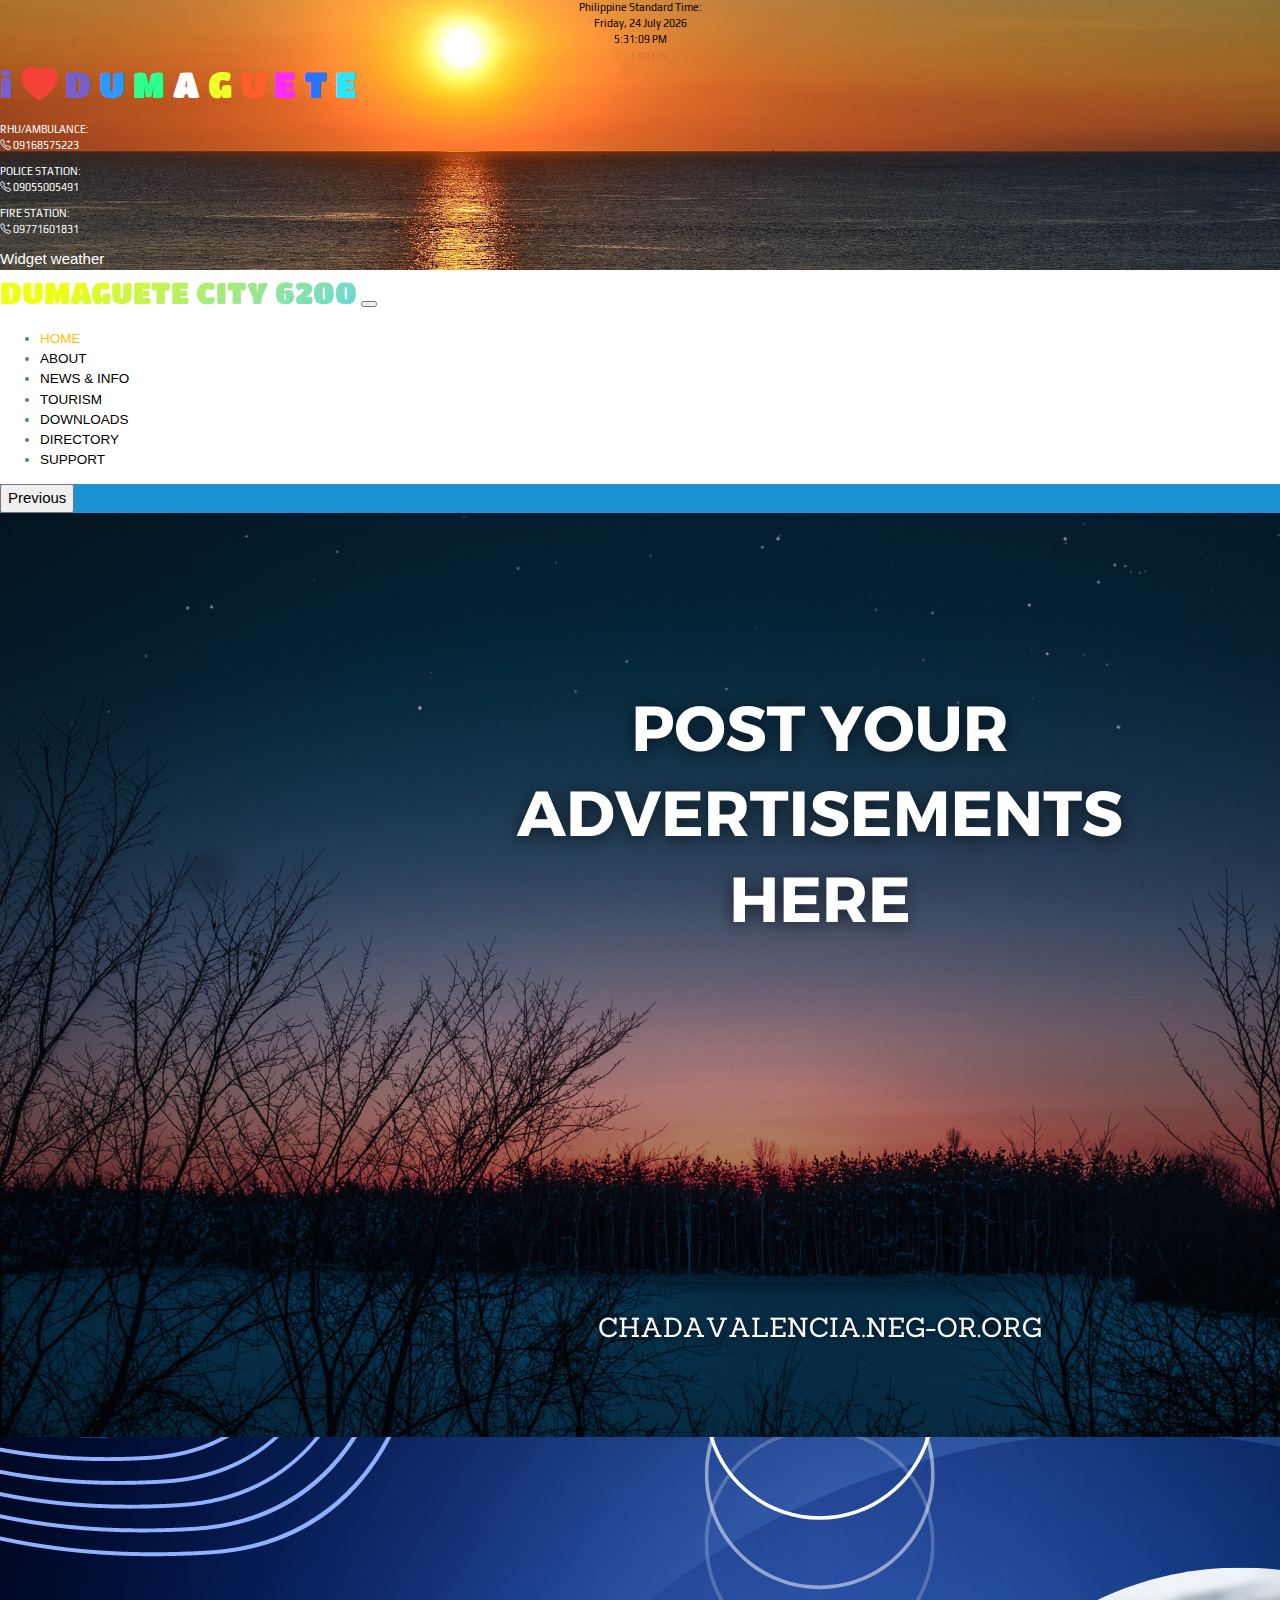
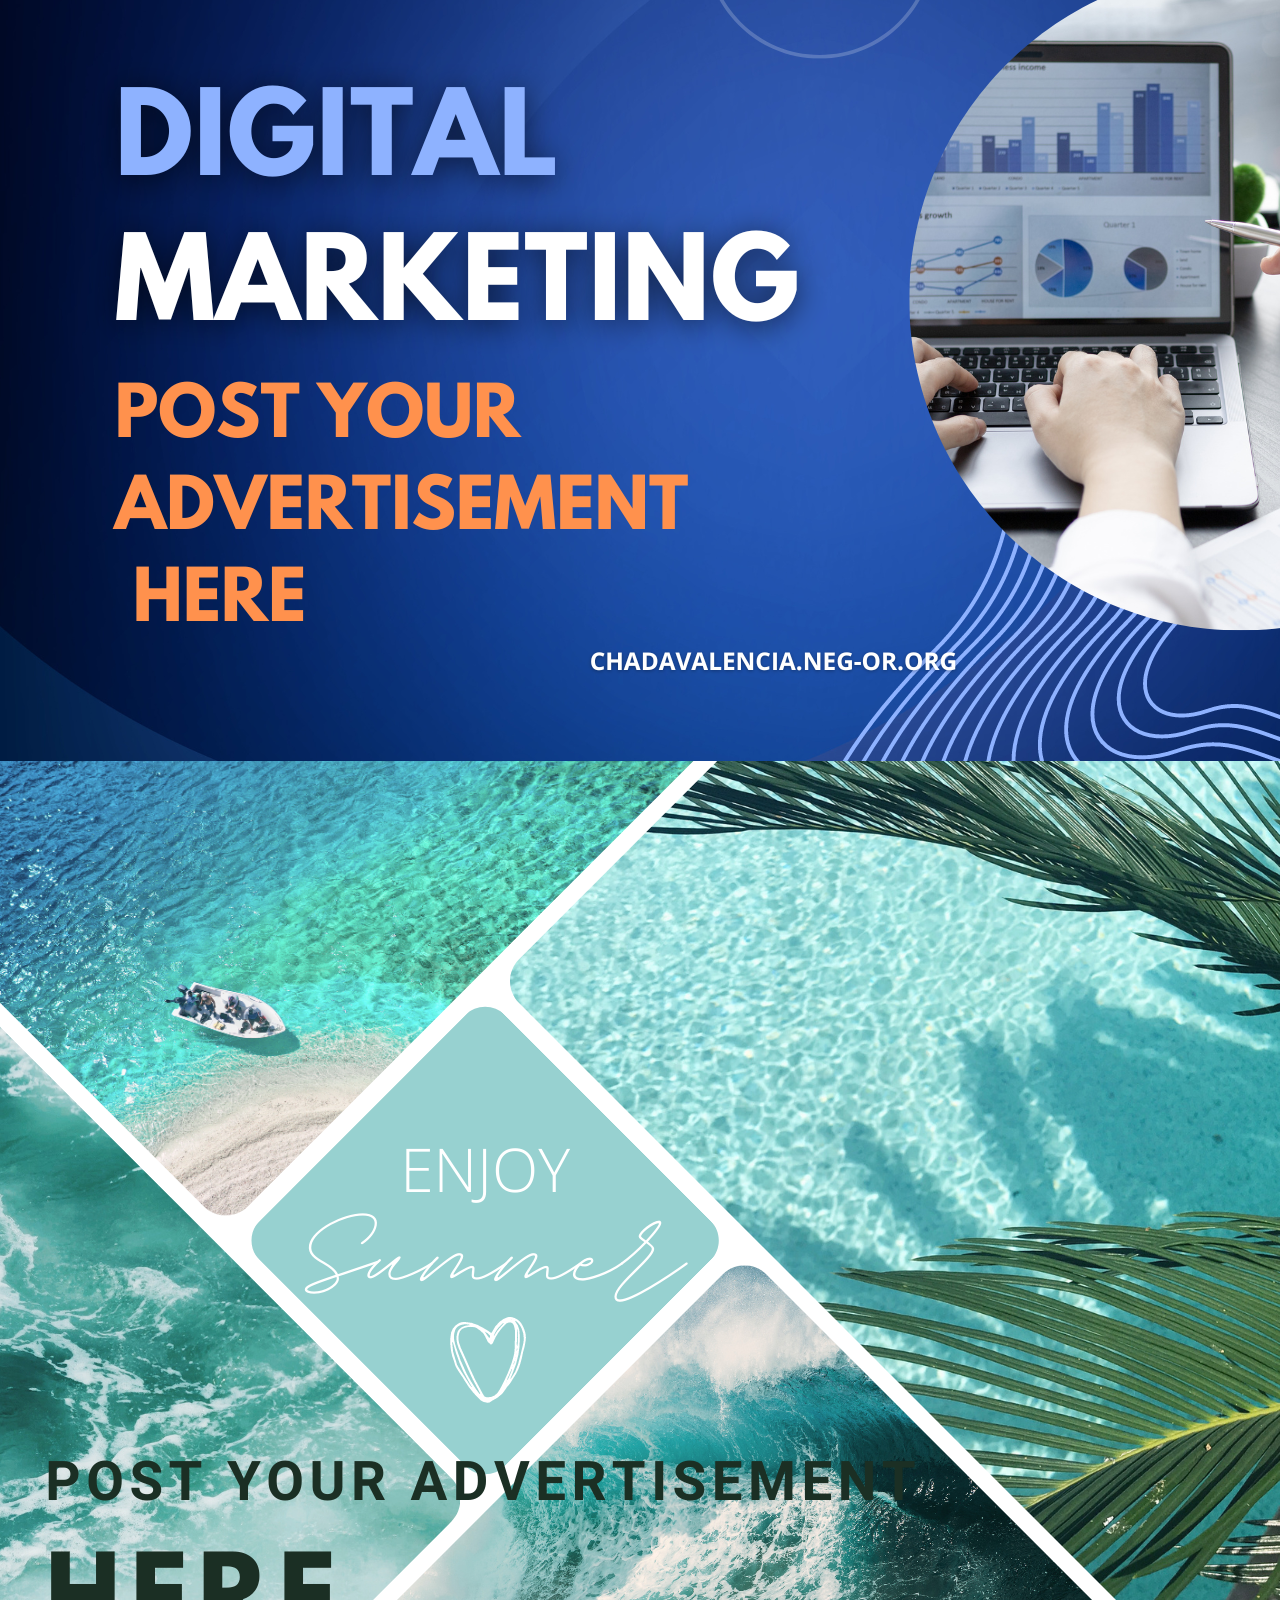
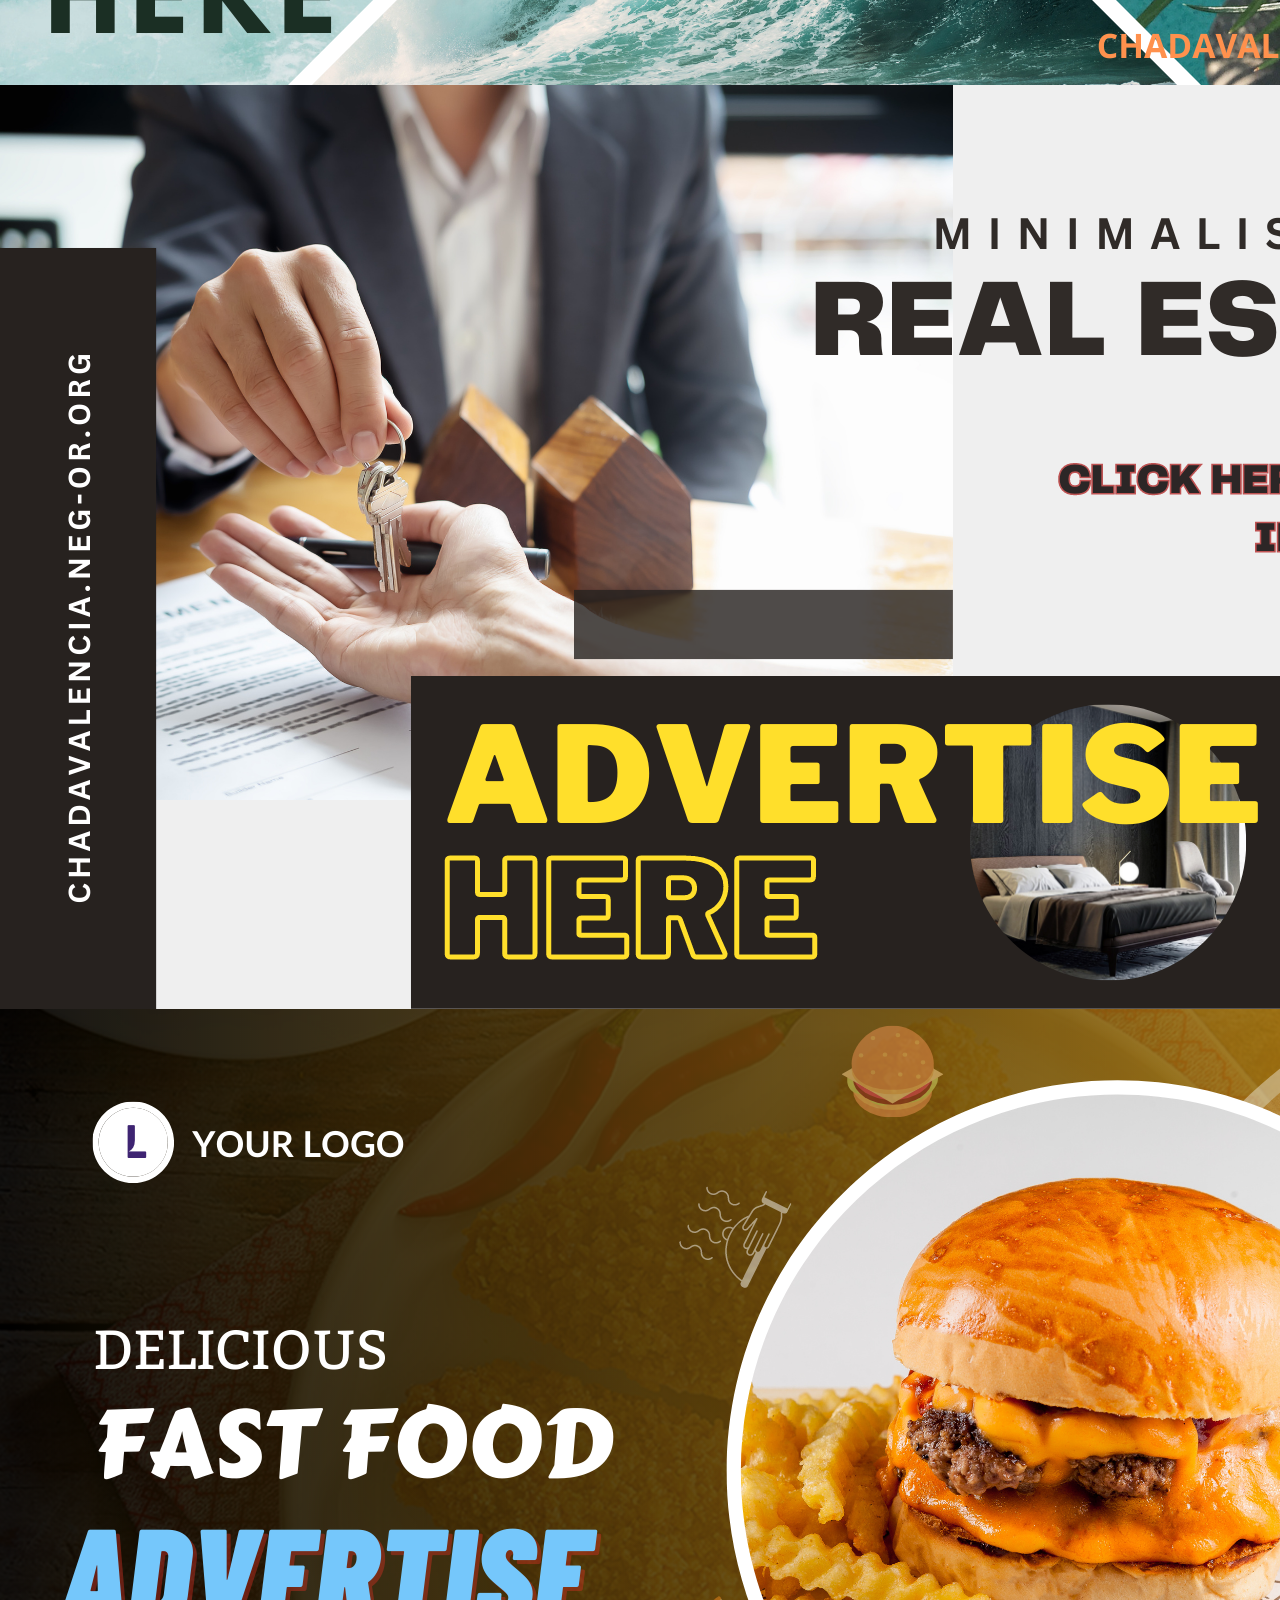
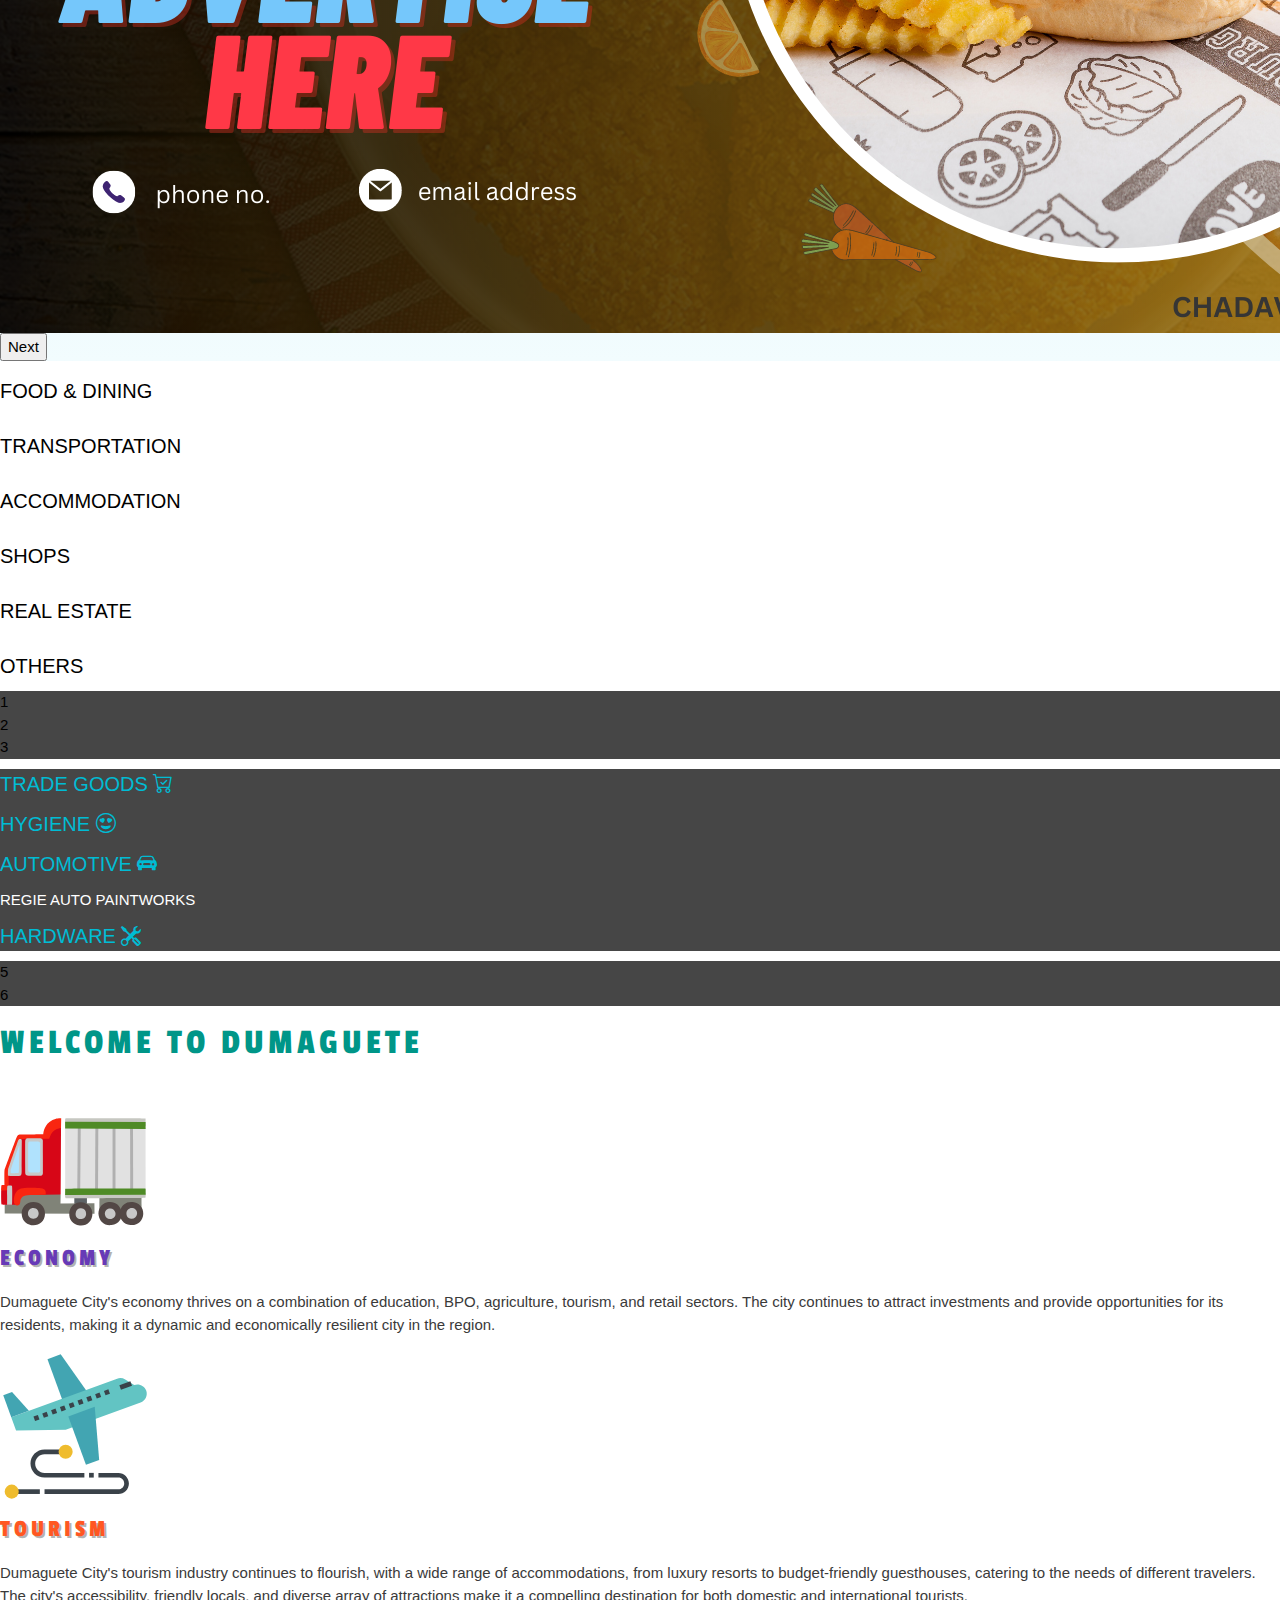
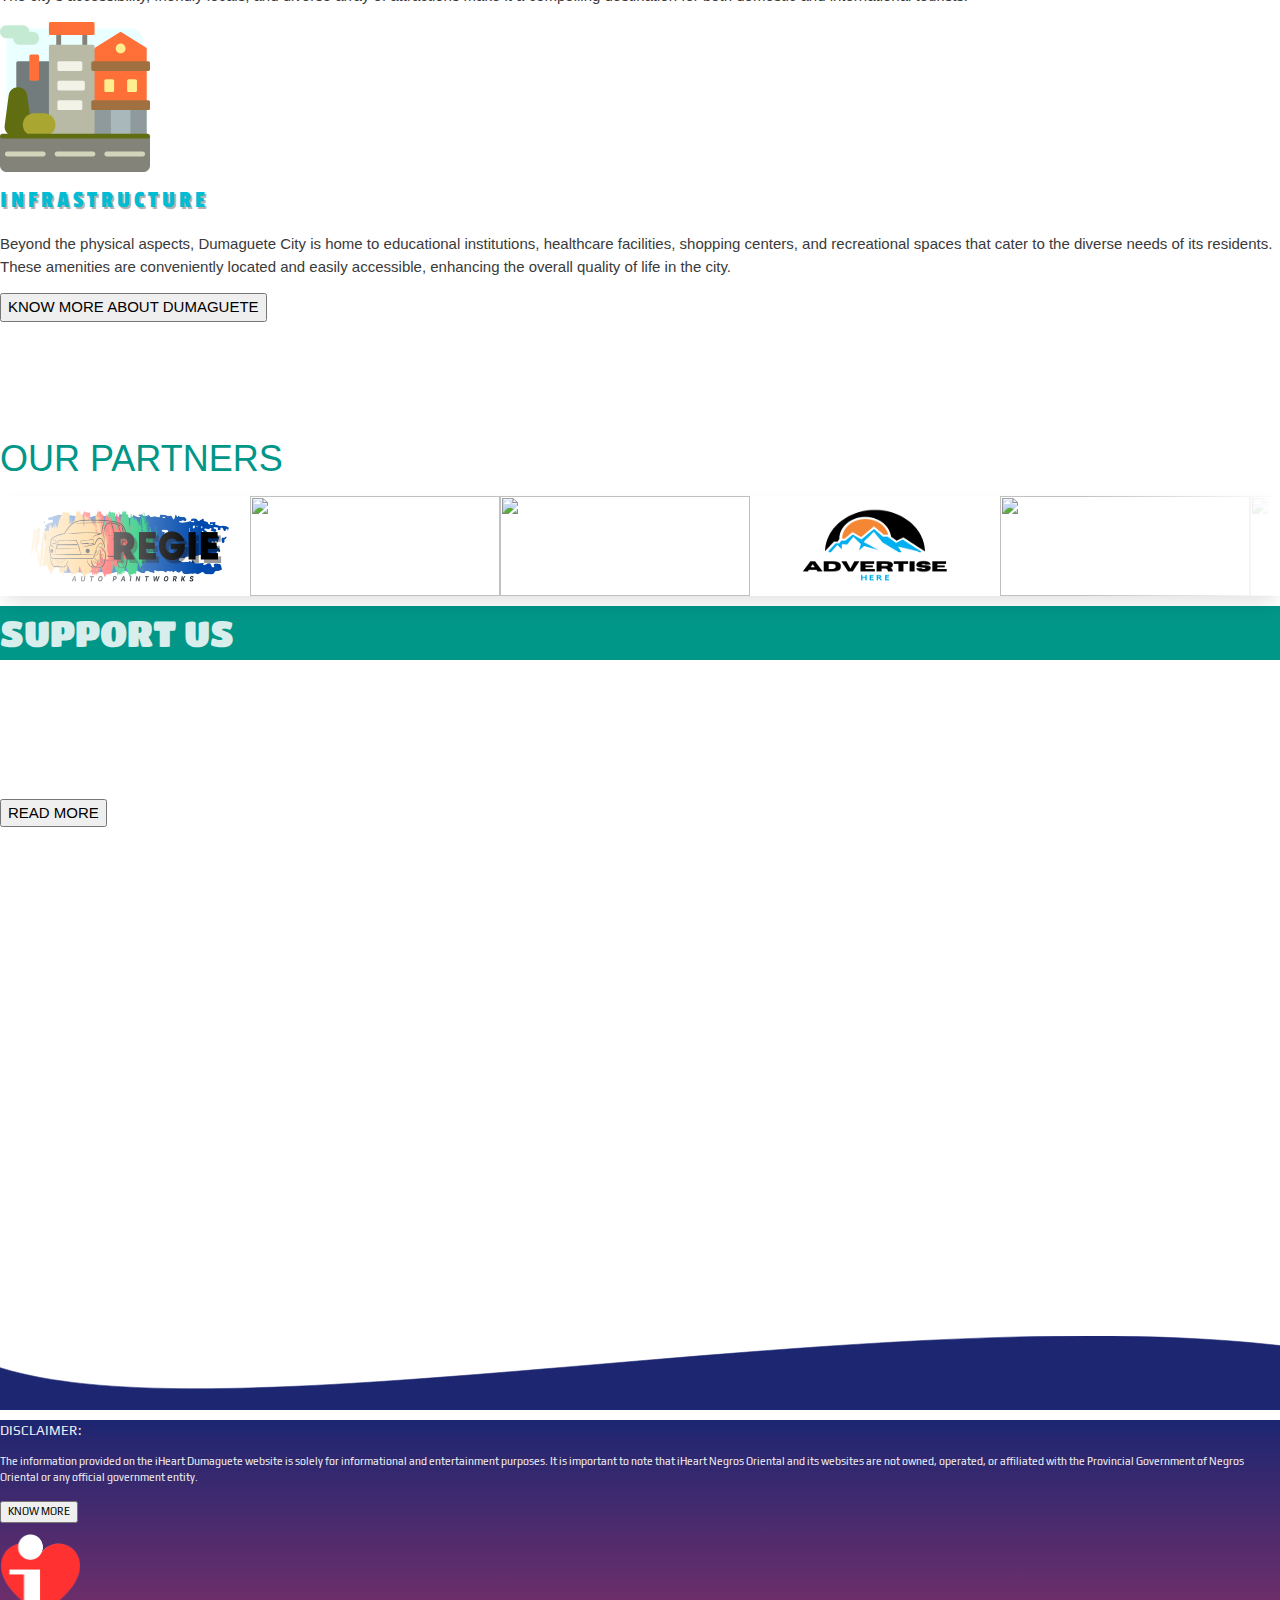
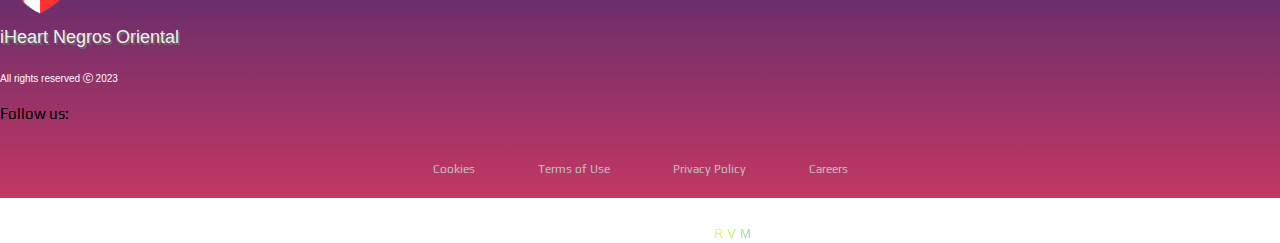
==== commit 643fe92c: "p" ====
--- a/index.html
+++ b/index.html
@@ -299,11 +299,16 @@
 
     <div class="container-fluid">
       <div class="row row-cols-1 p-2 pt-sm-5 justify-content-center">
-        <div class="col text-center w3-text-grey py-5 px-0">
-          <h1 class="w3-wide" style="font-family: 'Passion One', cursive;">
-            <span class=" px-2 border border-3 rounded fs-1 reveal">WELCOME TO DUMAGUETE</span>
-          </h1>
-        </div>
+        <div class="col">
+          <div class="row row-cols-1 py-5 justify-content-center">
+            <div class="col col-sm-10 col-md-6 col-lg-4 text-center w3-text-teal px-0 py-2 border border-3 rounded">
+              <h1 class="w3-wide p-0 m-0" style="font-family: 'Passion One', cursive;">
+                WELCOME TO DUMAGUETE
+              </h1>
+            </div>
+          </div>
+        </div>
+
         <div class="col col-sm-8 col-xl-4 p-2 p-sm-3 text-center">
           <h1 class="w3-animate-bottom"><img src="img/cargo.svg" alt="" width="150" height="150"></h1>
           <h3 class="w3-wide w3-text-deep-purple fs-1 w3-animate-left"
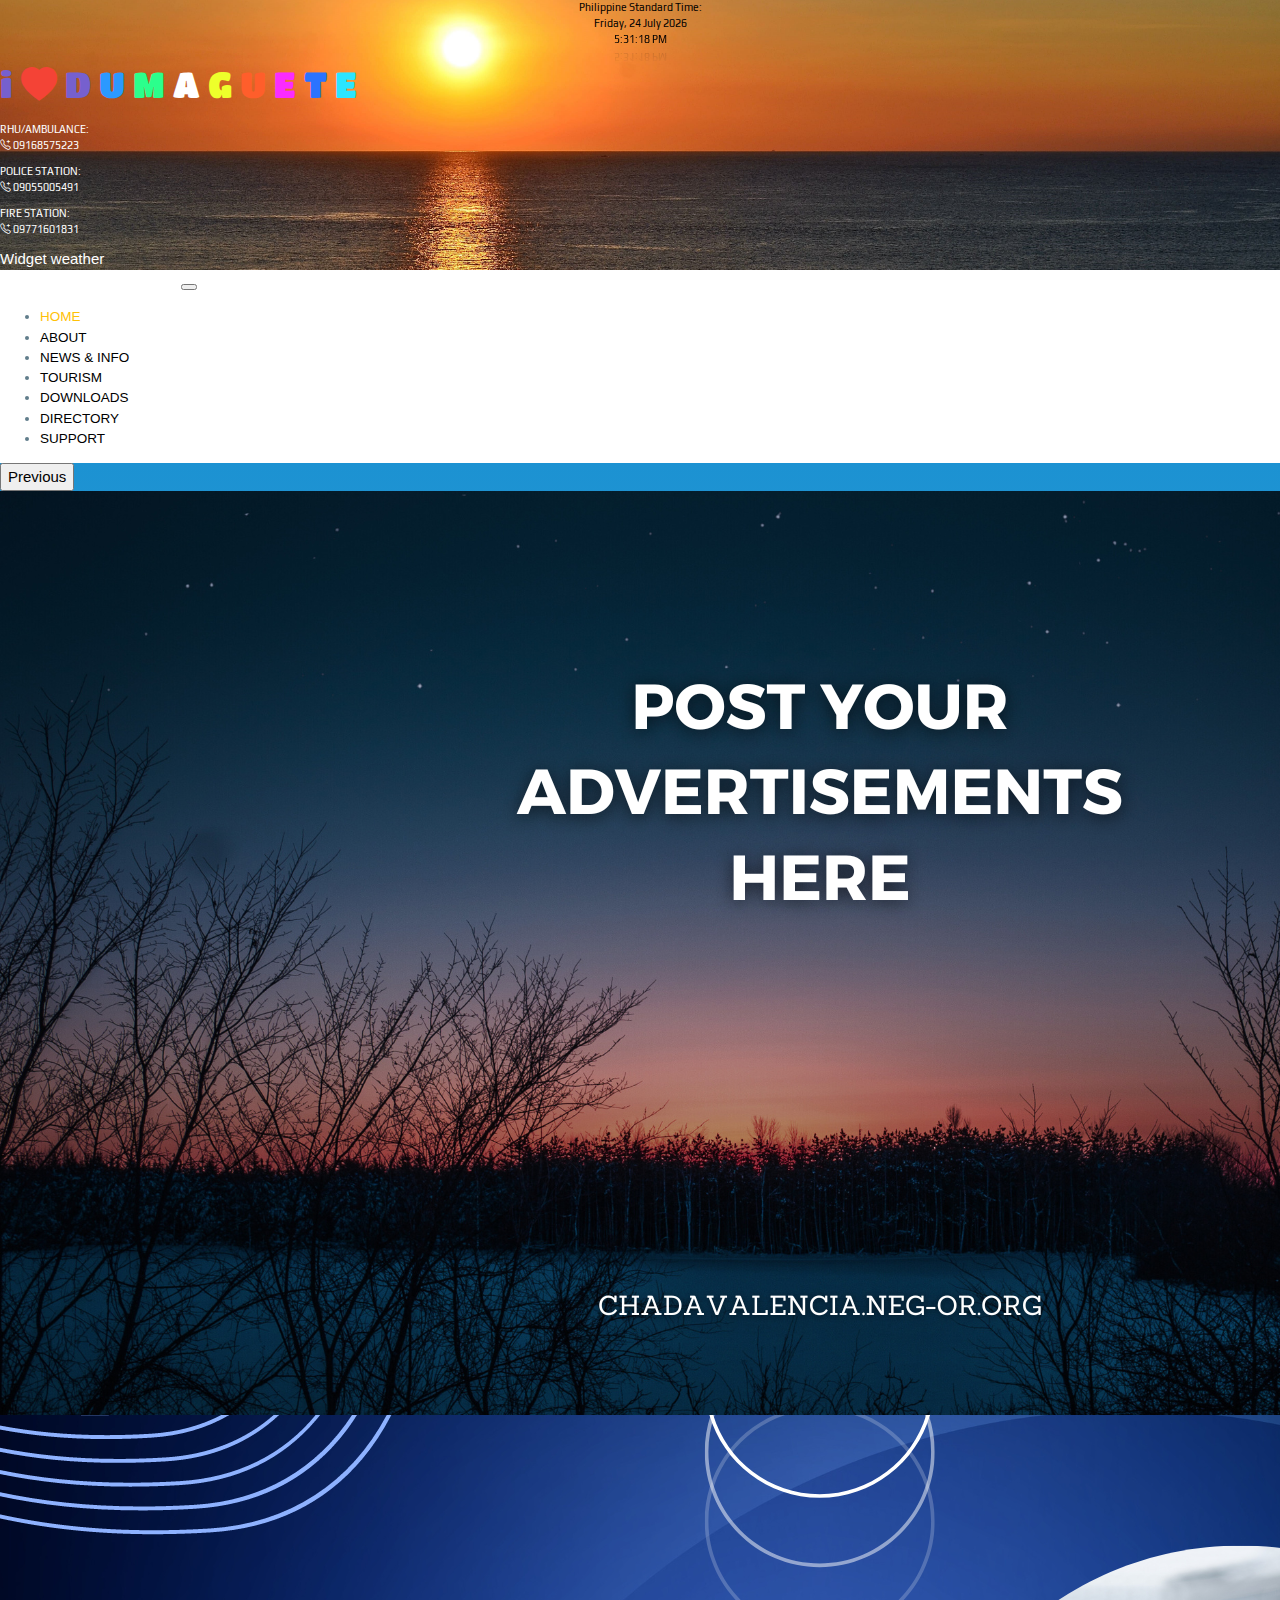
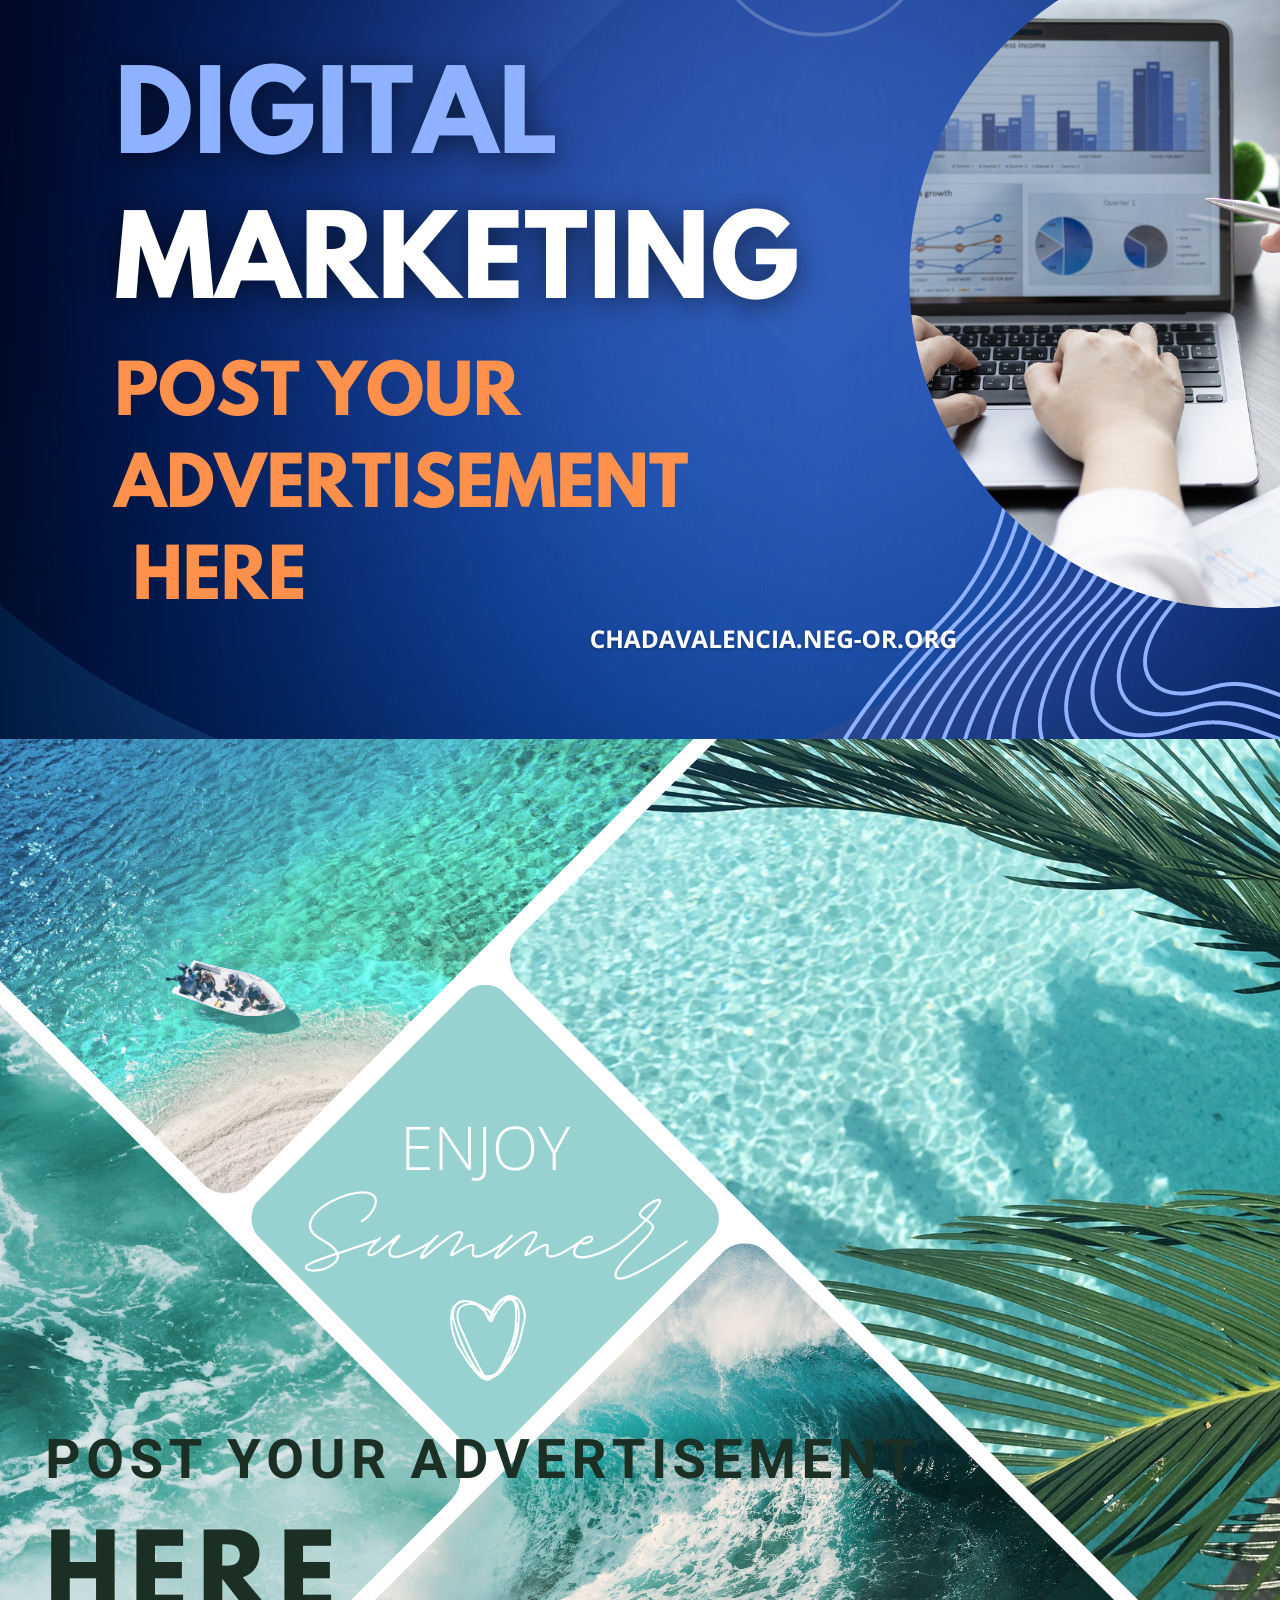
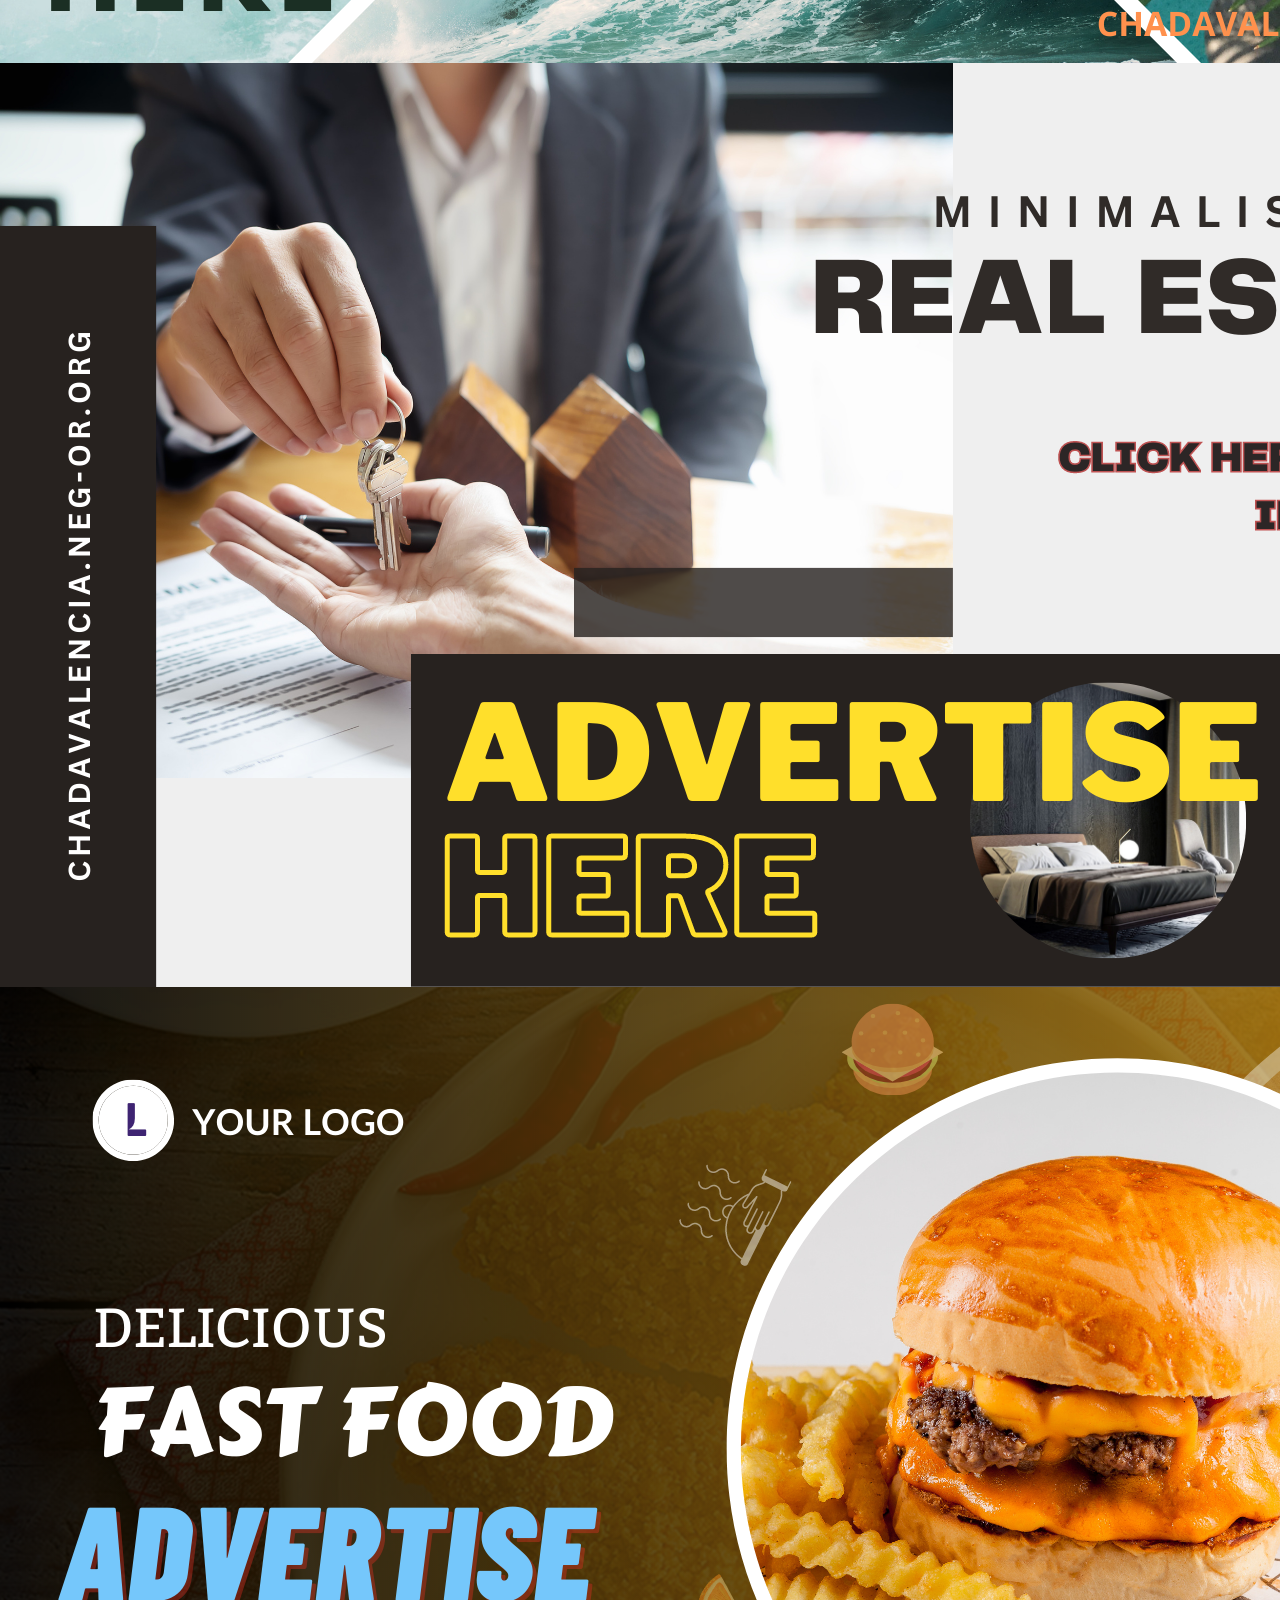
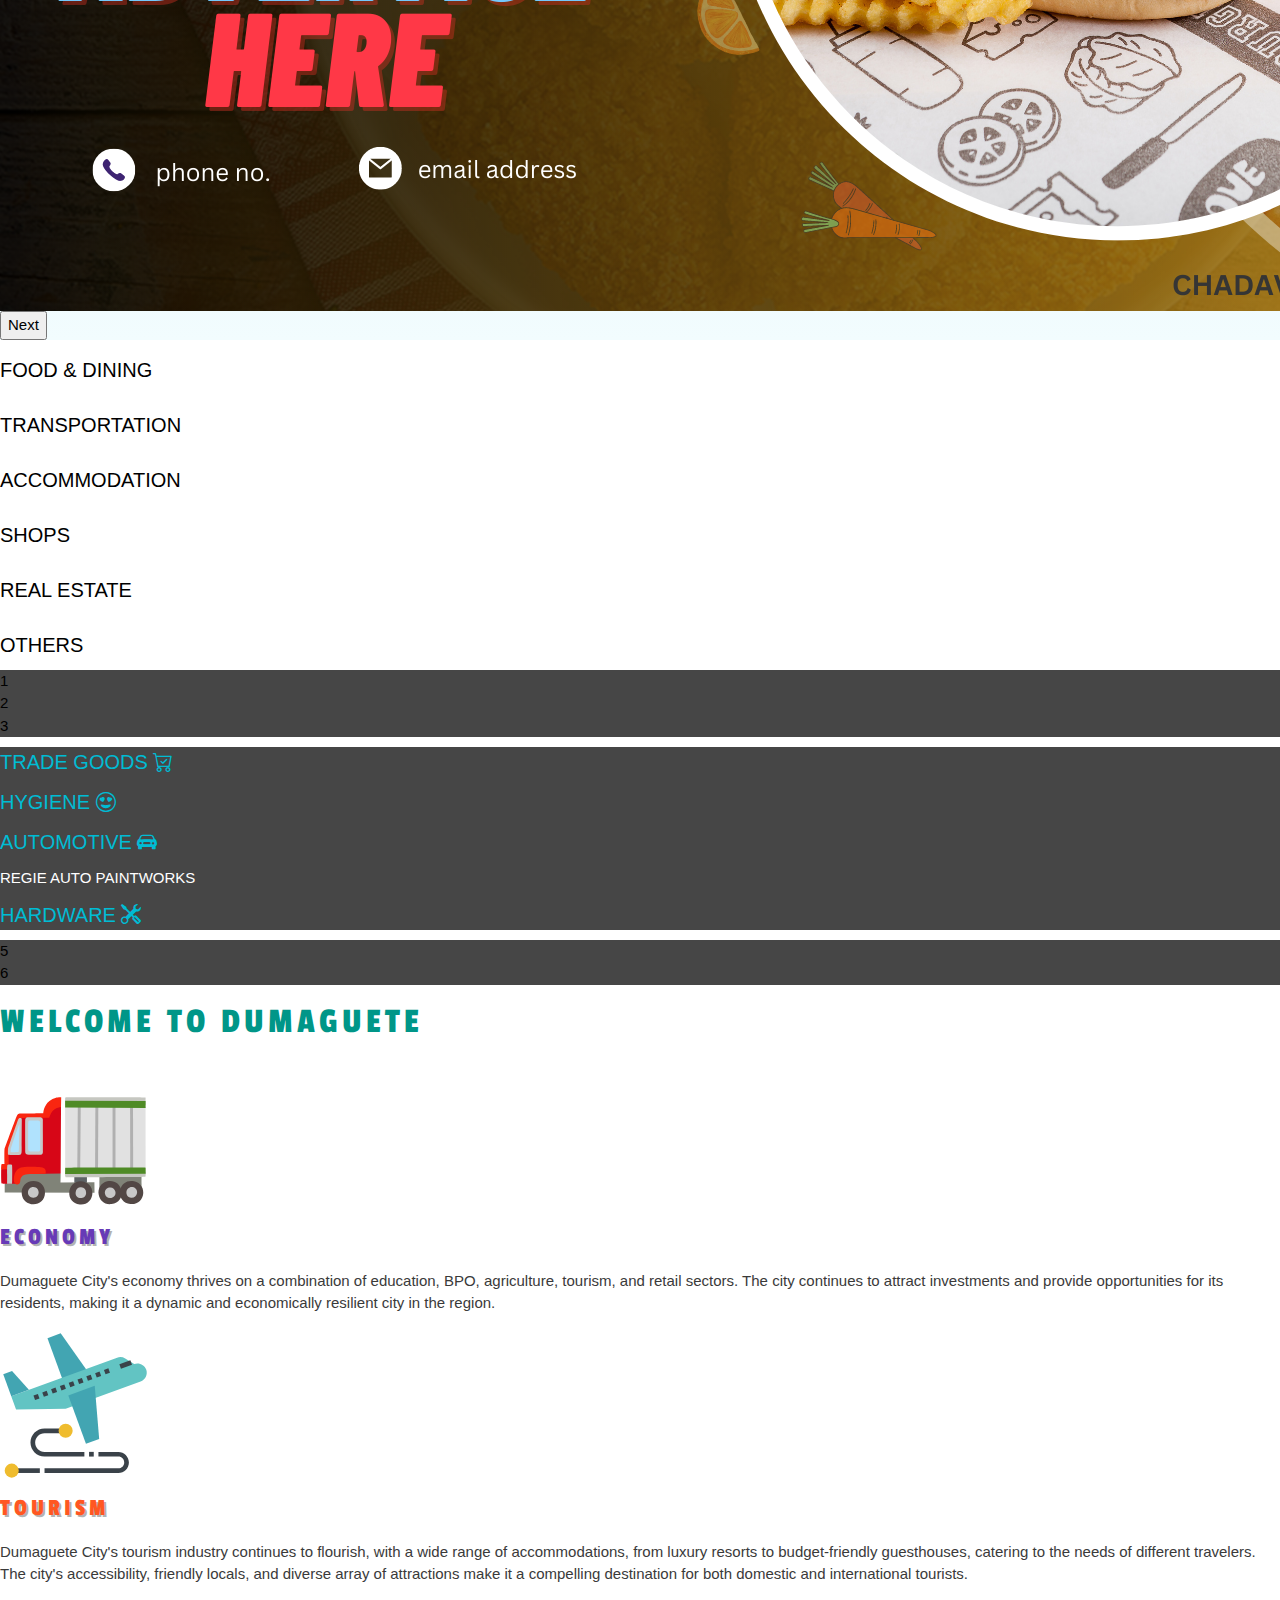
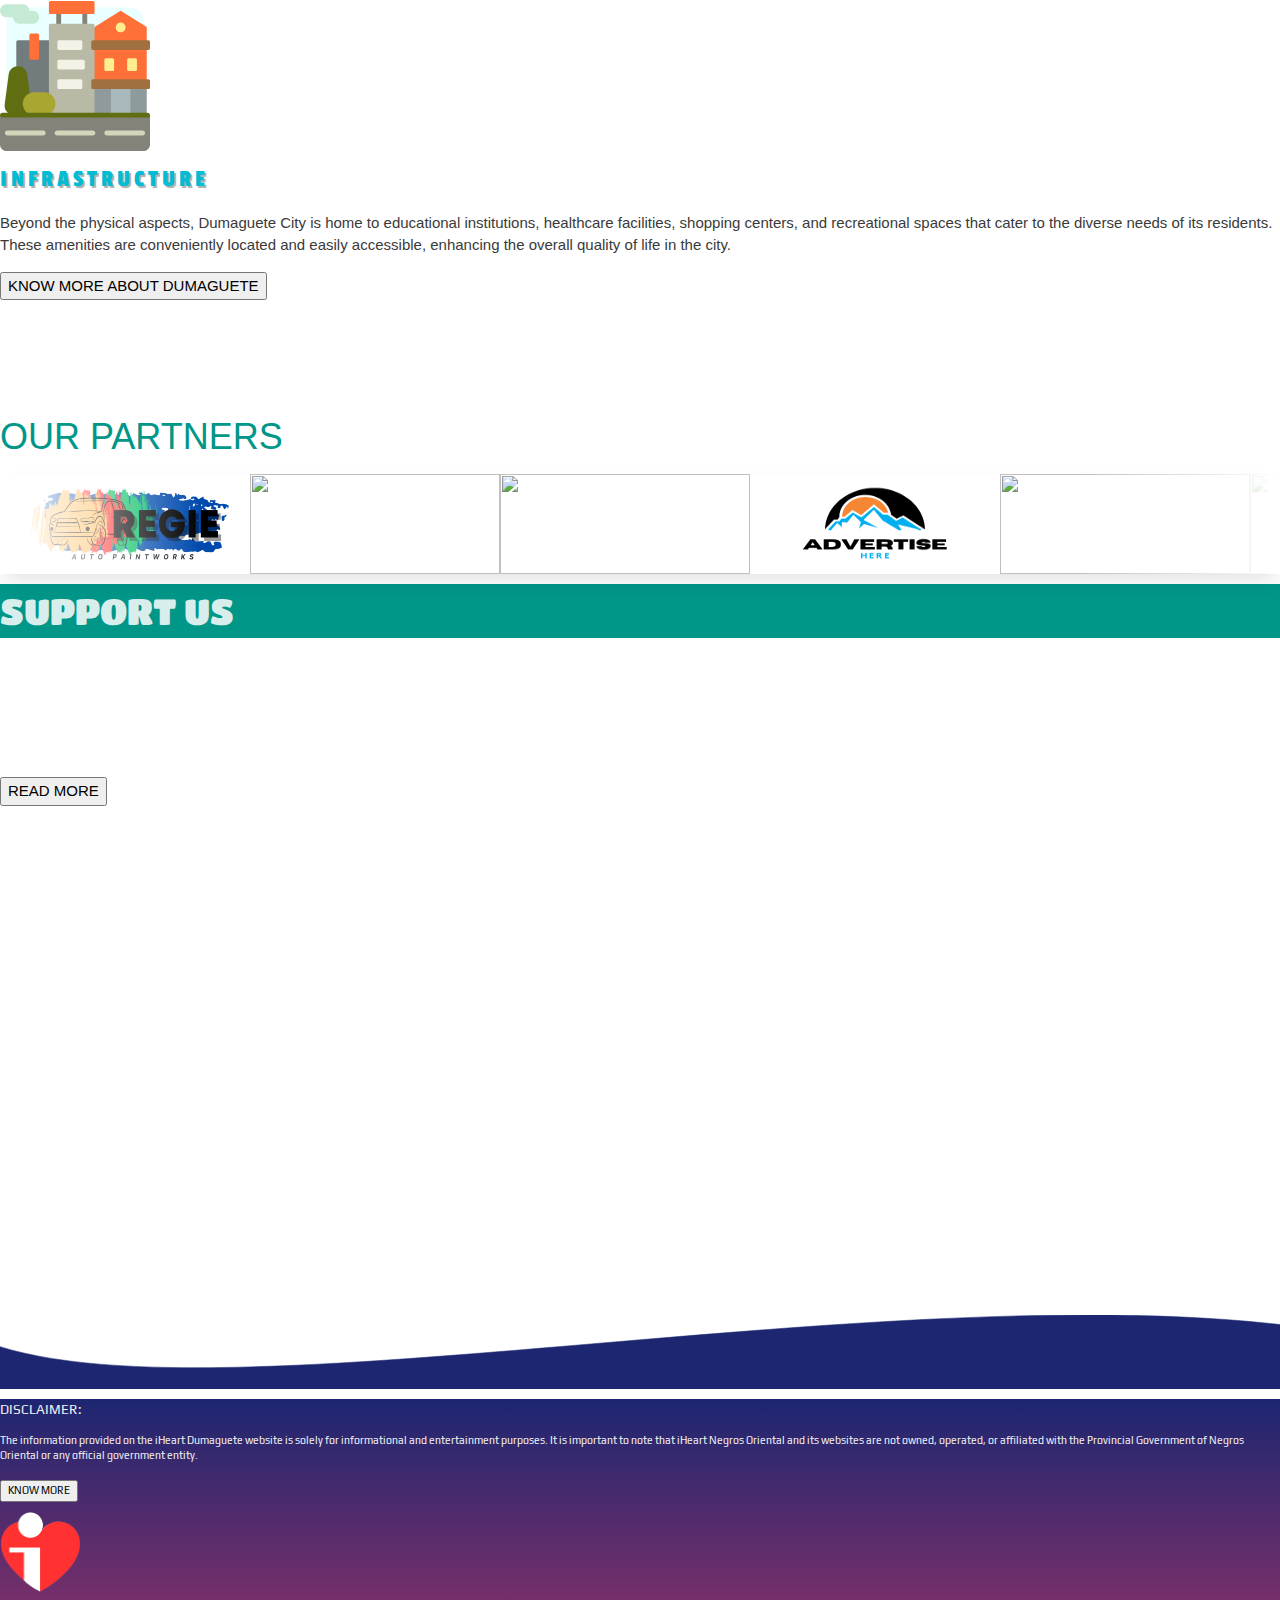
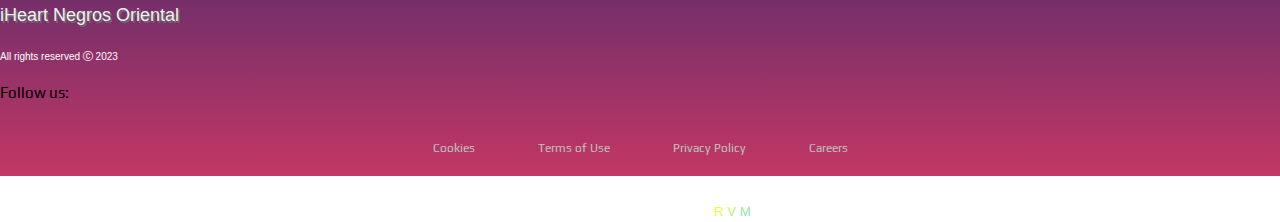
==== commit 7d5a12e9: "5" ====
--- a/index.html
+++ b/index.html
@@ -97,7 +97,7 @@
   <!-- NAVBAR -->
   <nav class="navbar sticky-top navbar-expand-lg m-0 w3-flat-clouds shadow-lg">
     <div class="container-fluid">
-      <a class="navbar-brand me-sm-5 fs-6 animate-charcter" href="#" style="font-family: 'Titan One';">DUMAGUETE CITY
+      <a class="navbar-brand me-sm-5 fs-6" href="#" style="font-family: 'Titan One';">DUMAGUETE CITY
         6200</a>
       <button class="navbar-toggler w3-text-amber" type="button" data-bs-toggle="collapse"
         data-bs-target="#navbarTogglerDemo02" aria-controls="navbarTogglerDemo02" aria-expanded="false"
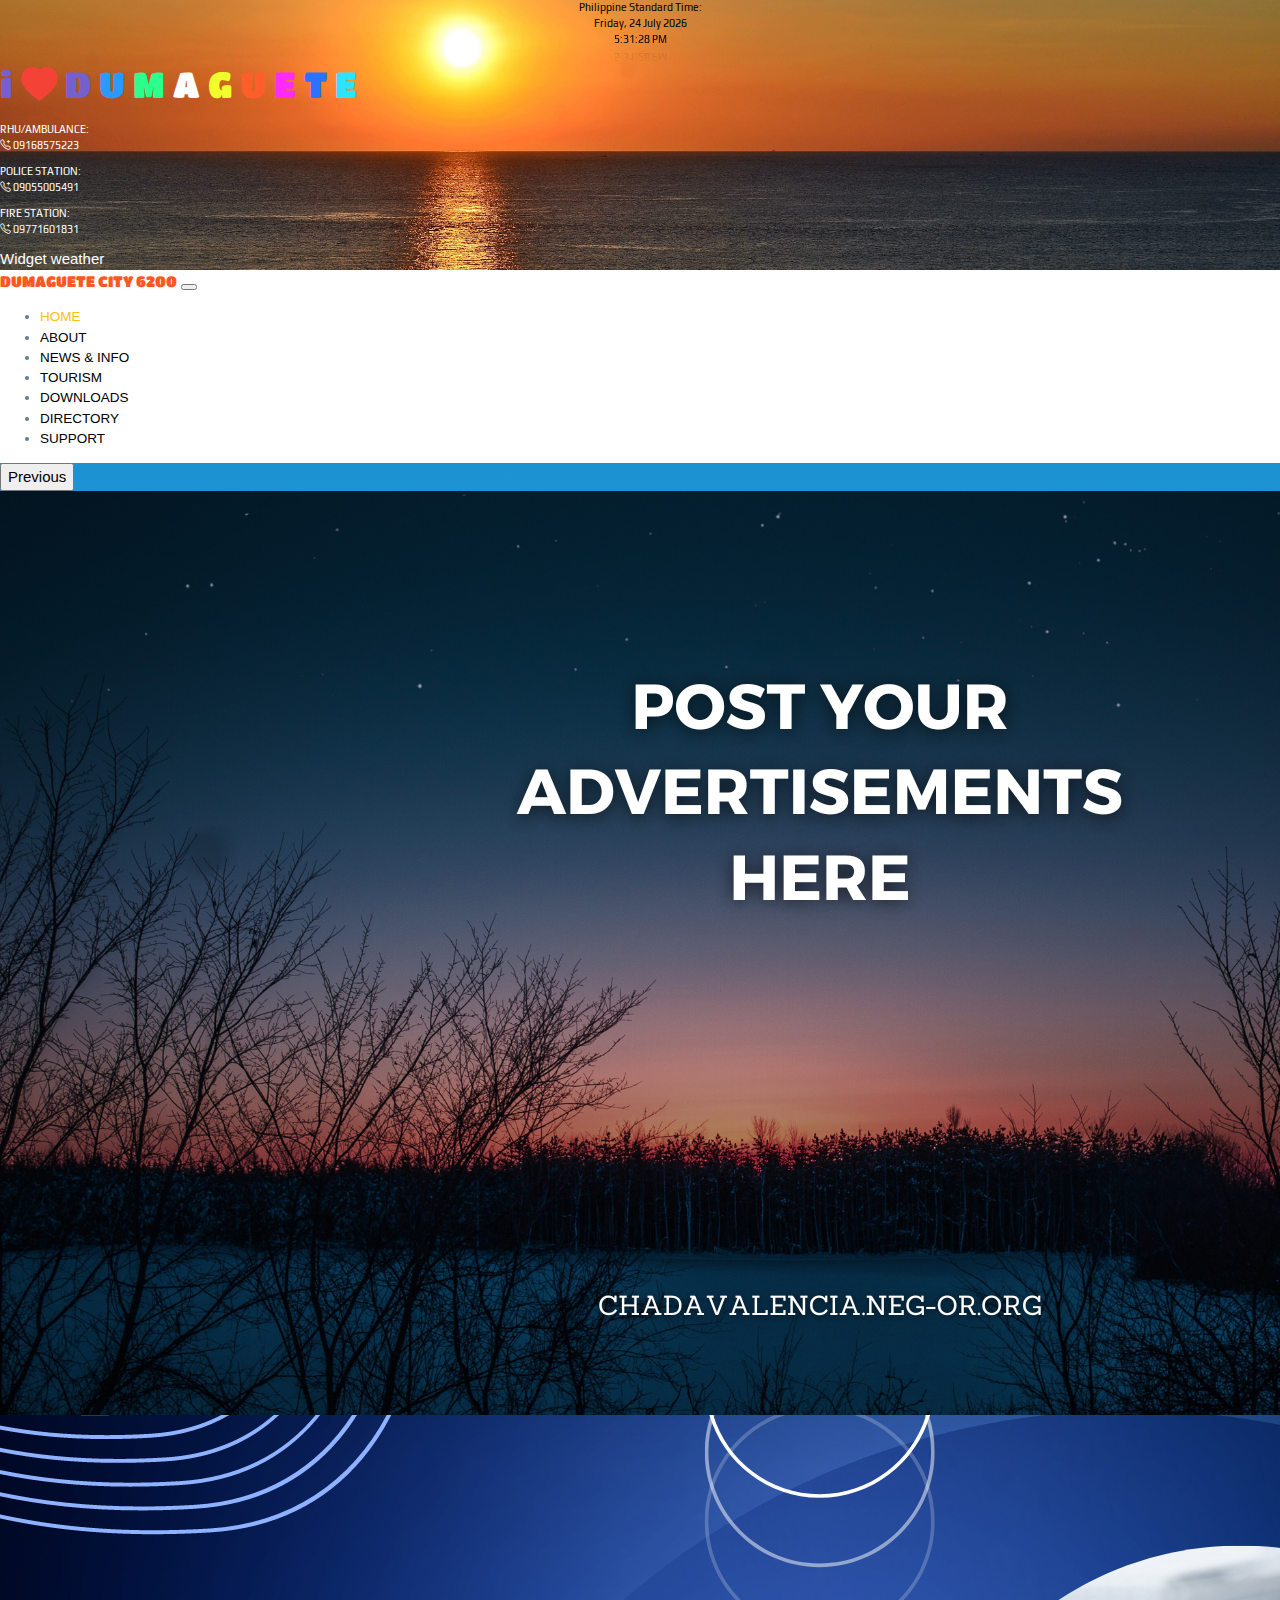
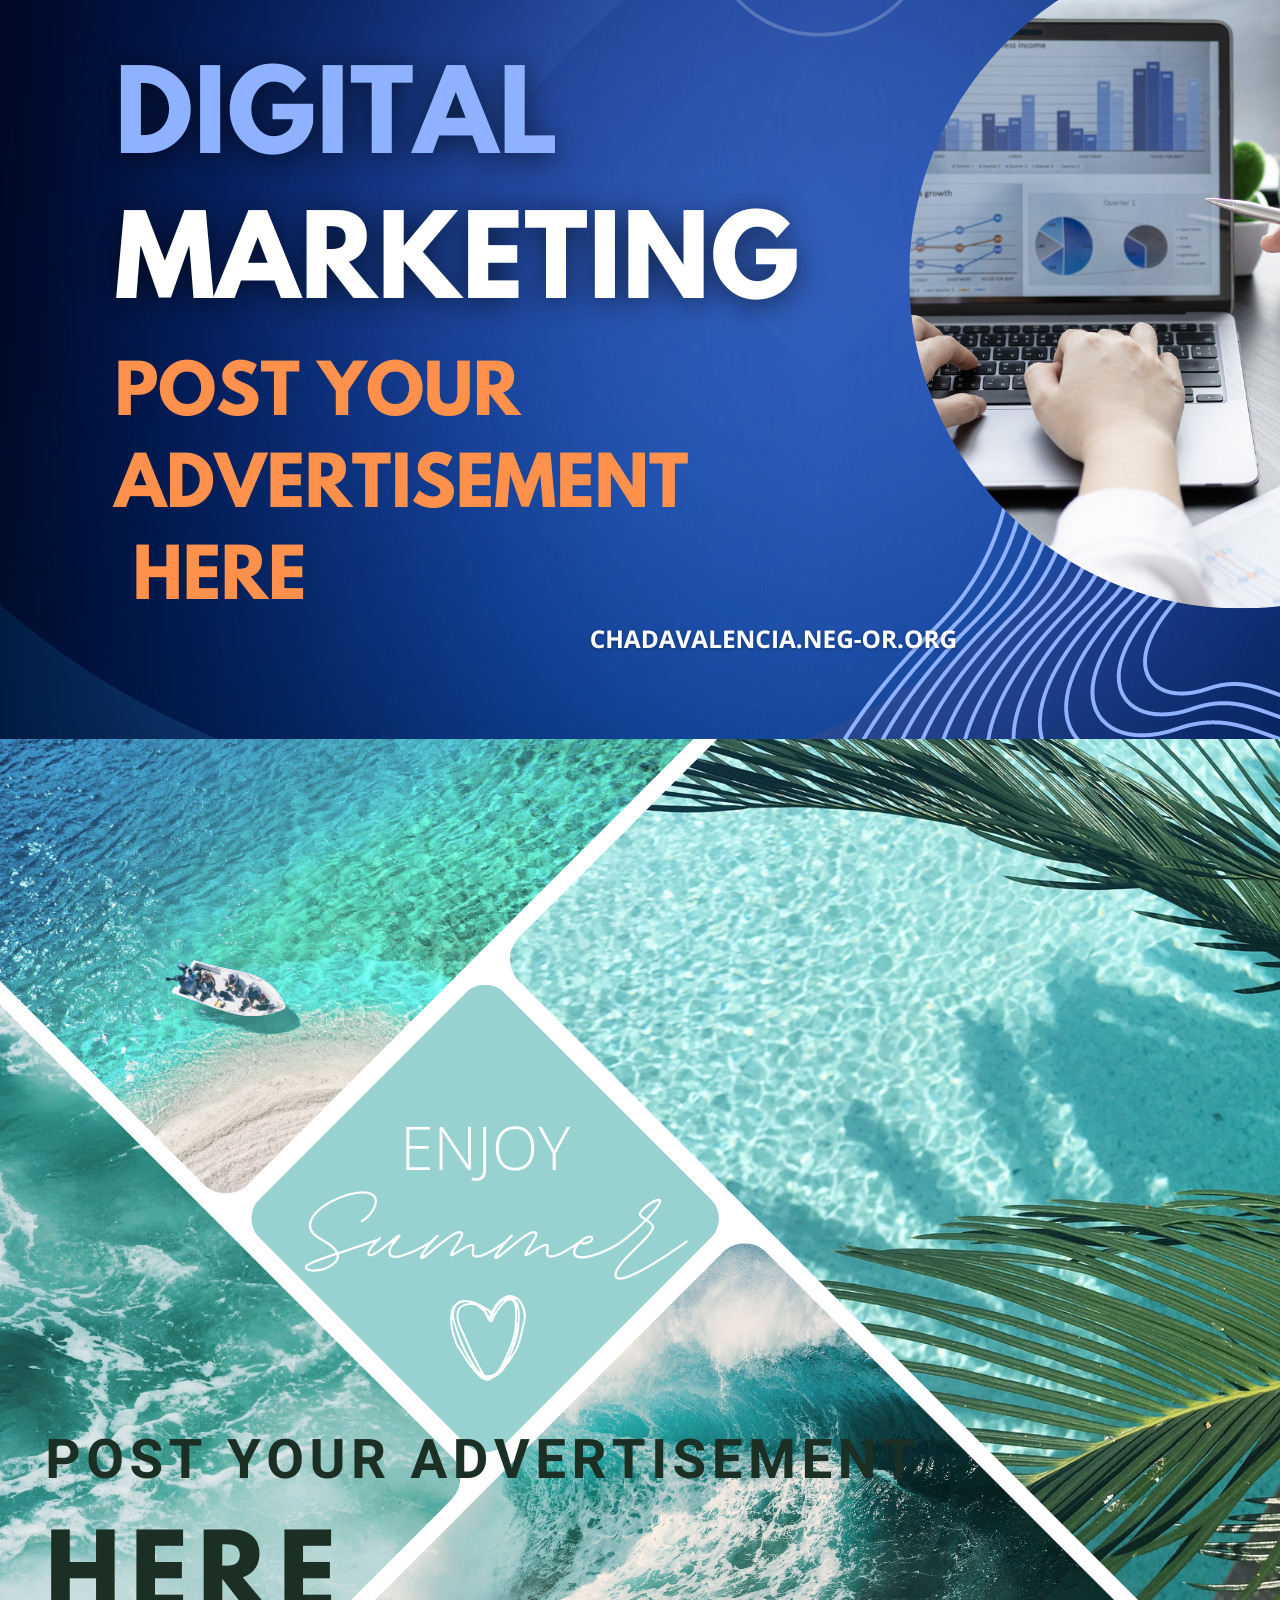
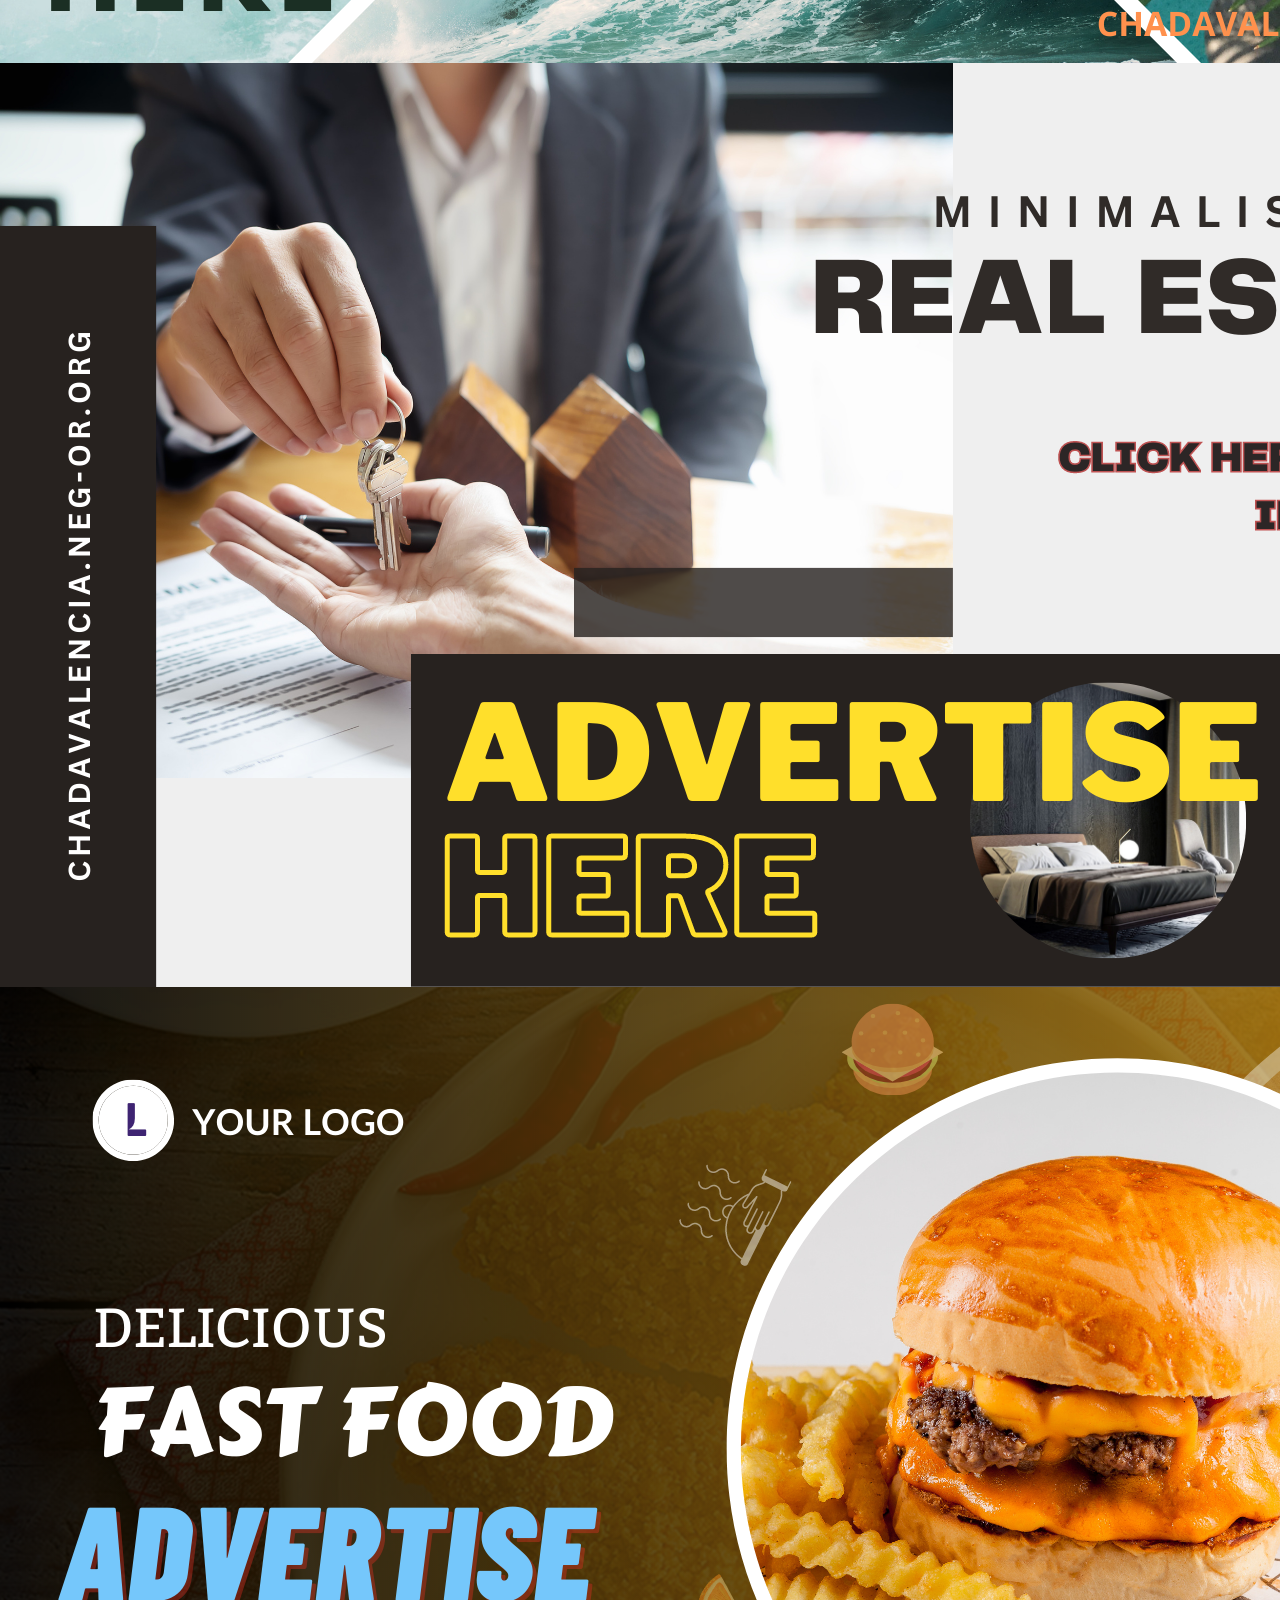
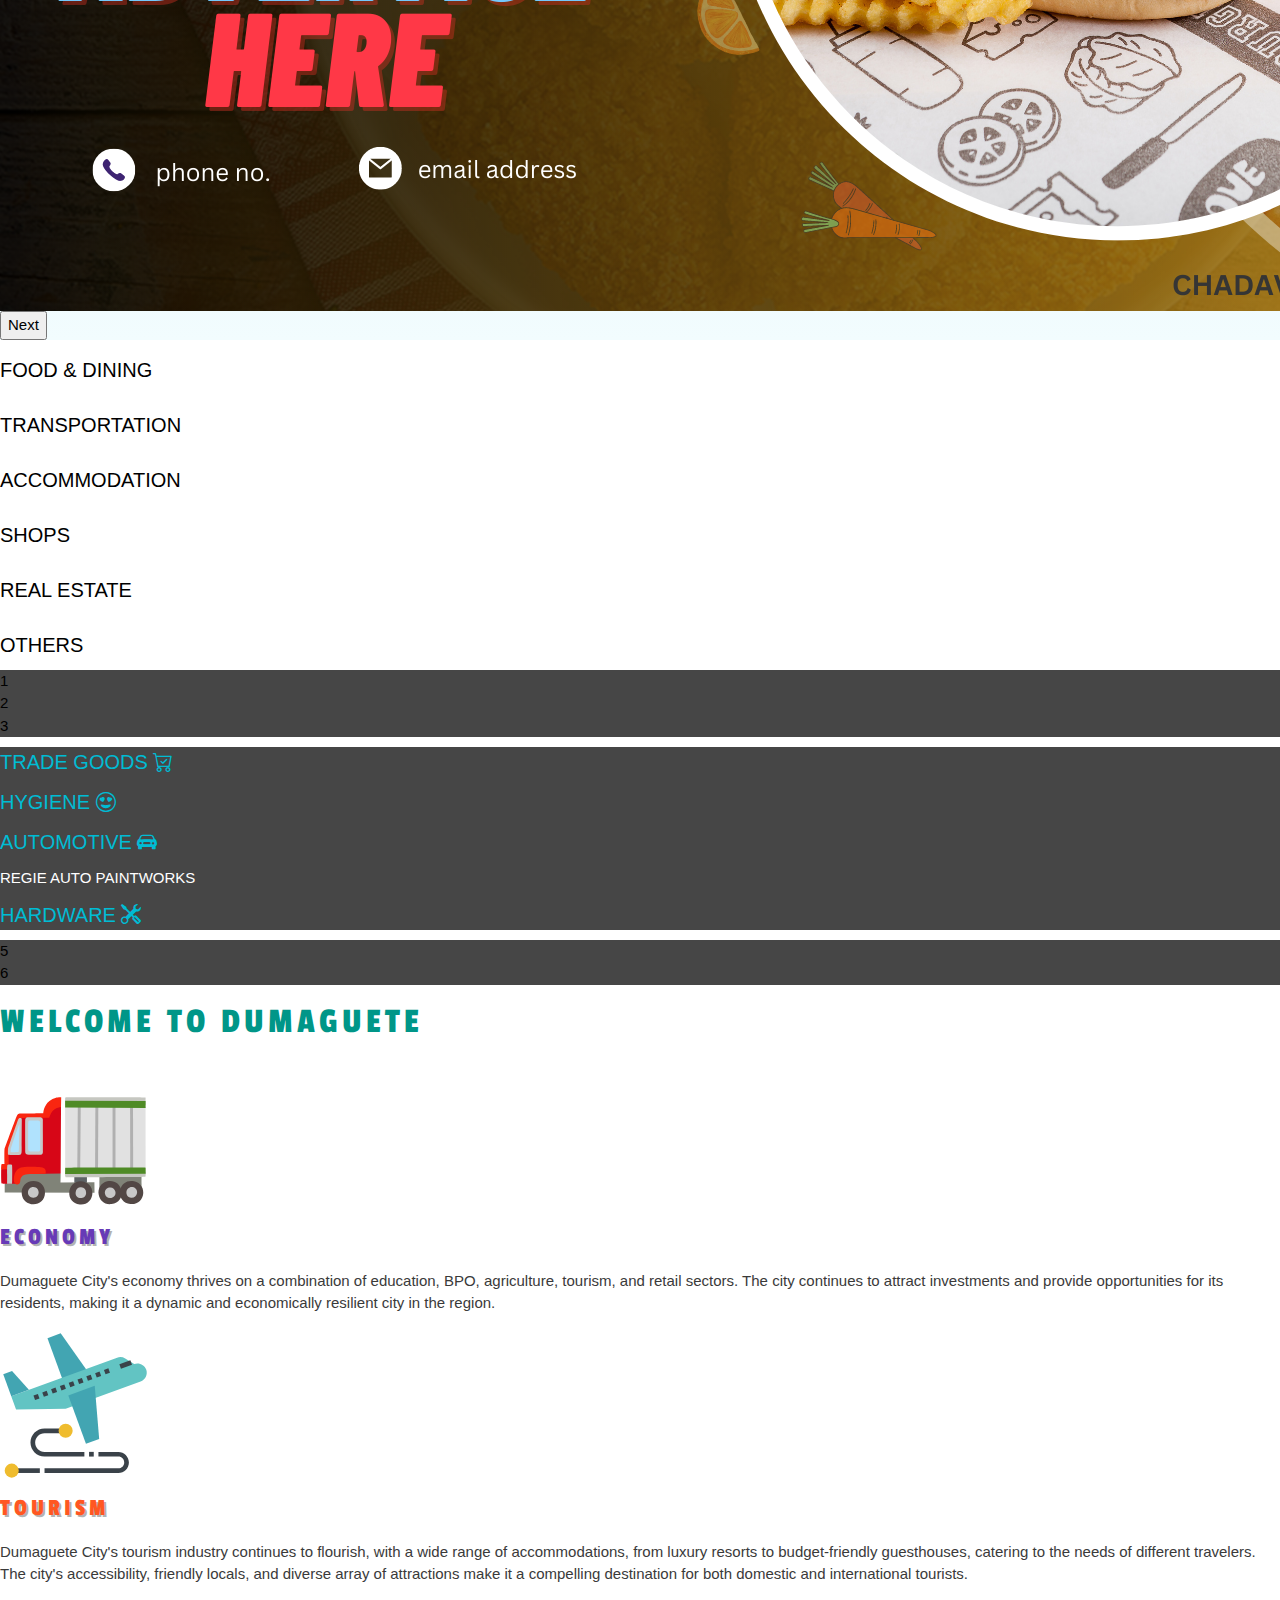
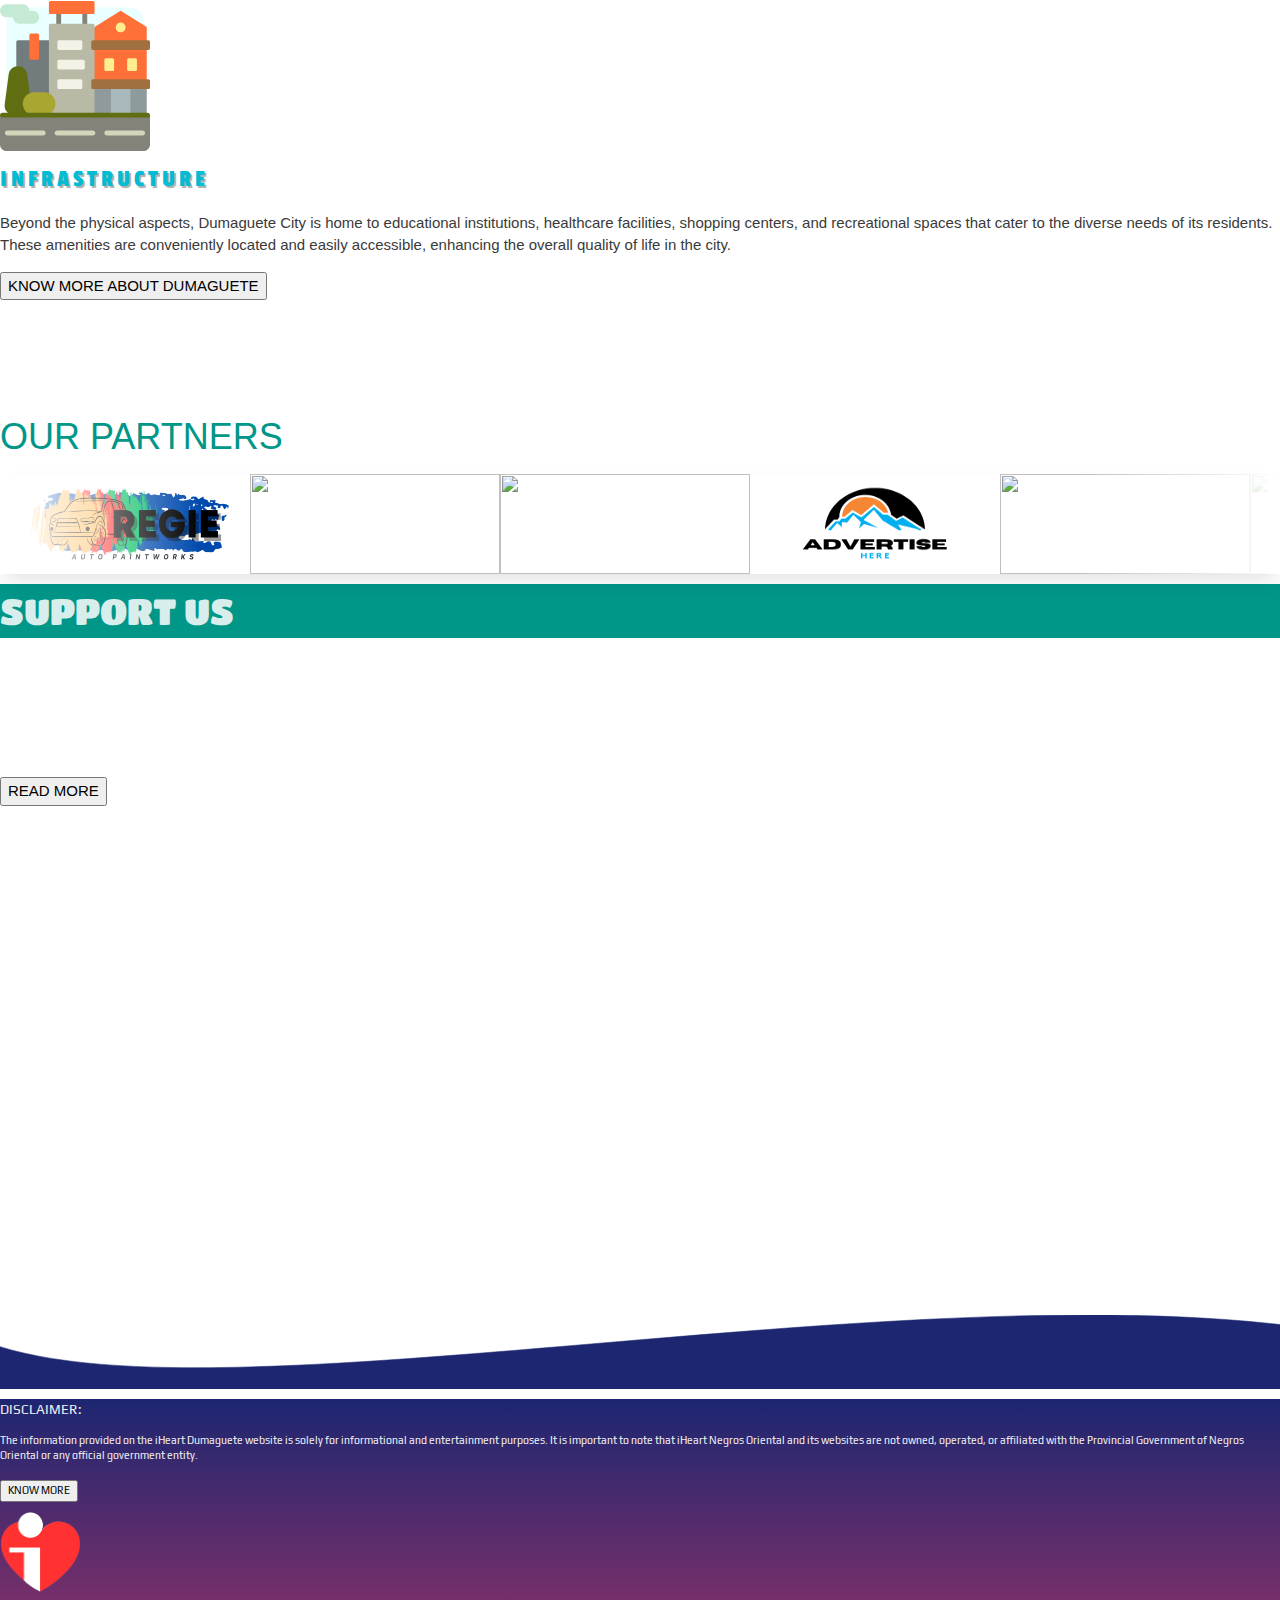
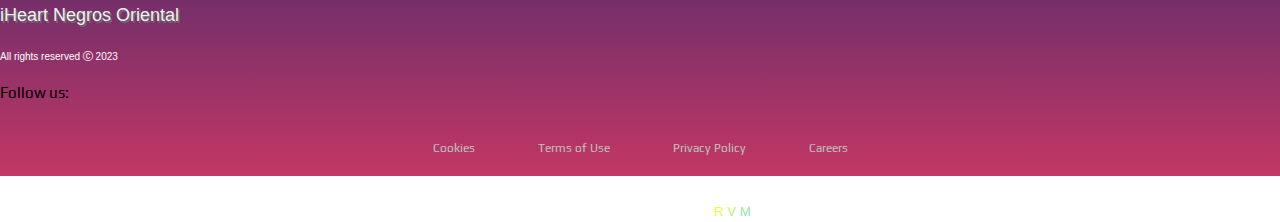
==== commit b19206e7: "55" ====
--- a/index.html
+++ b/index.html
@@ -97,7 +97,7 @@
   <!-- NAVBAR -->
   <nav class="navbar sticky-top navbar-expand-lg m-0 w3-flat-clouds shadow-lg">
     <div class="container-fluid">
-      <a class="navbar-brand me-sm-5 fs-6" href="#" style="font-family: 'Titan One';">DUMAGUETE CITY
+      <a class="navbar-brand me-sm-5 fs-6 w3-text-deep-orange" href="#" style="font-family: 'Titan One';">DUMAGUETE CITY
         6200</a>
       <button class="navbar-toggler w3-text-amber" type="button" data-bs-toggle="collapse"
         data-bs-target="#navbarTogglerDemo02" aria-controls="navbarTogglerDemo02" aria-expanded="false"
